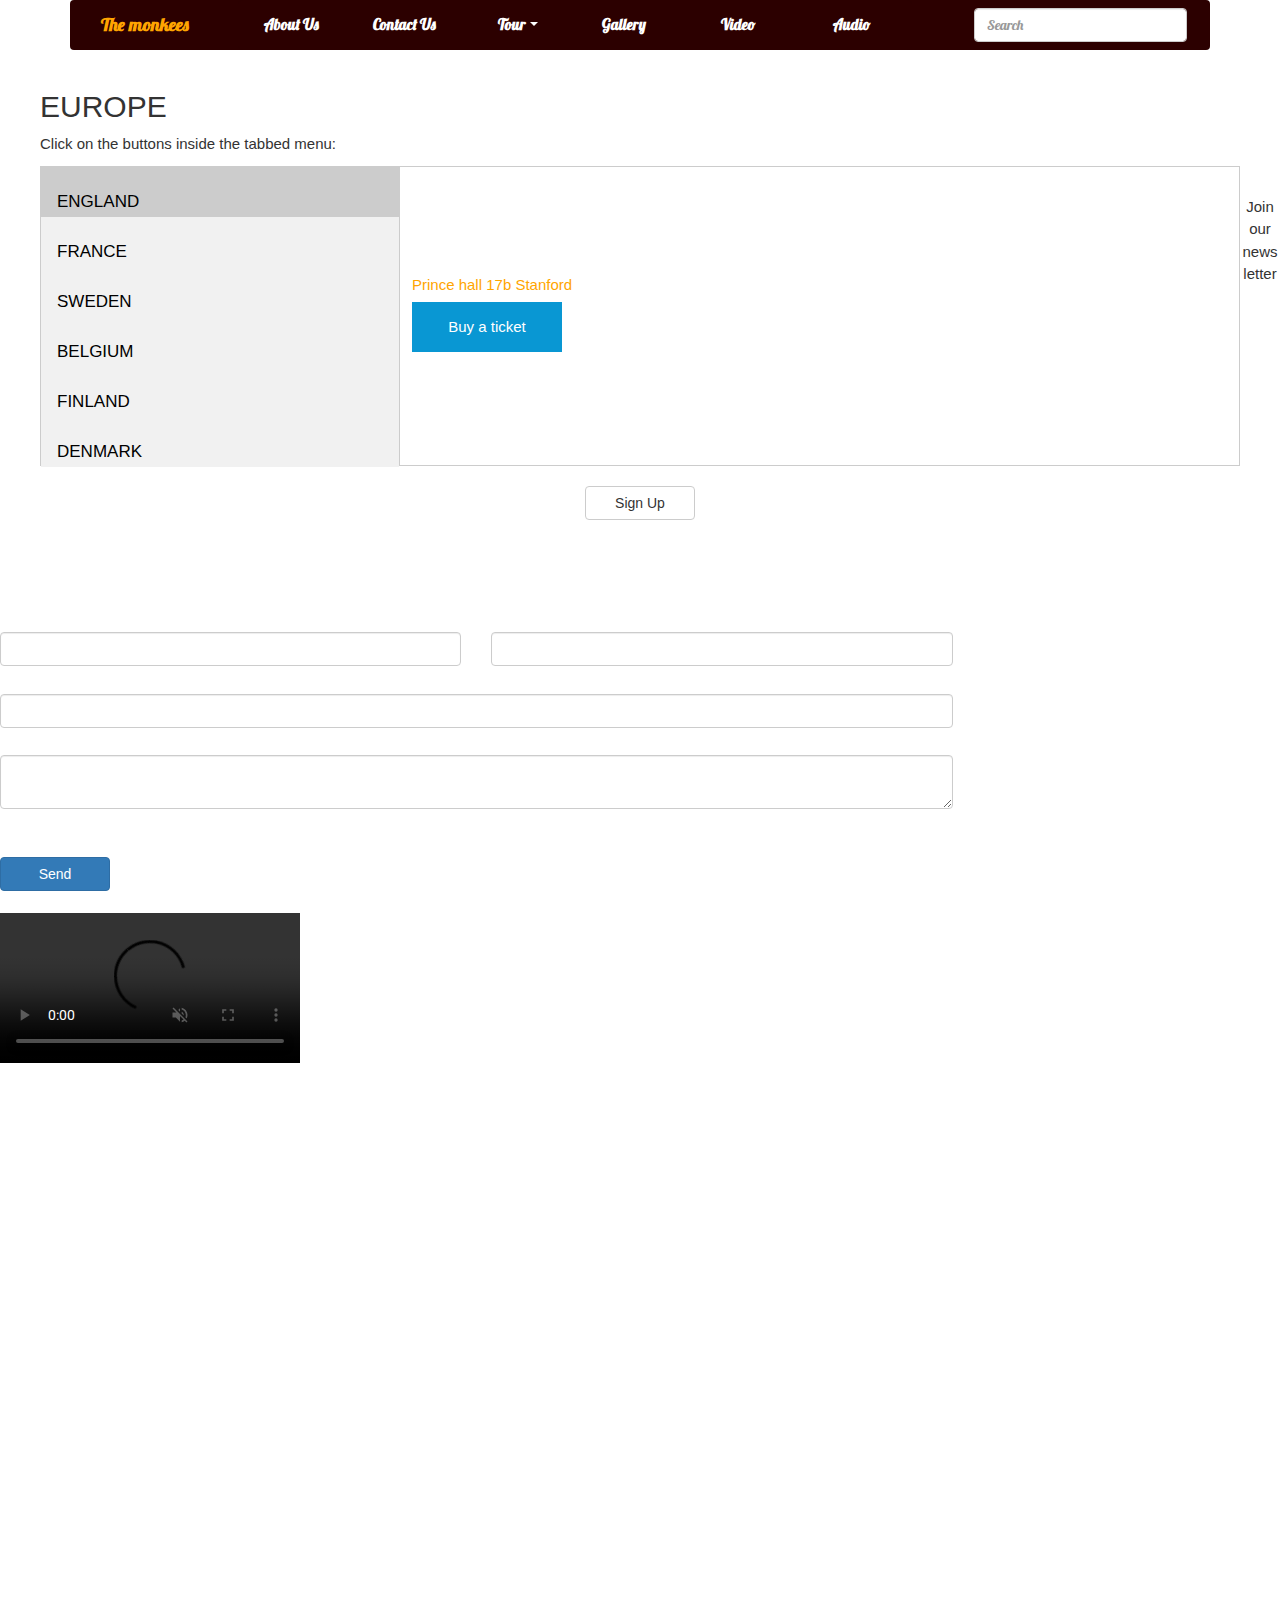
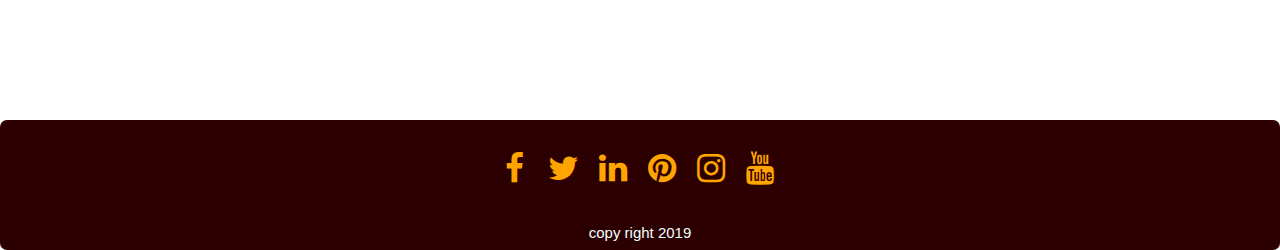
==== tour.html @ b88f3613 "add all modiffied files" ====
<!DOCTYPE html>
<html lang="en-us">

<head>
    <meta charset="utf-8">
    <title>The monkees</title>
    <meta name="viewport" content="width=device-width, initial-scale=1.0">
    <link rel="stylesheet" href="https://maxcdn.bootstrapcdn.com/bootstrap/4.1.3/css/bootstrap.min.css">
   <link rel="stylesheet" href="https://use.fontawesome.com/releases/v5.6.1/css/all.css" integrity="sha384-gfdkjb5BdAXd+lj+gudLWI+BXq4IuLW5IT+brZEZsLFm++aCMlF1V92rMkPaX4PP" crossorigin="anonymous">
    <link href="https://fonts.googleapis.com/css?family=Roboto:400,700" rel="stylesheet">
    <link rel="stylesheet" href="css/style.css" type="text/css" />
     <link rel="stylesheet" href="https://maxcdn.bootstrapcdn.com/bootstrap/3.4.0/css/bootstrap.min.css">
     <link rel="stylesheet" href="https://fonts.googleapis.com/css?family=Lobster&effect=brick-sign">

   

  <link rel="stylesheet" href="https://www.w3schools.com/w3css/4/w3.css">
<link rel="stylesheet" href="https://fonts.googleapis.com/css?family=Lato">
<link rel="stylesheet" href="https://cdnjs.cloudflare.com/ajax/libs/font-awesome/4.7.0/css/font-awesome.min.css">
</head>

<body style="background-color:white">
  
  
  
  <!--*****start nav bar***-->
  
  
                
                      <nav class="navbar navbar-dark navbar-expand-sm container lobster ">
                          <a href="index.html" class="navbar-brand xxxxlarge">The monkees</a>
              
                          <button class="navbar-toggler ml-auto" type="button" data-toggle="collapse" data-target="#navbarNavDropdown" aria-controls="navbarNavDropdown" aria-expanded="false" aria-label="Toggle navigation">
                      <span class="navbar-toggler-icon"></span></button>
              
                          <div class="collapse navbar-collapse " id="navbarNavDropdown">
                              <ul class="navbar-nav mr-auto">
                                 
                                  
                                    <li class="active nav-item mr-2 hovertop"><a class="nav-link" href="#exampleModalScrollable" data-toggle="modal" data-target="#exampleModalScrollable">About Us</a></li>
                                       <li class="active nav-item mr-2 hovertop"><a class="nav-link" href="#contact">Contact Us</a></li>
                                  
                                 
                                       <li class=" active nav-item dropdown hovertop">
                                      <a class="nav-link dropdown-toggle" href="tour.html" id="navbarDropdownMenuLink" role="button" data-toggle="dropdown" aria-haspopup="true" aria-expanded="false"> Tour</a>
                                      <div class="dropdown-menu" aria-labelledby="navbarDropdownMenuLink">
                                          <a class="dropdown-item" href="america.html">AMERICA</a>
                                        <a class="dropdown-item" href="tour.html">EUROPE</a>
                                         
                                      </div>
                                  </li>
                                      
                                   <li class="active nav-item mr-2 hovertop"><a class="nav-link" href="#gallery">Gallery</a></li>
                                    
                                    <li class="active nav-item mr-2 hovertop"><a class="nav-link" href="#video">Video</a></li>
                                    <li class="active nav-item mr-2 hovertop"><a class="nav-link" href="#audio">Audio</a></li>
                                    
                                    
                                    
                 
                              </ul>
                             
                                  </div>
                     
 <form class="form-inline my-2 my-lg-0">
      <input class="form-control mr-sm-2" type="search" placeholder="Search" aria-label="Search">
      
    </form>

       
        </nav>
    </div>
    
   <!-- ******end of nav bar****** -->
   
   <div class="europe">
 <h2>EUROPE</h2>
<p>Click on the buttons inside the tabbed menu:</p>

<div class="tab">
  <button class="tablinks" onclick="openCity(event, 'London')" id="defaultOpen">ENGLAND</button>
  <button class="tablinks" onclick="openCity(event, 'Paris')">FRANCE</button>
  <button class="tablinks" onclick="openCity(event, 'stockholm')">SWEDEN</button>
  <button class="tablinks" onclick="openCity(event, 'bulsel')" id="defaultOpen">BELGIUM</button>
  <button class="tablinks" onclick="openCity(event, 'hersink')">FINLAND</button>
  <button class="tablinks" onclick="openCity(event, 'kopen')">DENMARK</button>
  
</div>

<div id="London" class="tabcontent">
  <h3>London</h3>
  <p>17-8-2019</p>
  <a href="https://www.google.com"> <font color="orange"><i class="fas fa-map-marker-alt fa-2x"></i> Prince hall 17b Stanford </font></a>
  <p><button><a href="">Buy a ticket</a></button></p>
</div>
<div id="Paris" class="tabcontent">
  <h3>Paris</h3>
  <p>15-9-2019</p>
  <a href="https://www.google.com"> <font color="orange"><i class="fas fa-map-marker-alt fa-2x"></i> La vedette salle 222b Louver</font></a>
  <p><button><a href="">Buy a ticket</a></button></p>
</div>
<div id="stockholm" class="tabcontent">
  <h3>Stockholm</h3>
  <p>09-11-2019</p>
  <a href="https://www.google.com"> <font color="orange"><i class="fas fa-map-marker-alt fa-2x"></i> GE Arena 0WT Gofto </font></a>
 <p><button><a href="">Buy a ticket</a></button></p></div>
</div>

<div id="bulsel" class="tabcontent">
  <h3>Blussel</h3>
  <p>27-12-2019</p>
  <a href="https://www.google.com"> <font color="orange"><i class="fas fa-map-marker-alt fa-2x"></i>H hall 167y bergio </font></a>
  <p><button><a href="">Buy a ticket</a></button></p>
</div>
<div id="hersink" class="tabcontent">
  <h3>Hersink</h3>
 <p>25-12-2019</p>
  <a href="https://www.google.com"> <font color="orange"><i class="fas fa-map-marker-alt fa-2x"></i> hall  17b HERSAOMI </font></a>
 <p><button><a href="">Buy a ticket</a></button></p>
</div>
<div id="kopen" class="tabcontent">
  <h3>Kopenhegen</h3>
 <p>31-12-2019</p>
  <a href="https://www.google.com"> <font color="orange"><i class="fas fa-map-marker-alt fa-2x"></i> DIUMl 17002F COPEN </font></a>
 <p><button><a href="">Buy a ticket</a></button></p>
</div>

</div>

<!-- contact -->
<div class="text-center " id="my-content">
  <p>Join our news letter</p>
                <a href="#modalRegisterForm" class="btn btn-default btn-rounded mb-4" data-toggle="modal" data-target="#modalRegisterForm">Sign Up</a>
              </div>


 <!-- The Contact Section -->

<section class="mb-4" id="contact">

    <!--Section heading-->
  <font color="white">  <h2 class="h1-responsive font-weight-bold text-center my-4"></h2>
    <!--Section description-->
    <p class="text-center w-responsive mx-auto mb-5">Do you have any questions? Please do not hesitate to contact us directly. Our team will come back to you within
        a matter of hours to help you.</p>

    <div class="row">

        <!--Grid column-->
        <div class="col-md-9 mb-md-0 mb-5">
            <form id="contact-form" name="contact-form" action="mail.php" method="POST">

                <!--Grid row-->
                <div class="row">

                    <!--Grid column-->
                    <div class="col-md-6">
                        <div class="md-form mb-0">
                            <input type="text" id="name" name="name" class="form-control">
                            <label for="name" class="">Your name</label>
                        </div>
                    </div>
                    <!--Grid column-->

                    <!--Grid column-->
                    <div class="col-md-6">
                        <div class="md-form mb-0">
                            <input type="text" id="email" name="email" class="form-control">
                            <label for="email" class="">Your email</label>
                        </div>
                    </div>
                    <!--Grid column-->

                </div>
                <!--Grid row-->

                <!--Grid row-->
                <div class="row">
                    <div class="col-md-12">
                        <div class="md-form mb-0">
                            <input type="text" id="subject" name="subject" class="form-control">
                            <label for="subject" class="">Subject</label>
                        </div>
                    </div>
                </div>
                <!--Grid row-->

                <!--Grid row-->
                <div class="row">

                    <!--Grid column-->
                    <div class="col-md-12">

                        <div class="md-form">
                            <textarea type="text" id="message" name="message" rows="2" class="form-control md-textarea"></textarea>
                            <label for="message">Your message</label>
                        </div>

                    </div>
                </div>
                <!--Grid row-->

            </form>

            <div class="text-center text-md-left">
                <a class="btn btn-primary" onclick="document.getElementById('contact-form').submit();">Send</a>
            </div>
            <div class="status"></div>
        </div>
        <!--Grid column-->

        <!--Grid column-->
        <div class="col-md-3 text-center">
            <ul class="list-unstyled mb-0">
                <li><i class="fas fa-map-marker-alt fa-2x"></i>
                    <p>961 48 Boden,  Sweden</p>
                </li>

                <li><i class="fas fa-phone mt-4 fa-2x"></i>
                    <p>+ 46704052680</p>
                </li>

                <li><i class="fas fa-envelope mt-4 fa-2x"></i>
                    <p>masasimpafra@gmail.com</p>
                </li>
            </ul>
        </div>
        <!--Grid column-->

    </div>

</section>
</font>

<!--end of Contact section-->
  
   <!-- Section: video -->
   
  <video class="video-fluid z-depth-1" autoplay loop controls muted>
  <source src="video/TheMonkees.mp4" type="video/mp4" />
</video>

    <!-- end video.-->
    



<section class="foot">

    <!-- Footer -->
   
   <footer class="footer">
        <div class="col-sm-12 ">
                    <h5 class=" general-sub"></h5>
                    <ul class="list-inline social-links">
                        <li><a target="_blank" href="#"><i class="fa fa-facebook"></i></a></li>
                        <li><a target="_blank" href="#"><i class="fa fa-twitter"></i></a></li>
                        <li><a target="_blank" href="#"><i class="fa fa-linkedin"></i></a></li>
                        <li><a target="_blank" href="#"><i class="fa fa-pinterest"></i></a></li>
                        <li><a target="_blank" href="#"><i class="fa fa-instagram"></i></a></li>
                        <li><a target="_blank" href="#"><i class="fa fa-youtube"></i></a></li>
                    </ul>
                </div>
       <div class="medium col-sm-12">copy right 2019</div>
       </footer>
 
      
        
      <!--end of footer--> 
   


</section>





 <!--start Modal about us -->
       
       
       
<div class="modal" id="exampleModalScrollable" tabindex="-1" role="dialog" aria-labelledby="exampleModalScrollableTitle" aria-hidden="true">
  <div class="modal-dialog modal-dialog-scrollable" role="document">
    <div class="modal-content">
      <div class="modal-header">
        <h5 class="modal-title" id="exampleModalScrollableTitle"></h5>
        <button type="button" class="close" data-dismiss="modal" aria-label="Close">
          <span aria-hidden="true">&times;</span>
        </button>
      </div>
      <div class="modal-body">
         
  
  <article><font color="black">
    <h1>THE MONKEES</h1>
    

<p>The monkees was founded in stockholm,on February 13, 1942 by four members, one of them is Peter who was born from John and Virginia Thorkelson. He was the oldest of the Monkees even though this fact was concealed so that Mike Nesmith could assume the job as leader of the group. When he was younger, Peter and his family moved quite a bit, and even ended up in Berlin, Germany at one point until his family finally settled into Connecticut. His father assumed a job at the University of Connecticut teaching economics.

Peter began mastering musical instruments at a very early age. At nine, he studied piano and later took up the banjo and acoustic guitar. He attended Carleton College in Minnesota, but he flunked out twice, so he decided to seek his fame and fortune in the Greenwich Village scene of New York. There he played in clubs and cafes, trying to make a living. While in New York, he befriended Stephen Stills and his first wife Jody. His first marriage was short lived however, only lasting three months. He realized that he would not find fame in New York, so Peter made his way to California.

In California, Peter had hoped to make it big, but ended up working a dishwashing job for $50 a week. Peter met up with his friend from the Village, Stills, and got a job playing piano for him in the group, The Buffalo Fish. It was Stills who got Peter the audition for The Monkees, after he was rejected for thinning hair and crooked teeth. Peter auditioned and got the job, his musical ability and his ability to play a convincing dummy landed him the role.

"I played a simpleton," Peter said about his part in the television show. </p>



<p><font>"It was a character I had developed on the Greenwich Village stages as a way of protecting myself against the result of my bad jokes."

While The Monkees was a terrific opportunity, there were many tales of hard times for Peter during the project. But apparently Peter knew what he was getting into. "The goal was what happened. Nobody was taken by surprise. I wasn't taken by surprise but the magnitude."

However, his lack of creative control over the music was disappointing. On the first album, Peter was only allowed to play fourth chair acoustic guitar on Mike's song "Papa Gene's Blues." Studio musicians were brought in to play on the album. The second album was more of a shock for all the Monkees because it was released without their consent. They were on tour at the time and were given no input on any of the album.

"The second record was so angering, because Donnie almost militantly cut us out of the process. By the time we were playing our own music onstage, and we were righteously pissed that the album was released without our knowing anything at all about it. We thought those tracks were being recorded for the TV show, not a new album. We were on the road at the time, and somebody went across the street to the mall to get a copy. We had to buy the album just to hear it."

This caused a revolt against the "golden ear," Donnie Kirshner.</p>




<font>Mike and Peter were the most prominent protesters bringing Davy and Micky along for the ride. "What we asked for was to be allowed to be the studio musicians on our own records. We did not ask for creative control. We did not ask to be the producers. We did not ask to replace Kirshner·The order came from Bob to Kirshner 'The next single must have the boys themselves being the musicians on the B-side.' So Donnie put out a record where professional studio had done both sides. He released the record in Canada. Fired, bam! Just like that."

After Kirshner was gone, Headquarters was the next album project. Chip Douglas was brought in to produce the album and the boys played almost all the instruments on all the tracks. Peter very much enjoyed the studio time. He was finally given some creative control over his music. He even got a song he had written on the album, "For Pete's Sake," which was adopted as the ending credits number on the show for the second season. "It was honest, it was pure and we had a great time," Micky Dolenz said of the Headquarters sessions. "Peter says that the reason he quit was because after we did this album, we decided we weren't going to be a group anymore. It broke his heart, because Headquarters was the whole reason why he'd become one of The Monkees."

Peter wasn't one to embrace his stardom though. He immersed himself in the lifestyle of the 60's; love beads, paisley clothes, and, of course, chemical stimulants. Peter was the most hippie-like of the four Monkees.

After the cancellation of the Monkees in 1968, the group moved onto movies. The Monkees starred in their first, and only, feature length movie, Head. The movie was not much success, and has now become a cult classic. There have been given many interpretations of this movie, but the most common is the one that it is an explanation of The Monkees phenomenon. <p>In the end, the Monkees leap off a bridge, trying to escape their teeny bopper image. <br>


In late 1968, Peter finally quit The Monkees with the official reason of suffering from exhaustion, which was not far from the truth. Soon after he formed a group, Release, with his girlfriend Reine Stewart. Release was not long lasting, and it did not release any vinyls.

Soon Peter's money began to run out, having spent his Monkees millions. In order to keep his house, he had to rent it out to his buddy, Stephen Stills who was just beginning a group with David Crosby and Graham Nash. Peter was finally forced to sell in 1970, and he and his pregnant girlfriend, Stewart, moved into the basement of David Crosby's home. Soon after, Peter was busted for hashish possession, spending three months in an Oklahoma penitentiary. After he was released, he spent time between odd jobs.

A few years later, Peter ended up back in Southern California where he married Barbara Iannoli and took a job teaching at Pacific Hills School in Santa Monica. He taught many subjects including math and music, and also coached baseball. Teaching was not very successful because he couldn't get along with the system, so he was fired. He tried another school, but it ended the same way.

Peter finally decided to go back to show biz.</p> He went out on his own and formed a few groups, the most notable being Peter Tork and The New Monks (no relation to The Monkees). They toured in Japan in the early 80's.

At that time, he finally realized he had a drinking problem, and he did something about it. "The bottom came for me in June, 1980," he said. "Then I managed to quit drinking. The following January I had my last toke of grass and last toot of snow. Since then my career has been puttering along at a steady rate." Peter then moved to New York, forming The Peter Tork Project.

Now Peter has a solo album, Stranger Things Have Happened and he has perfomed many solo shows. He also has an album, Two Man Band, with friend, James Lee Stanley. Peter can still be seen in solo shows, mostly in Southern California, with his blues band, Shoe Suede Blues, or doing shows with James Lee Stanley.</font>

 <p>

David Jones, although perhaps best remembered as "Davy", one of THE MONKEES, was wowing the critics on Broadway and in the West End long before television made him an international idol. Since those heady days of the sixties, he has never strayed far from the public eye, consolidating his many talents as an entertainer.

David is a Manchester boy "born and bred". It was in the BBC Radio Studios in Manchester, England, that David's career began at the age of 11. He became a firm favorite with the listeners as a regular reader of The Morning Story and of several radio plays. His cheerful voice and popularity won him the role of Edna Sharples' granson in the day-time drama "Coronation Street" along with various roles in many other television shows.

At 14, David left home to become an apprentice jockey at the world famous Newmarket racing stasbles, and there he might have stayed had fate not intervened. A visiting theatrical agent had seen him in "Coronation Street", and when they met, he was impressed by David's natural exuberance and extroverted personality. With some gentle persuasion from him and David's father, the young David Jones found himself at The Royal Shakespeare Theatre in Stratford-Upon-Avon playing Michael Darling in "Peter Pan".

More television and stage work followed, but it was playing the role of The Artful Dodger in David Merrick's West End production of the smash hit "Oliver!" that really sealed David's fate. At Mr. Merrick's insistence, he went on to play the part on Broadway - to much critical acclaim (including a Tony Award nomination). Following that came the role of Sam Weller opposite Sir Harry Secombe in another Merrick production, "Pickwick".

It was on the strength of David's success and popularity on the American stage that he was offered a contract with Columbia Pictures/Screen Gems Television. Having signed him to their "stable" of talent, they had the idea of creating a new television series around this "young British kid" with a proposed story line about four young musicians who were trying to make it in the pop world. The rest is history. The Monkees was a phenomenal success, rating millions of viewers throughout the world and selling millions of records. Even as recently as 1986, The Monkees had ten albums in the Billboard charts.

The scope of his performances is wide and varied, but it is the theatre that remains David's first love. In the late 1970's, he successfully recreated his role as The Artful Dodger in "Oliver!" in the United States, playing along side Ron Moody. He was on tour following that in a major production of "The Boyfriend", and in 1978, he played the lead role of Oblio in the stage version of the musical "The Point" at London's Mermaid Theatre. The mid-eighties found David playing all the major theatres in Great Britain and Ireland to sell-out audiences as Jesus in "Godspell". The incredible box office success of the tour earmarked it for a West End run into the beginning of 1986 where audiences laughed, cried, and cheered at his much praised performance as Jesus.

Voted "Cutest Guy" by Nickelodeon for 1986 and 1987, David also appeared in the most highly acclaimed episodes of the American television series "My Two Dads". In 1993, fans found him once again guest starring as himself in an episode of the popular "Herman's Head."

Everything, they say, turns full circle and, in 1988, David was asked to play Fagin in "Oliver!" at Kansas City's Starlight Theatre. He played every night to capacity houses and received much critical acclaim for his performance. He has since played Fagin in Florida and Seattle, and in the summer of 1993, he enjoyed another successful run in Kansas City and St. Louis.

Never one to stay put for long, David has been touring with his band all over the United States, Australia, and Canada. He was received with standing ovations when he played himself on stage in "The Real Live Brady Bunch" in New York, Los Angeles, Pontica, Michigan, and Chicago, Illinois. The success of David's "Brady" episode launched a national tour with the show with appearances at nearly 30 different colleges and universities.

He has recently completed a new book, "Mutant Monkees Meet the Masters of the Multimedia Manipulation Machine," about the early days of The Monkees, a follow up to the successful publication of and booksigning tour for "They Made A Monkee Out of Me."

David is a very keen and able horseman and holds an amateur jockey licence. He has a serious ambition to win The Grand National. He is also a regular on the charity sports circuit riding race horses and playing football, tennis, and golf. His proudest effort for charity was successfully completing the London Marathon in a credible 3 hours and 40 minutes. Most recently, a Multiple Sclerosis research fund has been established in David's name.


 </p>
     
Mike Nesmith

 <p>Robert Michael Nesmith was born December 30, 1942 in Dallas, Texas. He began his career as a musician. He moved from his native Texas to California; intent on breaking into the movie business. Spotting an ad calling for four musicians to act in a TV series, he landed a leading role with The Monkees. They quickly became a pop culture phenomenon, which catapulted the young Nesmith to stardom. While a member of The Monkees, Nesmith continued to write and sing his own songs. He received critical and commercial acclaim for his song "Different Drum", a 1967 US Top 20 hit for Linda Ronstadt.

Nesmith left The Monkees in 1970 to form The First National Band. Pioneer of the genre later to be dubbed country rock, he released a series of albums for RCA. Magnetic South, the 1970 debut LP included the Top 30 single "Joanne", followed by Loose Salute and 1971? Nevada Fighter.

When The First National Band dissolved that same year, Nesmith formed The Second National Band with steel guitarist Red Rhodes. Although they released only one album, 1972? Tantamount To Treason Volume One, they continued to refine the country/rock sound that was to influence a new breed of artists such as Gram Parsons, The Byrds, Poco, The Flying Burrito Bros. and New Riders of The Purple Sage.Other Michael Nesmith albums were quick to follow: And The Hits Just Keep On Comin· and Pretty Much Your Standard Ranch Stash were released on Nesmith? own Countryside label founded with Jac Holzman (founder of Elektra Records), and distributed by RCA.

When Countryside dissolved, Nesmith left RCA to launch his own communications company, Pacific Arts Corporation.</p>

<p>The Prison, an ambitious multi-media book/record combination, was the corporation? first release in 1975. This was followed in 1976 by the LP From A Radio Engine To A Photon Wing and featured the hit single "Rio". On the heels of "Rio?" chart success, Nesmith produced its filmed accompaniment, and in the process, helped set a precedent for modern day music videos.

Nesmith went on tour performing behind the single "Rio". While appearing in Australia, he noted an interest in Top 40 television shows that played video clips of performing artists. Back in the states, Nesmith put together a half-hour prototype Top 40 show called "Popclips". Ultimately, Nesmith sold both the show and the concept to Warner Amex, and "Popclips" was reborn as MTV. Michael Nesmith was the creator of the idea that eventually became MTV.

In 1979, Nesmith recorded Infinite Rider On The Big Dogma, which would prove to be his last release for nearly a decade. Turning his talents and attention to the motion picture industry, he made 56 half-hour "Popclips" for Warner and produced short films for "Saturday Night Live" and "Fridays".

In 1981, Nesmith created a video record entitled "Elephant Parts", a film-length mix of comedy and pop video. Michael Nesmith won the very first Video Grammy Award in 1982 for his outstanding work in "Elephant Parts". Nesmith then produced and starred in eight episodes of "Michael Nesmith in Television Parts", an NBC comedy show in the mid-80?.

Between "Elephant Parts" and "Television Parts", Nesmith co-wrote, produced and scored the film "Timerider" and was the producer of "Repoman", "Tapeheads", and "Square Dance". In 1989, Michael Nesmith reunited with The Monkees when they were presented with a star on the Hollywood Walk Of Fame.</p>

In 1989, Nesmith returned to his music and assembled a compilation of unreleased tracks and selected cuts from his later LP? entitled "The Newer Stuff".In late 1991, Rhino Records released another CD collection from his earlier LP? entitled, fittingly, "The Older Stuff": The Best of Michael Nesmith (1970-73).

In September of 1992, Michael Nesmith launched his independent record label, Pacific Arts Audio, with the release of his long awaited "...tropical campfires...". Nesmith fans consider this album to be one of his best works.

In addition to releasing his own work, Nesmith signed The Hellecasters and released two albums by them,"Return Of The Hellecasters" and "Escape from Hollywood". In just under a years time, The Hellecasters won three awards for 1993; "Best Overall Guitar LP" & "Best Country LP" in the prestigious Guitar Player Magazine? readers poll, and "Top 2 Roots LP" in Guitar World Magazine.

"The Garden" was released in September of 1994.This outstanding multi-media package was nominated for a Grammy Award in the new age category. It is the second part of a work Nesmith started in 1974 entitled "The Prison". Like The Prison, The Garden is a book and music designed to be experienced simultaneously.

Michael Nesmith reunited with The Monkees once again in 1996 to celebrate their 30 year anniversary.The group released a new album JUSTUS, that featured songs that were all written and played by The Monkees. Nesmith produced the album.

Michael Nesmith has written his first novel The Long Sandy Hair Of Neftoon Zamora, which was released by St Martins Press in December of 1998.



    




<p>Mickey Dolenz

<p>While most Americans would know him best as an actor/singer, there is another side to Micky Dolenz...and it's been on the other side of the cameras and the other side of the Atlantic.

In addition to his well-known success as a performer in American television/film/recordings and on the British stage, Dolenz has spent the last 12 years as a prominent director/producer in the U.K. "I've had the best of both worlds," he says. "The opportunity to work in two very different forms of the same medium and fuse the best of each into something unique...a new style...a new way of approach."

Micky Dolenz was born in Los Angeles and literally grew up on American television, starring in his first series, "Circus Boy," when he was 10. The show ran on NBC-TV for three years. In 1966, Micky was chosen from over 400 applicants for a sought-after role in the NBC-TV series, "The Monkees". "I was hired as an actor to play the role of a drummer," says Micky. By the age of 19, he had become an international phenomenon, selling over 60 million records as lead singer of THE MONKEES.

The success of "THE MONKEES" enabled Micky to extend his career credits -- directing an episode of the show, as well as several commercials.</p>
<p>A series of spots he directed for NASA featured such notables as Charlton Heston, Jessie Jackson, Frank Sinatra, Whoopi Goldberg and Willie Nelson explaining the benefits medicine has derived from the space program. Micky also appeared in the cult film, "HEAD" (written by Jack Nicholson) with fellow-Monkees Davy Jones, Peter Tork and Michael Nesmith.

In 1976, Dolenz moved to the U.K. to star in Harry Nilsson's west end musical, "The Point." He made his British directorial debut with the BBC drama, "Story Without a Hero". "I had a wonderful time at the BBC...it launched my career as a director," Micky says. "Commercial consideration was not the driving force. Innovation was the name of the game and it made for a refreshing and stimulating atmosphere."

Micky co-created, produced and directed London Weekend Television's award-winning series, "Metal Micky." Continuing to focus on situation comedy/family-oriented programming, Micky served as producer, director and/or creator of a series of projects, including the LWT sitcom "No Problem!" and Central TV's "Luna" ("a fantasy series about a little girl living in the future...kind of 'The Jetsons' meets 'Happy Days'"). Micky also acquired the re-make rights of "Fernwood Tonight," starring Martin Mull and went on to produce and direct an original English version for Channel 4. "I had planned on staying in the U.K. for three months," he says. "Twelve years later I was still there!"

Continuing to maintain a strong U.K. profile, Micky has brought back to the States the experience he has gained in the widely-diverse American and British marketplaces and has made Los Angeles his base. He has recently completed directing "Aladdin" (starring Barry Bostwick), a pilot for The Disney Channel. Micky has also acquired the re-make rights to "The Comedian," originally a Playhouse '90 special starring Mickey Rooney and directed by John Frankenheimer. Dolenz plans to develop the project as a theatrical release and will star in the title role.

The recent MONKEES' reunion tours proved to be highly successful and provided Micky with a welcome return to music and recording. He is currently at work on his first solo album which will be released later this year.</p>

<p>Dolenz is instilled with an energy and creative motivation that has provided him with a unique advantage in the U.S. marketplace. "It's important to me that my work has an unusual and istinctive look," he says. "I enjoy developing a concept and then seeing it through to completion. It's reminiscent of the old-fashioned filrm industry...one man, one vision...even though it's a collaborative effort in the end."

From acting to recording, from producing and directing to writing, Dolenz' enthusiasm for his business exhibits an intensity that has only grown over the years. "I used to be known as the singing drummer...then I was known as the singing director," he laughs. "I don't know what I would be doing if it wasn't for this business. It's what I've done all my life and yet it's always a learning experience...and I'm looking forward to experiencing a lot more".</p>

 </p>

Mickey Dolenz

<p>>While most Americans would know him best as an actor/singer, there is another side to Micky Dolenz...and it's been on the other side of the cameras and the other side of the Atlantic.

In addition to his well-known success as a performer in American television/film/recordings and on the British stage, Dolenz has spent the last 12 years as a prominent director/producer in the U.K. "I've had the best of both worlds," he says. "The opportunity to work in two very different forms of the same medium and fuse the best of each into something unique...a new style...a new way of approach."

Micky Dolenz was born in Los Angeles and literally grew up on American television, starring in his first series, "Circus Boy," when he was 10. The show ran on NBC-TV for three years. In 1966, Micky was chosen from over 400 applicants for a sought-after role in the NBC-TV series, "The Monkees". "I was hired as an actor to play the role of a drummer," says Micky. By the age of 19, he had become an international phenomenon, selling over 60 million records as lead singer of THE MONKEES.

The success of "THE MONKEES" enabled Micky to extend his career credits -- directing an episode of the show, as well as several commercials.</p>
<p>A series of spots he directed for NASA featured such notables as Charlton Heston, Jessie Jackson, Frank Sinatra, Whoopi Goldberg and Willie Nelson explaining the benefits medicine has derived from the space program. Micky also appeared in the cult film, "HEAD" (written by Jack Nicholson) with fellow-Monkees Davy Jones, Peter Tork and Michael Nesmith.

In 1976, Dolenz moved to the U.K. to star in Harry Nilsson's west end musical, "The Point." He made his British directorial debut with the BBC drama, "Story Without a Hero". "I had a wonderful time at the BBC...it launched my career as a director," Micky says. "Commercial consideration was not the driving force. Innovation was the name of the game and it made for a refreshing and stimulating atmosphere."

Micky co-created, produced and directed London Weekend Television's award-winning series, "Metal Micky." Continuing to focus on situation comedy/family-oriented programming, Micky served as producer, director and/or creator of a series of projects, including the LWT sitcom "No Problem!" and Central TV's "Luna" ("a fantasy series about a little girl living in the future...kind of 'The Jetsons' meets 'Happy Days'"). Micky also acquired the re-make rights of "Fernwood Tonight," starring Martin Mull and went on to produce and direct an original English version for Channel 4. "I had planned on staying in the U.K. for three months," he says. "Twelve years later I was still there!"

Continuing to maintain a strong U.K. profile, Micky has brought back to the States the experience he has gained in the widely-diverse American and British marketplaces and has made Los Angeles his base. He has recently completed directing "Aladdin" (starring Barry Bostwick), a pilot for The Disney Channel. Micky has also acquired the re-make rights to "The Comedian," originally a Playhouse '90 special starring Mickey Rooney and directed by John Frankenheimer. Dolenz plans to develop the project as a theatrical release and will star in the title role.

The recent MONKEES' reunion tours proved to be highly successful and provided Micky with a welcome return to music and recording. He is currently at work on his first solo album which will be released later this year.</p>

<p>Dolenz is instilled with an energy and creative motivation that has provided him with a unique advantage in the U.S. marketplace. "It's important to me that my work has an unusual and istinctive look," he says. "I enjoy developing a concept and then seeing it through to completion. It's reminiscent of the old-fashioned filrm industry...one man, one vision...even though it's a collaborative effort in the end."

From acting to recording, from producing and directing to writing, Dolenz' enthusiasm for his business exhibits an intensity that has only grown over the years. "I used to be known as the singing drummer...then I was known as the singing director," he laughs. "I don't know what I would be doing if it wasn't for this business. It's what I've done all my life and yet it's always a learning experience...and I'm looking forward to experiencing a lot more".</p>

 </p>
      </div>
    <!-- end of modal about us-->
    




<script>
function openCity(evt, cityName) {
  var i, tabcontent, tablinks;
  tabcontent = document.getElementsByClassName("tabcontent");
  for (i = 0; i < tabcontent.length; i++) {
    tabcontent[i].style.display = "none";
  }
  tablinks = document.getElementsByClassName("tablinks");
  for (i = 0; i < tablinks.length; i++) {
    tablinks[i].className = tablinks[i].className.replace(" active", "");
  }
  document.getElementById(cityName).style.display = "block";
  evt.currentTarget.className += " active";
}

// Get the element with id="defaultOpen" and click on it
document.getElementById("defaultOpen").click();
</script>
  
  
   
    <!-- start script jquery,bootstrap and fontawasome-->
      
      <script src="https://ajax.googleapis.com/ajax/libs/jquery/3.3.1/jquery.min.js"></script>
      <script src="https://cdnjs.cloudflare.com/ajax/libs/popper.js/1.14.7/umd/popper.min.js"></script>
      <script src="https://code.jquery.com/jquery-3.3.1.slim.min.js" integrity="sha384-q8i/X+965DzO0rT7abK41JStQIAqVgRVzpbzo5smXKp4YfRvH+8abtTE1Pi6jizo" crossorigin="anonymous"></script>
      <script src="https://cdnjs.cloudflare.com/ajax/libs/popper.js/1.14.7/umd/popper.min.js" integrity="sha384-UO2eT0CpHqdSJQ6hJty5KVphtPhzWj9WO1clHTMGa3JDZwrnQq4sF86dIHNDz0W1" crossorigin="anonymous"></script>
     
      <script src="https://stackpath.bootstrapcdn.com/bootstrap/4.3.1/js/bootstrap.min.js" integrity="sha384-JjSmVgyd0p3pXB1rRibZUAYoIIy6OrQ6VrjIEaFf/nJGzIxFDsf4x0xIM+B07jRM" crossorigin="anonymous"></script>   
       
   <!-- end of script jquery,bootstrap and fontawasome -->
   </body>
</html>
---- css/style.css ----
body {
      font-family: 'Roboto', sans-serif;
      margin: 0px;
      padding: 0px;
  background:url(../images/black4.png);
  background-position: center;
  background-repeat:repeat;
  
  
      
}


@media screen and (min-width: 768px) and (max-width: 1024px){ /* Specific */
 body{
      margin-left: 0px;
      float: left;
      padding: 0px;
  }
}




/*test*/

.image-big {
  /* Set rules to fill background */
background-position: center;
  background-repeat: no-repeat;
  background-size: cover;
 
	
  /* Set up proportionate scaling */
  width: 100%;
  height: 400px;
  height: 100%;
    margin-bottom: 15px;
    -webkit-filter: grayscale(70%); /* Safari 6.0 - 9.0 */
  filter: grayscale(80%);
  
 
  
	
  /* Set up positioning */
  
 
}

@media screen and (max-width: 1024px) { /* Specific to this particular image */
  .imge-bg {
    left: 50%;
    margin-left: -512px;   /* 50% */
  }
}



.opaque-overlay {
    position: absolute;
    top: 0;
    left: 0;
    height: 100%;
    width: 100%;
    
}

/* Navbar */
.navDefault {
    position: fixed;
    top: 0;
    left: 0;
    right: 0;
    color: black;
    background-color: #4a4a4f;
}


.navbar {
    margin-bottom: 0px;
    width: 100%;
    color: black;
    background-color:#2C0000;
    border: 0px;
    height: 0px;
    
}

.navbar .navbar-toggler {
    border: 0;
    border-radius: 25px;
    
}

.navbar .navbar-brand {
    font-weight: bold;
    color: orange;
    width: 110px;
    
    
    
}

.navbar .navbar-nav  {
    font-weight: bold;
    color: black;
    background-color: #2C0000;
    border-radius: 5px;
    margin: 12px;
    text-align: center;
    overflow-y:visible;
     z-index: 1;
    position: relative;
    height: 100%;
   
}

 .nava{
     color: black;
     background-color: blue;
     margin: 15px;
    
     
 }   
   
    


.navbar .navbar-nav :hover{
    color: orange;
    background-color: clear;
   
}

button {
    border: none;
    background-color: #0997d3;
    width: 150px;
    height: 50px;
    color: #fff;
    text-transform: uppercase;
    cursor: pointer;
}

.dropdownMenu{
    list-style: none;
    margin:0;
    padding: 0;
    position: absolute;
    left: 0;
    right: 0;
    top: 50px;
    z-index: -1;
    width: 150px;
    text-align: center;
    transform: translateY(-100%);
    transition: transform .5s ease-in-out;
}





.dropdown:hover .dropdown-menu {
  display: block;
}



.card-body{
    background-color: #66CDAA;
      border-radius: 20px;
}
.card{
    margin: 25px;
  
}


.card-group{
    margin: 15px;
}



/* Buttons. */

.btn--cta {
    font-weight: bold;
    border-radius: 9px;
    padding-right: 15px;
    
  
}

.btn--red {
   
   background-color: #8B008B;
    
    margin-left: 50px;
    margin-right: 50px;
    height: 35px;
    
    
  
    
}

.btn{
    color: white;
    border-color: white;
    width: 110px;
    margin-top: 20px;
   background-color:orange;
}

/* signup butoon*/


@media screen and (min-width: 0px) and (max-width: 700px) {
  #my-content{ display: none; }  /* show it on smaller screen */
}



.btn--red:hover,
.btn--red:active,
.btn--red:focus,
.btn--red:active:focus {
   

}
.uppercase {
    text-transform: uppercase;
    font-size: 20px;
   text-align: center;
    padding-bottom: 8px;
  
     
}
.uppercase:hover{
    
}






.row-table {
    display: table;
}

.section-heading {
    font-family: "Exo", sans-serif;
    font-weight: 300;
    margin-top: 25px;
    margin-bottom: 40px;
}


/* Create three equal columns that floats next to each other */
.column {
  float: left;
  width: 33.33%;
 
 
}

/* Clear floats after the columns */
.row:after {
  content: "";
  display: table;
  clear: both;
  
}



.hovertop{
    display: inline;
    width: 106px
}

.hovertop:hover{
    color: orange;
    background-color: red;
}
h {
    
  border-radius: 25px;
  background: orange;
  padding: 5px; 
  width: 120px;
  height: 40px;
  margin-top: 40px;
  text-align: center;

}


.jumbotron{
    background:url(../images/black4.png);
    margin-top: 15px;
    width: 100%;
    height: 460px;
    
}



.card-img-top {
  display: block;
  margin-left: auto;
  margin-right: auto;
}
.card-title {
    background-color: #FFF5EE;
    border-radius: 5px;
    margin: 10px;
    text-align: center;
    padding-top: 10px;
}

.card-body{
    border-radius: 0px;
    background-color: #2F4F4F
}



.picture {
    position: relative;
    float: left;
    width:  100px;
    height: 200px;
    
}

 

.footer {
    background-color: #2C0000;
    color: #F0FFFF;
    height: 130px;
   
    border-radius: 7px;
    text-align: center;
    display: block;
    margin-top:100;
    margin-left: 0px;
    margin-right:0px;
}
.foot{
    margin-top: 650px;
    margin-left: 0px;
    margin-right: 0px;
}


.social-links {
    padding-bottom: 5px;
}

.social-links  li a i {
    width: 35px;
    border-radius: 30px;
    font-size: 33px;
    line-height: 77px;
    text-align: center;
    color: orange;
    
    transition: all 0.35s ease-in-out;
    -moz-transition: all 0.35s ease-in-out;
    -webkit-transition: all 0.35s ease-in-out;
    -o-transition: all 0.35s ease-in-out;
}

.social-links li a i:hover {
    background: #51D1E5;
}
    
    
    



.hero-text {
 
 float:left;
  position: absolute;
  top: 100%;
  left: 40%;
  transform: translate(-50%, -50%);
  color: white;
  font-family: "Times New Roman", Times, serif;
}


.warning{
    background-color:#D2691E  ;
    border-radius: 15px;
    width: 300px;
    
}
.warning:hover{
    background-color: #BC8F8F;
}
.medium{
    text-align: center;
   
    margin-bottom:0px;
}


.modal-body{
    background-color: lightblue;
}



/*full tour world*/


#v-1{
    background:url(../images/black4.png);
}

.frame{
    border: 4px solid #ddd;
  border-radius: 4px;
 
}

.frame:hover {
  box-shadow: 0 0 2px 1px rgba(0, 140, 186, 0.5);
}

#gallery{
    
}

@media (max-width: 767px) {
    .column-1,
    .column-2 {
        width: 100%;
    }
}
@media (min-width: 768px) and (max-width: 991px) {
    .column-1 {
        width: 50%;
    }
    .column-2 {
        width: 100%;
    }
}
@media (min-width: 992px) {
    .column-2,
    .column-1 {
        width: 33%;
    }
}.view {
   
    position: relative;
    float: left;
    width:  100px;
  
   
   
   
}
.lobster {
  font-family: "Lobster", Sans-serif;
}

/*tour*/


* {box-sizing: border-box}
body {font-family: "Lato", sans-serif;}

/* Style the tab */
.tab {
  float: left;
  border: 1px solid #ccc;
  background-color: #f1f1f1;
  width: 30%;
  height: 300px;
}

/* Style the buttons inside the tab */
.tab button {
  display: block;
  background-color: inherit;
  color: black;
  padding: 22px 16px;
  width: 100%;
  border: none;
  outline: none;
  text-align: left;
  cursor: pointer;
  transition: 0.3s;
  font-size: 17px;
}

/* Change background color of buttons on hover */
.tab button:hover {
  background-color: #ddd;
}

/* Create an active/current "tab button" class */
.tab button.active {
  background-color: #ccc;
}

/* Style the tab content */
.tabcontent {
  float: left;
  padding: 12px 12px;
  border: 1px solid #ccc;
  width: 70%;
  border-left: 5px;
  height: 300px;
  color: white;
}



.europe {
    margin: 40px
}


 /*video*/  
    







/*----------JUMBOTRON----------*/
#landing-view {
    background-attachment: fixed;
    background-image: url('../images/monkeescover.png');
    background-position: bottom;
    background-size: cover;
    height: 100vh;
    width: 100vw;
    margin-bottom: 0px;
    z-index: 1;
  
}
.top {
    padding-left: 12px;
    margin-top: 12%;
}
h1 {
    padding-top: 5%;
    font-size: 5.5em;
}
.jumbotron p {
    font-size: 2em;
}

.card-image{
    background-repeat: no-repeat;
    background-size: cover;
    height: 320px;
    
    
   
}


/*gellery*/
* {
  box-sizing: border-box;
}

/* Position the image container (needed to position the left and right arrows) */
.container {
  position: relative;
}

/* Hide the images by default */
.mySlides {
  display: none;
}

/* Add a pointer when hovering over the thumbnail images */
.cursor {
  cursor: pointer;
}

/* Next & previous buttons */
.prev,
.next {
  cursor: pointer;
  position: absolute;
  top: 40%;
  width: auto;
  padding: 16px;
  margin-top: -50px;
  color: white;
  font-weight: bold;
  font-size: 20px;
  border-radius: 0 3px 3px 0;
  user-select: none;
  -webkit-user-select: none;
}

/* Position the "next button" to the right */
.next {
  right: 0;
  border-radius: 3px 0 0 3px;
}

/* On hover, add a black background color with a little bit see-through */
.prev:hover,
.next:hover {
  background-color: rgba(0, 0, 0, 0.8);
}

/* Number text (1/3 etc) */
.numbertext {
  color: #f2f2f2;
  font-size: 12px;
  padding: 8px 12px;
  position: absolute;
  top: 0;
}

/* Container for image text */
.caption-container {
  text-align: center;
  background-color: #222;
  padding: 2px 16px;
  color: white;
}

.row:after {
  content: "";
  display: table;
  clear: both;
}

/* Six columns side by side */
.column {
  float: left;
  width: 16.66%;
}

/* Add a transparency effect for thumnbail images */
.demo {
  opacity: 0.6;
}

.active,
.demo:hover {
  opacity: 1;
}






/* end gallery*/
.tangerine {
    font-family: "Tangerine", serif;
}
.call{
    background-color: 	#2F4F4F;
}
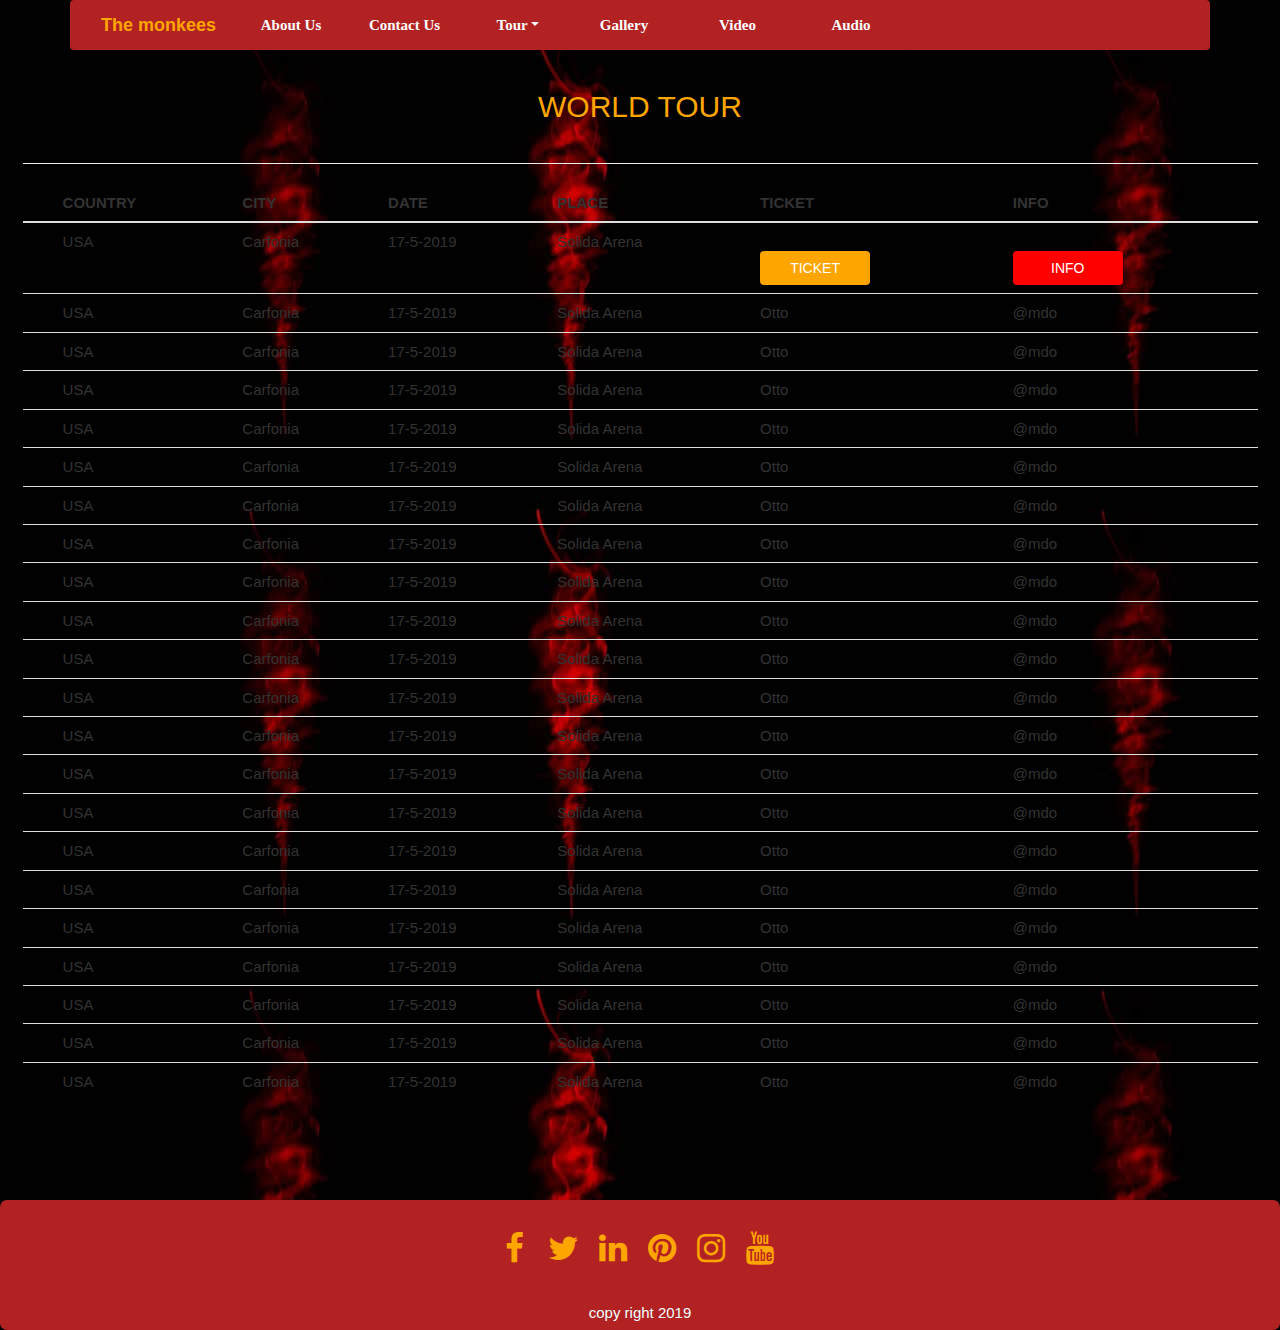
==== commit 76354bb3: "add modification" ====
--- a/tour.html
+++ b/tour.html
@@ -14,475 +14,380 @@
 
    
 
-  <link rel="stylesheet" href="https://www.w3schools.com/w3css/4/w3.css">
-<link rel="stylesheet" href="https://fonts.googleapis.com/css?family=Lato">
-<link rel="stylesheet" href="https://cdnjs.cloudflare.com/ajax/libs/font-awesome/4.7.0/css/font-awesome.min.css">
-</head>
-
-<body style="background-color:white">
+          <link rel="stylesheet" href="https://www.w3schools.com/w3css/4/w3.css">
+        <link rel="stylesheet" href="https://fonts.googleapis.com/css?family=Lato">
+        <link rel="stylesheet" href="https://cdnjs.cloudflare.com/ajax/libs/font-awesome/4.7.0/css/font-awesome.min.css">
+        </head>
+        
+        <body style="background-color:white">
+          
   
   
-  
-  <!--*****start nav bar***-->
-  
-  
-                
-                      <nav class="navbar navbar-dark navbar-expand-sm container lobster ">
-                          <a href="index.html" class="navbar-brand xxxxlarge">The monkees</a>
-              
-                          <button class="navbar-toggler ml-auto" type="button" data-toggle="collapse" data-target="#navbarNavDropdown" aria-controls="navbarNavDropdown" aria-expanded="false" aria-label="Toggle navigation">
-                      <span class="navbar-toggler-icon"></span></button>
-              
-                          <div class="collapse navbar-collapse " id="navbarNavDropdown">
-                              <ul class="navbar-nav mr-auto">
-                                 
-                                  
-                                    <li class="active nav-item mr-2 hovertop"><a class="nav-link" href="#exampleModalScrollable" data-toggle="modal" data-target="#exampleModalScrollable">About Us</a></li>
-                                       <li class="active nav-item mr-2 hovertop"><a class="nav-link" href="#contact">Contact Us</a></li>
-                                  
-                                 
-                                       <li class=" active nav-item dropdown hovertop">
-                                      <a class="nav-link dropdown-toggle" href="tour.html" id="navbarDropdownMenuLink" role="button" data-toggle="dropdown" aria-haspopup="true" aria-expanded="false"> Tour</a>
-                                      <div class="dropdown-menu" aria-labelledby="navbarDropdownMenuLink">
-                                          <a class="dropdown-item" href="america.html">AMERICA</a>
-                                        <a class="dropdown-item" href="tour.html">EUROPE</a>
-                                         
-                                      </div>
-                                  </li>
-                                      
-                                   <li class="active nav-item mr-2 hovertop"><a class="nav-link" href="#gallery">Gallery</a></li>
-                                    
-                                    <li class="active nav-item mr-2 hovertop"><a class="nav-link" href="#video">Video</a></li>
-                                    <li class="active nav-item mr-2 hovertop"><a class="nav-link" href="#audio">Audio</a></li>
-                                    
-                                    
-                                    
-                 
-                              </ul>
-                             
-                                  </div>
-                     
- <form class="form-inline my-2 my-lg-0">
-      <input class="form-control mr-sm-2" type="search" placeholder="Search" aria-label="Search">
-      
-    </form>
-
+ 
+
+<!--***** start nav bar ***-->
+
+
+
+<nav class="navbar navbar-dark navbar-expand-sm container  ">
+    <a href="index.html" class="navbar-brand xxxxlarge lobster">The monkees</a>
+
+    <button class="navbar-toggler ml-auto" type="button" data-toggle="collapse" data-target="#navbarNavDropdown" aria-controls="navbarNavDropdown" aria-expanded="false" aria-label="Toggle navigation">
+        <span class="navbar-toggler-icon"></span></button>
+
+    <div class="collapse navbar-collapse " id="navbarNavDropdown">
+        <ul class="navbar-nav mr-auto">
+
+
+            <li class="active nav-item mr-2 hovertop tangerine"><a class="nav-link" href="#exampleModalScrollable" data-toggle="modal" data-target="#exampleModalScrollable">About Us</a></li>
+            <li class="active nav-item mr-2 hovertop tangerine"><a class="nav-link" href="#contact">Contact Us</a></li>
+
+
+            <li class=" active nav-item dropdown hovertop">
+                <a class="nav-link dropdown-toggle tangerine" href="tour.html" id="navbarDropdownMenuLink" role="button" data-toggle="dropdown" aria-haspopup="true" aria-expanded="false"> Tour</a>
+                <div class="dropdown-menu" aria-labelledby="navbarDropdownMenuLink">
+                    <a class="dropdown-item tangerine" href="america.html">AMERICA</a>
+                    <a class="dropdown-item tangerine" href="tour.html">EUROPE</a>
+
+                </div>
+            </li>
+
+            <li class="active nav-item mr-2 hovertop tangerine"><a class="nav-link" href="#gallery">Gallery</a></li>
+
+            <li class="active nav-item mr-2 hovertop tangerine"><a class="nav-link" href="#video">Video</a></li>
+            <li class="active nav-item mr-2 hovertop tangerine"><a class="nav-link" href="#audio">Audio</a></li>
+        </ul>
+    </div>
+</nav>
+
+
+<!-- ******end of nav bar****** -->
+
+<div class="europe ">
+    <font color="orange"> <h2>WORLD TOUR</h2></font>
+ </div>
+  <!--/Card image-->
+
+  <div class="px-4">
+
+    <div class="table-wrapper ">
+      <!--Table-->
+      <table class="table table-hover mb-0 ">
+
+        <!--Table head-->
+ <font color="white">
+      <thead>
+          <tr>
+            <th>
+              
        
-        </nav>
+            </th>
+            <th class="th-lg " >
+              <a>COUNTRY</a>
+            </th>
+            <th class="th-lg">
+              <a>CITY
+               
+              </a>
+            </th>
+            <th class="th-lg">
+              <a >DATE
+               
+              </a>
+            </th>
+            <th class="th-lg">
+              <a >PLACE
+              
+              </a>
+            </th>
+            <th class="th-lg ">
+              <a >TICKET
+             
+              </a>
+            </th>
+            <th class="th-lg">
+              <a >INFO
+              
+              </a>
+            </th>
+          </tr>
+        </thead>
+        </font>
+        <!--Table head-->
+
+        <!--Table body-->
+       
+        <tbody>
+          <tr>
+            <th scope="row">
+              
+            </th>
+            <td>USA</td>
+            <td>Carfonia</td>
+            <td>17-5-2019</td>
+            <td><a href="">Solida Arena</a></td>
+           <td><button class="btn">TICKET</button></td>
+            <td><button class="button btn" href="#">INFO</button></td>
+          </tr>
+          <tr>
+            <th scope="row">
+              
+            </th>
+            <td>USA</td>
+            <td>Carfonia</td>
+            <td>17-5-2019</td>
+            <td><a href="">Solida Arena</a></td>
+            <td>Otto</td>
+            <td>@mdo</td>
+          </tr>
+          <tr>
+            <th scope="row">
+              
+            </th>
+            <td>USA</td>
+            <td>Carfonia</td>
+            <td>17-5-2019</td>
+            <td><a href="">Solida Arena</a></td>
+            <td>Otto</td>
+            <td>@mdo</td>
+          </tr>
+          <tr>
+            <th scope="row">
+              
+            </th>
+            <td>USA</td>
+            <td>Carfonia</td>
+            <td>17-5-2019</td>
+            <td><a href="">Solida Arena</a></td>
+            <td>Otto</td>
+            <td>@mdo</td>
+          </tr>
+          <tr>
+            <th scope="row">
+              
+            </th>
+            <td>USA</td>
+            <td>Carfonia</td>
+            <td>17-5-2019</td>
+            <td><a href="">Solida Arena</a></td>
+            <td>Otto</td>
+            <td>@mdo</td>
+          </tr>
+          <tr>
+            <th scope="row">
+              
+            </th>
+            <td>USA</td>
+            <td>Carfonia</td>
+            <td>17-5-2019</td>
+            <td><a href="">Solida Arena</a></td>
+            <td>Otto</td>
+            <td>@mdo</td>
+          </tr>
+          <tr>
+            <th scope="row">
+              
+            </th>
+            <td>USA</td>
+            <td>Carfonia</td>
+            <td>17-5-2019</td>
+            <td><a href="">Solida Arena</a></td>
+            <td>Otto</td>
+            <td>@mdo</td>
+          </tr>
+          <tr>
+            <th scope="row">
+              
+            </th>
+            <td>USA</td>
+            <td>Carfonia</td>
+            <td>17-5-2019</td>
+            <td><a href="">Solida Arena</a></td>
+            <td>Otto</td>
+            <td>@mdo</td>
+          </tr>
+          <tr>
+            <th scope="row">
+              
+            </th>
+            <td>USA</td>
+            <td>Carfonia</td>
+            <td>17-5-2019</td>
+            <td><a href="">Solida Arena</a></td>
+            <td>Otto</td>
+            <td>@mdo</td>
+          </tr>
+          <tr>
+            <th scope="row">
+              
+            </th>
+            <td>USA</td>
+            <td>Carfonia</td>
+            <td>17-5-2019</td>
+            <td><a href="">Solida Arena</a></td>
+            <td>Otto</td>
+            <td>@mdo</td>
+          </tr>
+          <tr>
+            <th scope="row">
+              
+            </th>
+            <td>USA</td>
+            <td>Carfonia</td>
+            <td>17-5-2019</td>
+            <td><a href="">Solida Arena</a></td>
+            <td>Otto</td>
+            <td>@mdo</td>
+          </tr>
+          <tr>
+            <th scope="row">
+              
+            </th>
+            <td>USA</td>
+            <td>Carfonia</td>
+            <td>17-5-2019</td>
+            <td><a href="">Solida Arena</a></td>
+            <td>Otto</td>
+            <td>@mdo</td>
+          </tr>
+          <tr>
+            <th scope="row">
+              
+            </th>
+            <td>USA</td>
+            <td>Carfonia</td>
+            <td>17-5-2019</td>
+            <td><a href="">Solida Arena</a></td>
+            <td>Otto</td>
+            <td>@mdo</td>
+          </tr>
+          <hr>
+          <tr>
+            <th scope="row">
+              
+            </th>
+            <td>USA</td>
+            <td>Carfonia</td>
+            <td>17-5-2019</td>
+            <td><a href="">Solida Arena</a></td>
+            <td>Otto</td>
+            <td>@mdo</td>
+          </tr><tr>
+            <th scope="row">
+              
+            </th>
+            <td>USA</td>
+            <td>Carfonia</td>
+            <td>17-5-2019</td>
+            <td><a href="">Solida Arena</a></td>
+            <td>Otto</td>
+            <td>@mdo</td>
+          </tr><tr>
+            <th scope="row">
+              
+            </th>
+            <td>USA</td>
+            <td>Carfonia</td>
+            <td>17-5-2019</td>
+            <td><a href="">Solida Arena</a></td>
+            <td>Otto</td>
+            <td>@mdo</td>
+          </tr><tr>
+            <th scope="row">
+              
+            </th>
+            <td>USA</td>
+            <td>Carfonia</td>
+            <td>17-5-2019</td>
+            <td><a href="">Solida Arena</a></td>
+            <td>Otto</td>
+            <td>@mdo</td>
+          </tr><tr>
+            <th scope="row">
+              
+            </th>
+            <td>USA</td>
+            <td>Carfonia</td>
+            <td>17-5-2019</td>
+            <td><a href="">Solida Arena</a></td>
+            <td>Otto</td>
+            <td>@mdo</td>
+          </tr><tr>
+            <th scope="row">
+              
+            </th>
+            <td>USA</td>
+            <td>Carfonia</td>
+            <td>17-5-2019</td>
+            <td><a href="">Solida Arena</a></td>
+            <td>Otto</td>
+            <td>@mdo</td>
+          </tr><tr>
+            <th scope="row">
+              
+            </th>
+            <td>USA</td>
+            <td>Carfonia</td>
+            <td>17-5-2019</td>
+            <td><a href="">Solida Arena</a></td>
+            <td>Otto</td>
+            <td>@mdo</td>
+          </tr><tr>
+            <th scope="row">
+              
+            </th>
+            <td>USA</td>
+            <td>Carfonia</td>
+            <td>17-5-2019</td>
+            <td><a href="">Solida Arena</a></td>
+            <td>Otto</td>
+            <td>@mdo</td>
+          </tr><tr>
+            <th scope="row">
+              
+            </th>
+            <td>USA</td>
+            <td>Carfonia</td>
+            <td>17-5-2019</td>
+            <td><a href="">Solida Arena</a></td>
+            <td>Otto</td>
+            <td>@mdo</td>
+          </tr>
+        </tbody>
+        
+        <!--Table body-->
+      </table>
+      <!--Table-->
     </div>
-    
-   <!-- ******end of nav bar****** -->
-   
-   <div class="europe">
- <h2>EUROPE</h2>
-<p>Click on the buttons inside the tabbed menu:</p>
-
-<div class="tab">
-  <button class="tablinks" onclick="openCity(event, 'London')" id="defaultOpen">ENGLAND</button>
-  <button class="tablinks" onclick="openCity(event, 'Paris')">FRANCE</button>
-  <button class="tablinks" onclick="openCity(event, 'stockholm')">SWEDEN</button>
-  <button class="tablinks" onclick="openCity(event, 'bulsel')" id="defaultOpen">BELGIUM</button>
-  <button class="tablinks" onclick="openCity(event, 'hersink')">FINLAND</button>
-  <button class="tablinks" onclick="openCity(event, 'kopen')">DENMARK</button>
-  
+
+  </div>
+
 </div>
-
-<div id="London" class="tabcontent">
-  <h3>London</h3>
-  <p>17-8-2019</p>
-  <a href="https://www.google.com"> <font color="orange"><i class="fas fa-map-marker-alt fa-2x"></i> Prince hall 17b Stanford </font></a>
-  <p><button><a href="">Buy a ticket</a></button></p>
-</div>
-<div id="Paris" class="tabcontent">
-  <h3>Paris</h3>
-  <p>15-9-2019</p>
-  <a href="https://www.google.com"> <font color="orange"><i class="fas fa-map-marker-alt fa-2x"></i> La vedette salle 222b Louver</font></a>
-  <p><button><a href="">Buy a ticket</a></button></p>
-</div>
-<div id="stockholm" class="tabcontent">
-  <h3>Stockholm</h3>
-  <p>09-11-2019</p>
-  <a href="https://www.google.com"> <font color="orange"><i class="fas fa-map-marker-alt fa-2x"></i> GE Arena 0WT Gofto </font></a>
- <p><button><a href="">Buy a ticket</a></button></p></div>
-</div>
-
-<div id="bulsel" class="tabcontent">
-  <h3>Blussel</h3>
-  <p>27-12-2019</p>
-  <a href="https://www.google.com"> <font color="orange"><i class="fas fa-map-marker-alt fa-2x"></i>H hall 167y bergio </font></a>
-  <p><button><a href="">Buy a ticket</a></button></p>
-</div>
-<div id="hersink" class="tabcontent">
-  <h3>Hersink</h3>
- <p>25-12-2019</p>
-  <a href="https://www.google.com"> <font color="orange"><i class="fas fa-map-marker-alt fa-2x"></i> hall  17b HERSAOMI </font></a>
- <p><button><a href="">Buy a ticket</a></button></p>
-</div>
-<div id="kopen" class="tabcontent">
-  <h3>Kopenhegen</h3>
- <p>31-12-2019</p>
-  <a href="https://www.google.com"> <font color="orange"><i class="fas fa-map-marker-alt fa-2x"></i> DIUMl 17002F COPEN </font></a>
- <p><button><a href="">Buy a ticket</a></button></p>
-</div>
-
-</div>
-
-<!-- contact -->
-<div class="text-center " id="my-content">
-  <p>Join our news letter</p>
-                <a href="#modalRegisterForm" class="btn btn-default btn-rounded mb-4" data-toggle="modal" data-target="#modalRegisterForm">Sign Up</a>
-              </div>
-
-
- <!-- The Contact Section -->
-
-<section class="mb-4" id="contact">
-
-    <!--Section heading-->
-  <font color="white">  <h2 class="h1-responsive font-weight-bold text-center my-4"></h2>
-    <!--Section description-->
-    <p class="text-center w-responsive mx-auto mb-5">Do you have any questions? Please do not hesitate to contact us directly. Our team will come back to you within
-        a matter of hours to help you.</p>
-
-    <div class="row">
-
-        <!--Grid column-->
-        <div class="col-md-9 mb-md-0 mb-5">
-            <form id="contact-form" name="contact-form" action="mail.php" method="POST">
-
-                <!--Grid row-->
-                <div class="row">
-
-                    <!--Grid column-->
-                    <div class="col-md-6">
-                        <div class="md-form mb-0">
-                            <input type="text" id="name" name="name" class="form-control">
-                            <label for="name" class="">Your name</label>
-                        </div>
-                    </div>
-                    <!--Grid column-->
-
-                    <!--Grid column-->
-                    <div class="col-md-6">
-                        <div class="md-form mb-0">
-                            <input type="text" id="email" name="email" class="form-control">
-                            <label for="email" class="">Your email</label>
-                        </div>
-                    </div>
-                    <!--Grid column-->
-
-                </div>
-                <!--Grid row-->
-
-                <!--Grid row-->
-                <div class="row">
-                    <div class="col-md-12">
-                        <div class="md-form mb-0">
-                            <input type="text" id="subject" name="subject" class="form-control">
-                            <label for="subject" class="">Subject</label>
-                        </div>
-                    </div>
-                </div>
-                <!--Grid row-->
-
-                <!--Grid row-->
-                <div class="row">
-
-                    <!--Grid column-->
-                    <div class="col-md-12">
-
-                        <div class="md-form">
-                            <textarea type="text" id="message" name="message" rows="2" class="form-control md-textarea"></textarea>
-                            <label for="message">Your message</label>
-                        </div>
-
-                    </div>
-                </div>
-                <!--Grid row-->
-
-            </form>
-
-            <div class="text-center text-md-left">
-                <a class="btn btn-primary" onclick="document.getElementById('contact-form').submit();">Send</a>
-            </div>
-            <div class="status"></div>
-        </div>
-        <!--Grid column-->
-
-        <!--Grid column-->
-        <div class="col-md-3 text-center">
-            <ul class="list-unstyled mb-0">
-                <li><i class="fas fa-map-marker-alt fa-2x"></i>
-                    <p>961 48 Boden,  Sweden</p>
-                </li>
-
-                <li><i class="fas fa-phone mt-4 fa-2x"></i>
-                    <p>+ 46704052680</p>
-                </li>
-
-                <li><i class="fas fa-envelope mt-4 fa-2x"></i>
-                    <p>masasimpafra@gmail.com</p>
-                </li>
+<!-- Table with panel -->
+
+
+<section >
+
+    <!-- Footer -->
+
+    <footer class="footer">
+        <div class="col-sm-12 ">
+            <h5 class=" general-sub"></h5>
+            <ul class="list-inline social-links">
+                <li><a target="_blank" href="#"><i class="fa fa-facebook"></i></a></li>
+                <li><a target="_blank" href="#"><i class="fa fa-twitter"></i></a></li>
+                <li><a target="_blank" href="#"><i class="fa fa-linkedin"></i></a></li>
+                <li><a target="_blank" href="#"><i class="fa fa-pinterest"></i></a></li>
+                <li><a target="_blank" href="#"><i class="fa fa-instagram"></i></a></li>
+                <li><a target="_blank" href="#"><i class="fa fa-youtube"></i></a></li>
             </ul>
         </div>
-        <!--Grid column-->
-
-    </div>
-
+        <div class="medium col-sm-12">copy right 2019</div>
+    </footer>
 </section>
-</font>
-
-<!--end of Contact section-->
-  
-   <!-- Section: video -->
-   
-  <video class="video-fluid z-depth-1" autoplay loop controls muted>
-  <source src="video/TheMonkees.mp4" type="video/mp4" />
-</video>
-
-    <!-- end video.-->
-    
-
-
-
-<section class="foot">
-
-    <!-- Footer -->
-   
-   <footer class="footer">
-        <div class="col-sm-12 ">
-                    <h5 class=" general-sub"></h5>
-                    <ul class="list-inline social-links">
-                        <li><a target="_blank" href="#"><i class="fa fa-facebook"></i></a></li>
-                        <li><a target="_blank" href="#"><i class="fa fa-twitter"></i></a></li>
-                        <li><a target="_blank" href="#"><i class="fa fa-linkedin"></i></a></li>
-                        <li><a target="_blank" href="#"><i class="fa fa-pinterest"></i></a></li>
-                        <li><a target="_blank" href="#"><i class="fa fa-instagram"></i></a></li>
-                        <li><a target="_blank" href="#"><i class="fa fa-youtube"></i></a></li>
-                    </ul>
-                </div>
-       <div class="medium col-sm-12">copy right 2019</div>
-       </footer>
- 
-      
-        
-      <!--end of footer--> 
-   
-
-
-</section>
-
-
-
-
-
- <!--start Modal about us -->
-       
-       
-       
-<div class="modal" id="exampleModalScrollable" tabindex="-1" role="dialog" aria-labelledby="exampleModalScrollableTitle" aria-hidden="true">
-  <div class="modal-dialog modal-dialog-scrollable" role="document">
-    <div class="modal-content">
-      <div class="modal-header">
-        <h5 class="modal-title" id="exampleModalScrollableTitle"></h5>
-        <button type="button" class="close" data-dismiss="modal" aria-label="Close">
-          <span aria-hidden="true">&times;</span>
-        </button>
-      </div>
-      <div class="modal-body">
-         
-  
-  <article><font color="black">
-    <h1>THE MONKEES</h1>
-    
-
-<p>The monkees was founded in stockholm,on February 13, 1942 by four members, one of them is Peter who was born from John and Virginia Thorkelson. He was the oldest of the Monkees even though this fact was concealed so that Mike Nesmith could assume the job as leader of the group. When he was younger, Peter and his family moved quite a bit, and even ended up in Berlin, Germany at one point until his family finally settled into Connecticut. His father assumed a job at the University of Connecticut teaching economics.
-
-Peter began mastering musical instruments at a very early age. At nine, he studied piano and later took up the banjo and acoustic guitar. He attended Carleton College in Minnesota, but he flunked out twice, so he decided to seek his fame and fortune in the Greenwich Village scene of New York. There he played in clubs and cafes, trying to make a living. While in New York, he befriended Stephen Stills and his first wife Jody. His first marriage was short lived however, only lasting three months. He realized that he would not find fame in New York, so Peter made his way to California.
-
-In California, Peter had hoped to make it big, but ended up working a dishwashing job for $50 a week. Peter met up with his friend from the Village, Stills, and got a job playing piano for him in the group, The Buffalo Fish. It was Stills who got Peter the audition for The Monkees, after he was rejected for thinning hair and crooked teeth. Peter auditioned and got the job, his musical ability and his ability to play a convincing dummy landed him the role.
-
-"I played a simpleton," Peter said about his part in the television show. </p>
-
-
-
-<p><font>"It was a character I had developed on the Greenwich Village stages as a way of protecting myself against the result of my bad jokes."
-
-While The Monkees was a terrific opportunity, there were many tales of hard times for Peter during the project. But apparently Peter knew what he was getting into. "The goal was what happened. Nobody was taken by surprise. I wasn't taken by surprise but the magnitude."
-
-However, his lack of creative control over the music was disappointing. On the first album, Peter was only allowed to play fourth chair acoustic guitar on Mike's song "Papa Gene's Blues." Studio musicians were brought in to play on the album. The second album was more of a shock for all the Monkees because it was released without their consent. They were on tour at the time and were given no input on any of the album.
-
-"The second record was so angering, because Donnie almost militantly cut us out of the process. By the time we were playing our own music onstage, and we were righteously pissed that the album was released without our knowing anything at all about it. We thought those tracks were being recorded for the TV show, not a new album. We were on the road at the time, and somebody went across the street to the mall to get a copy. We had to buy the album just to hear it."
-
-This caused a revolt against the "golden ear," Donnie Kirshner.</p>
-
-
-
-
-<font>Mike and Peter were the most prominent protesters bringing Davy and Micky along for the ride. "What we asked for was to be allowed to be the studio musicians on our own records. We did not ask for creative control. We did not ask to be the producers. We did not ask to replace Kirshner·The order came from Bob to Kirshner 'The next single must have the boys themselves being the musicians on the B-side.' So Donnie put out a record where professional studio had done both sides. He released the record in Canada. Fired, bam! Just like that."
-
-After Kirshner was gone, Headquarters was the next album project. Chip Douglas was brought in to produce the album and the boys played almost all the instruments on all the tracks. Peter very much enjoyed the studio time. He was finally given some creative control over his music. He even got a song he had written on the album, "For Pete's Sake," which was adopted as the ending credits number on the show for the second season. "It was honest, it was pure and we had a great time," Micky Dolenz said of the Headquarters sessions. "Peter says that the reason he quit was because after we did this album, we decided we weren't going to be a group anymore. It broke his heart, because Headquarters was the whole reason why he'd become one of The Monkees."
-
-Peter wasn't one to embrace his stardom though. He immersed himself in the lifestyle of the 60's; love beads, paisley clothes, and, of course, chemical stimulants. Peter was the most hippie-like of the four Monkees.
-
-After the cancellation of the Monkees in 1968, the group moved onto movies. The Monkees starred in their first, and only, feature length movie, Head. The movie was not much success, and has now become a cult classic. There have been given many interpretations of this movie, but the most common is the one that it is an explanation of The Monkees phenomenon. <p>In the end, the Monkees leap off a bridge, trying to escape their teeny bopper image. <br>
-
-
-In late 1968, Peter finally quit The Monkees with the official reason of suffering from exhaustion, which was not far from the truth. Soon after he formed a group, Release, with his girlfriend Reine Stewart. Release was not long lasting, and it did not release any vinyls.
-
-Soon Peter's money began to run out, having spent his Monkees millions. In order to keep his house, he had to rent it out to his buddy, Stephen Stills who was just beginning a group with David Crosby and Graham Nash. Peter was finally forced to sell in 1970, and he and his pregnant girlfriend, Stewart, moved into the basement of David Crosby's home. Soon after, Peter was busted for hashish possession, spending three months in an Oklahoma penitentiary. After he was released, he spent time between odd jobs.
-
-A few years later, Peter ended up back in Southern California where he married Barbara Iannoli and took a job teaching at Pacific Hills School in Santa Monica. He taught many subjects including math and music, and also coached baseball. Teaching was not very successful because he couldn't get along with the system, so he was fired. He tried another school, but it ended the same way.
-
-Peter finally decided to go back to show biz.</p> He went out on his own and formed a few groups, the most notable being Peter Tork and The New Monks (no relation to The Monkees). They toured in Japan in the early 80's.
-
-At that time, he finally realized he had a drinking problem, and he did something about it. "The bottom came for me in June, 1980," he said. "Then I managed to quit drinking. The following January I had my last toke of grass and last toot of snow. Since then my career has been puttering along at a steady rate." Peter then moved to New York, forming The Peter Tork Project.
-
-Now Peter has a solo album, Stranger Things Have Happened and he has perfomed many solo shows. He also has an album, Two Man Band, with friend, James Lee Stanley. Peter can still be seen in solo shows, mostly in Southern California, with his blues band, Shoe Suede Blues, or doing shows with James Lee Stanley.</font>
-
- <p>
-
-David Jones, although perhaps best remembered as "Davy", one of THE MONKEES, was wowing the critics on Broadway and in the West End long before television made him an international idol. Since those heady days of the sixties, he has never strayed far from the public eye, consolidating his many talents as an entertainer.
-
-David is a Manchester boy "born and bred". It was in the BBC Radio Studios in Manchester, England, that David's career began at the age of 11. He became a firm favorite with the listeners as a regular reader of The Morning Story and of several radio plays. His cheerful voice and popularity won him the role of Edna Sharples' granson in the day-time drama "Coronation Street" along with various roles in many other television shows.
-
-At 14, David left home to become an apprentice jockey at the world famous Newmarket racing stasbles, and there he might have stayed had fate not intervened. A visiting theatrical agent had seen him in "Coronation Street", and when they met, he was impressed by David's natural exuberance and extroverted personality. With some gentle persuasion from him and David's father, the young David Jones found himself at The Royal Shakespeare Theatre in Stratford-Upon-Avon playing Michael Darling in "Peter Pan".
-
-More television and stage work followed, but it was playing the role of The Artful Dodger in David Merrick's West End production of the smash hit "Oliver!" that really sealed David's fate. At Mr. Merrick's insistence, he went on to play the part on Broadway - to much critical acclaim (including a Tony Award nomination). Following that came the role of Sam Weller opposite Sir Harry Secombe in another Merrick production, "Pickwick".
-
-It was on the strength of David's success and popularity on the American stage that he was offered a contract with Columbia Pictures/Screen Gems Television. Having signed him to their "stable" of talent, they had the idea of creating a new television series around this "young British kid" with a proposed story line about four young musicians who were trying to make it in the pop world. The rest is history. The Monkees was a phenomenal success, rating millions of viewers throughout the world and selling millions of records. Even as recently as 1986, The Monkees had ten albums in the Billboard charts.
-
-The scope of his performances is wide and varied, but it is the theatre that remains David's first love. In the late 1970's, he successfully recreated his role as The Artful Dodger in "Oliver!" in the United States, playing along side Ron Moody. He was on tour following that in a major production of "The Boyfriend", and in 1978, he played the lead role of Oblio in the stage version of the musical "The Point" at London's Mermaid Theatre. The mid-eighties found David playing all the major theatres in Great Britain and Ireland to sell-out audiences as Jesus in "Godspell". The incredible box office success of the tour earmarked it for a West End run into the beginning of 1986 where audiences laughed, cried, and cheered at his much praised performance as Jesus.
-
-Voted "Cutest Guy" by Nickelodeon for 1986 and 1987, David also appeared in the most highly acclaimed episodes of the American television series "My Two Dads". In 1993, fans found him once again guest starring as himself in an episode of the popular "Herman's Head."
-
-Everything, they say, turns full circle and, in 1988, David was asked to play Fagin in "Oliver!" at Kansas City's Starlight Theatre. He played every night to capacity houses and received much critical acclaim for his performance. He has since played Fagin in Florida and Seattle, and in the summer of 1993, he enjoyed another successful run in Kansas City and St. Louis.
-
-Never one to stay put for long, David has been touring with his band all over the United States, Australia, and Canada. He was received with standing ovations when he played himself on stage in "The Real Live Brady Bunch" in New York, Los Angeles, Pontica, Michigan, and Chicago, Illinois. The success of David's "Brady" episode launched a national tour with the show with appearances at nearly 30 different colleges and universities.
-
-He has recently completed a new book, "Mutant Monkees Meet the Masters of the Multimedia Manipulation Machine," about the early days of The Monkees, a follow up to the successful publication of and booksigning tour for "They Made A Monkee Out of Me."
-
-David is a very keen and able horseman and holds an amateur jockey licence. He has a serious ambition to win The Grand National. He is also a regular on the charity sports circuit riding race horses and playing football, tennis, and golf. His proudest effort for charity was successfully completing the London Marathon in a credible 3 hours and 40 minutes. Most recently, a Multiple Sclerosis research fund has been established in David's name.
-
-
- </p>
-     
-Mike Nesmith
-
- <p>Robert Michael Nesmith was born December 30, 1942 in Dallas, Texas. He began his career as a musician. He moved from his native Texas to California; intent on breaking into the movie business. Spotting an ad calling for four musicians to act in a TV series, he landed a leading role with The Monkees. They quickly became a pop culture phenomenon, which catapulted the young Nesmith to stardom. While a member of The Monkees, Nesmith continued to write and sing his own songs. He received critical and commercial acclaim for his song "Different Drum", a 1967 US Top 20 hit for Linda Ronstadt.
-
-Nesmith left The Monkees in 1970 to form The First National Band. Pioneer of the genre later to be dubbed country rock, he released a series of albums for RCA. Magnetic South, the 1970 debut LP included the Top 30 single "Joanne", followed by Loose Salute and 1971? Nevada Fighter.
-
-When The First National Band dissolved that same year, Nesmith formed The Second National Band with steel guitarist Red Rhodes. Although they released only one album, 1972? Tantamount To Treason Volume One, they continued to refine the country/rock sound that was to influence a new breed of artists such as Gram Parsons, The Byrds, Poco, The Flying Burrito Bros. and New Riders of The Purple Sage.Other Michael Nesmith albums were quick to follow: And The Hits Just Keep On Comin· and Pretty Much Your Standard Ranch Stash were released on Nesmith? own Countryside label founded with Jac Holzman (founder of Elektra Records), and distributed by RCA.
-
-When Countryside dissolved, Nesmith left RCA to launch his own communications company, Pacific Arts Corporation.</p>
-
-<p>The Prison, an ambitious multi-media book/record combination, was the corporation? first release in 1975. This was followed in 1976 by the LP From A Radio Engine To A Photon Wing and featured the hit single "Rio". On the heels of "Rio?" chart success, Nesmith produced its filmed accompaniment, and in the process, helped set a precedent for modern day music videos.
-
-Nesmith went on tour performing behind the single "Rio". While appearing in Australia, he noted an interest in Top 40 television shows that played video clips of performing artists. Back in the states, Nesmith put together a half-hour prototype Top 40 show called "Popclips". Ultimately, Nesmith sold both the show and the concept to Warner Amex, and "Popclips" was reborn as MTV. Michael Nesmith was the creator of the idea that eventually became MTV.
-
-In 1979, Nesmith recorded Infinite Rider On The Big Dogma, which would prove to be his last release for nearly a decade. Turning his talents and attention to the motion picture industry, he made 56 half-hour "Popclips" for Warner and produced short films for "Saturday Night Live" and "Fridays".
-
-In 1981, Nesmith created a video record entitled "Elephant Parts", a film-length mix of comedy and pop video. Michael Nesmith won the very first Video Grammy Award in 1982 for his outstanding work in "Elephant Parts". Nesmith then produced and starred in eight episodes of "Michael Nesmith in Television Parts", an NBC comedy show in the mid-80?.
-
-Between "Elephant Parts" and "Television Parts", Nesmith co-wrote, produced and scored the film "Timerider" and was the producer of "Repoman", "Tapeheads", and "Square Dance". In 1989, Michael Nesmith reunited with The Monkees when they were presented with a star on the Hollywood Walk Of Fame.</p>
-
-In 1989, Nesmith returned to his music and assembled a compilation of unreleased tracks and selected cuts from his later LP? entitled "The Newer Stuff".In late 1991, Rhino Records released another CD collection from his earlier LP? entitled, fittingly, "The Older Stuff": The Best of Michael Nesmith (1970-73).
-
-In September of 1992, Michael Nesmith launched his independent record label, Pacific Arts Audio, with the release of his long awaited "...tropical campfires...". Nesmith fans consider this album to be one of his best works.
-
-In addition to releasing his own work, Nesmith signed The Hellecasters and released two albums by them,"Return Of The Hellecasters" and "Escape from Hollywood". In just under a years time, The Hellecasters won three awards for 1993; "Best Overall Guitar LP" & "Best Country LP" in the prestigious Guitar Player Magazine? readers poll, and "Top 2 Roots LP" in Guitar World Magazine.
-
-"The Garden" was released in September of 1994.This outstanding multi-media package was nominated for a Grammy Award in the new age category. It is the second part of a work Nesmith started in 1974 entitled "The Prison". Like The Prison, The Garden is a book and music designed to be experienced simultaneously.
-
-Michael Nesmith reunited with The Monkees once again in 1996 to celebrate their 30 year anniversary.The group released a new album JUSTUS, that featured songs that were all written and played by The Monkees. Nesmith produced the album.
-
-Michael Nesmith has written his first novel The Long Sandy Hair Of Neftoon Zamora, which was released by St Martins Press in December of 1998.
-
-
-
-    
-
-
-
-
-<p>Mickey Dolenz
-
-<p>While most Americans would know him best as an actor/singer, there is another side to Micky Dolenz...and it's been on the other side of the cameras and the other side of the Atlantic.
-
-In addition to his well-known success as a performer in American television/film/recordings and on the British stage, Dolenz has spent the last 12 years as a prominent director/producer in the U.K. "I've had the best of both worlds," he says. "The opportunity to work in two very different forms of the same medium and fuse the best of each into something unique...a new style...a new way of approach."
-
-Micky Dolenz was born in Los Angeles and literally grew up on American television, starring in his first series, "Circus Boy," when he was 10. The show ran on NBC-TV for three years. In 1966, Micky was chosen from over 400 applicants for a sought-after role in the NBC-TV series, "The Monkees". "I was hired as an actor to play the role of a drummer," says Micky. By the age of 19, he had become an international phenomenon, selling over 60 million records as lead singer of THE MONKEES.
-
-The success of "THE MONKEES" enabled Micky to extend his career credits -- directing an episode of the show, as well as several commercials.</p>
-<p>A series of spots he directed for NASA featured such notables as Charlton Heston, Jessie Jackson, Frank Sinatra, Whoopi Goldberg and Willie Nelson explaining the benefits medicine has derived from the space program. Micky also appeared in the cult film, "HEAD" (written by Jack Nicholson) with fellow-Monkees Davy Jones, Peter Tork and Michael Nesmith.
-
-In 1976, Dolenz moved to the U.K. to star in Harry Nilsson's west end musical, "The Point." He made his British directorial debut with the BBC drama, "Story Without a Hero". "I had a wonderful time at the BBC...it launched my career as a director," Micky says. "Commercial consideration was not the driving force. Innovation was the name of the game and it made for a refreshing and stimulating atmosphere."
-
-Micky co-created, produced and directed London Weekend Television's award-winning series, "Metal Micky." Continuing to focus on situation comedy/family-oriented programming, Micky served as producer, director and/or creator of a series of projects, including the LWT sitcom "No Problem!" and Central TV's "Luna" ("a fantasy series about a little girl living in the future...kind of 'The Jetsons' meets 'Happy Days'"). Micky also acquired the re-make rights of "Fernwood Tonight," starring Martin Mull and went on to produce and direct an original English version for Channel 4. "I had planned on staying in the U.K. for three months," he says. "Twelve years later I was still there!"
-
-Continuing to maintain a strong U.K. profile, Micky has brought back to the States the experience he has gained in the widely-diverse American and British marketplaces and has made Los Angeles his base. He has recently completed directing "Aladdin" (starring Barry Bostwick), a pilot for The Disney Channel. Micky has also acquired the re-make rights to "The Comedian," originally a Playhouse '90 special starring Mickey Rooney and directed by John Frankenheimer. Dolenz plans to develop the project as a theatrical release and will star in the title role.
-
-The recent MONKEES' reunion tours proved to be highly successful and provided Micky with a welcome return to music and recording. He is currently at work on his first solo album which will be released later this year.</p>
-
-<p>Dolenz is instilled with an energy and creative motivation that has provided him with a unique advantage in the U.S. marketplace. "It's important to me that my work has an unusual and istinctive look," he says. "I enjoy developing a concept and then seeing it through to completion. It's reminiscent of the old-fashioned filrm industry...one man, one vision...even though it's a collaborative effort in the end."
-
-From acting to recording, from producing and directing to writing, Dolenz' enthusiasm for his business exhibits an intensity that has only grown over the years. "I used to be known as the singing drummer...then I was known as the singing director," he laughs. "I don't know what I would be doing if it wasn't for this business. It's what I've done all my life and yet it's always a learning experience...and I'm looking forward to experiencing a lot more".</p>
-
- </p>
-
-Mickey Dolenz
-
-<p>>While most Americans would know him best as an actor/singer, there is another side to Micky Dolenz...and it's been on the other side of the cameras and the other side of the Atlantic.
-
-In addition to his well-known success as a performer in American television/film/recordings and on the British stage, Dolenz has spent the last 12 years as a prominent director/producer in the U.K. "I've had the best of both worlds," he says. "The opportunity to work in two very different forms of the same medium and fuse the best of each into something unique...a new style...a new way of approach."
-
-Micky Dolenz was born in Los Angeles and literally grew up on American television, starring in his first series, "Circus Boy," when he was 10. The show ran on NBC-TV for three years. In 1966, Micky was chosen from over 400 applicants for a sought-after role in the NBC-TV series, "The Monkees". "I was hired as an actor to play the role of a drummer," says Micky. By the age of 19, he had become an international phenomenon, selling over 60 million records as lead singer of THE MONKEES.
-
-The success of "THE MONKEES" enabled Micky to extend his career credits -- directing an episode of the show, as well as several commercials.</p>
-<p>A series of spots he directed for NASA featured such notables as Charlton Heston, Jessie Jackson, Frank Sinatra, Whoopi Goldberg and Willie Nelson explaining the benefits medicine has derived from the space program. Micky also appeared in the cult film, "HEAD" (written by Jack Nicholson) with fellow-Monkees Davy Jones, Peter Tork and Michael Nesmith.
-
-In 1976, Dolenz moved to the U.K. to star in Harry Nilsson's west end musical, "The Point." He made his British directorial debut with the BBC drama, "Story Without a Hero". "I had a wonderful time at the BBC...it launched my career as a director," Micky says. "Commercial consideration was not the driving force. Innovation was the name of the game and it made for a refreshing and stimulating atmosphere."
-
-Micky co-created, produced and directed London Weekend Television's award-winning series, "Metal Micky." Continuing to focus on situation comedy/family-oriented programming, Micky served as producer, director and/or creator of a series of projects, including the LWT sitcom "No Problem!" and Central TV's "Luna" ("a fantasy series about a little girl living in the future...kind of 'The Jetsons' meets 'Happy Days'"). Micky also acquired the re-make rights of "Fernwood Tonight," starring Martin Mull and went on to produce and direct an original English version for Channel 4. "I had planned on staying in the U.K. for three months," he says. "Twelve years later I was still there!"
-
-Continuing to maintain a strong U.K. profile, Micky has brought back to the States the experience he has gained in the widely-diverse American and British marketplaces and has made Los Angeles his base. He has recently completed directing "Aladdin" (starring Barry Bostwick), a pilot for The Disney Channel. Micky has also acquired the re-make rights to "The Comedian," originally a Playhouse '90 special starring Mickey Rooney and directed by John Frankenheimer. Dolenz plans to develop the project as a theatrical release and will star in the title role.
-
-The recent MONKEES' reunion tours proved to be highly successful and provided Micky with a welcome return to music and recording. He is currently at work on his first solo album which will be released later this year.</p>
-
-<p>Dolenz is instilled with an energy and creative motivation that has provided him with a unique advantage in the U.S. marketplace. "It's important to me that my work has an unusual and istinctive look," he says. "I enjoy developing a concept and then seeing it through to completion. It's reminiscent of the old-fashioned filrm industry...one man, one vision...even though it's a collaborative effort in the end."
-
-From acting to recording, from producing and directing to writing, Dolenz' enthusiasm for his business exhibits an intensity that has only grown over the years. "I used to be known as the singing drummer...then I was known as the singing director," he laughs. "I don't know what I would be doing if it wasn't for this business. It's what I've done all my life and yet it's always a learning experience...and I'm looking forward to experiencing a lot more".</p>
-
- </p>
-      </div>
-    <!-- end of modal about us-->
-    
-
-
-
-
-<script>
-function openCity(evt, cityName) {
-  var i, tabcontent, tablinks;
-  tabcontent = document.getElementsByClassName("tabcontent");
-  for (i = 0; i < tabcontent.length; i++) {
-    tabcontent[i].style.display = "none";
-  }
-  tablinks = document.getElementsByClassName("tablinks");
-  for (i = 0; i < tablinks.length; i++) {
-    tablinks[i].className = tablinks[i].className.replace(" active", "");
-  }
-  document.getElementById(cityName).style.display = "block";
-  evt.currentTarget.className += " active";
-}
-
-// Get the element with id="defaultOpen" and click on it
-document.getElementById("defaultOpen").click();
-</script>
-  
-  
-   
+<!--end of footer-->
+
+
     <!-- start script jquery,bootstrap and fontawasome-->
       
       <script src="https://ajax.googleapis.com/ajax/libs/jquery/3.3.1/jquery.min.js"></script>
@@ -493,5 +398,10 @@
       <script src="https://stackpath.bootstrapcdn.com/bootstrap/4.3.1/js/bootstrap.min.js" integrity="sha384-JjSmVgyd0p3pXB1rRibZUAYoIIy6OrQ6VrjIEaFf/nJGzIxFDsf4x0xIM+B07jRM" crossorigin="anonymous"></script>   
        
    <!-- end of script jquery,bootstrap and fontawasome -->
+   
+   
+        </div>
+    </div>
+</div>
    </body>
 </html>--- a/css/style.css
+++ b/css/style.css
@@ -1,29 +1,29 @@
-
+        /****** body *****/
 body {
       font-family: 'Roboto', sans-serif;
       margin: 0px;
       padding: 0px;
-  background:url(../images/black4.png);
-  background-position: center;
-  background-repeat:repeat;
-  
-  
-      
-}
-
-
+      background-position: center;
+      background-repeat:no-repeat;
+      background:url(../images/sky5.png);
+  }
 @media screen and (min-width: 768px) and (max-width: 1024px){ /* Specific */
  body{
       margin-left: 0px;
       float: left;
       padding: 0px;
-  }
-}
-
-
-
-
-/*test*/
+     
+ }
+}
+
+.tangerine {
+    font-family: "Tangerine", serif;
+}
+
+
+/******* randing view ******/
+
+
 
 .image-big {
   /* Set rules to fill background */
@@ -39,24 +39,18 @@
     margin-bottom: 15px;
     -webkit-filter: grayscale(70%); /* Safari 6.0 - 9.0 */
   filter: grayscale(80%);
-  
- 
-  
-	
-  /* Set up positioning */
-  
- 
-}
-
+}
+ 
+  
+	
+  /****** Set up positioning ******/
+  
 @media screen and (max-width: 1024px) { /* Specific to this particular image */
   .imge-bg {
     left: 50%;
     margin-left: -512px;   /* 50% */
   }
 }
-
-
-
 .opaque-overlay {
     position: absolute;
     top: 0;
@@ -66,7 +60,10 @@
     
 }
 
-/* Navbar */
+/************ Navbar *********/
+
+
+
 .navDefault {
     position: fixed;
     top: 0;
@@ -75,37 +72,36 @@
     color: black;
     background-color: #4a4a4f;
 }
-
-
 .navbar {
     margin-bottom: 0px;
     width: 100%;
     color: black;
-    background-color:#2C0000;
+    background-color: #B22222;
     border: 0px;
     height: 0px;
-    
-}
-
+    }
+    .hovertop{
+    display: inline;
+    width: 106px
+}
 .navbar .navbar-toggler {
     border: 0;
     border-radius: 25px;
-    
-}
-
+    }
 .navbar .navbar-brand {
     font-weight: bold;
     color: orange;
     width: 110px;
-    
-    
-    
-}
-
+    }
+.navbar-toggler-icon{
+    width: 60px;
+    color: orange;
+    border-color: orange;
+}
 .navbar .navbar-nav  {
     font-weight: bold;
     color: black;
-    background-color: #2C0000;
+    background-color: #B22222;
     border-radius: 5px;
     margin: 12px;
     text-align: center;
@@ -113,36 +109,16 @@
      z-index: 1;
     position: relative;
     height: 100%;
-   
-}
-
- .nava{
+   }
+.nava{
      color: black;
      background-color: blue;
      margin: 15px;
-    
-     
- }   
-   
-    
-
-
-.navbar .navbar-nav :hover{
+    }   
+    .navbar .navbar-nav :hover{
     color: orange;
     background-color: clear;
-   
-}
-
-button {
-    border: none;
-    background-color: #0997d3;
-    width: 150px;
-    height: 50px;
-    color: #fff;
-    text-transform: uppercase;
-    cursor: pointer;
-}
-
+   }
 .dropdownMenu{
     list-style: none;
     margin:0;
@@ -157,56 +133,43 @@
     transform: translateY(-100%);
     transition: transform .5s ease-in-out;
 }
-
-
-
-
-
 .dropdown:hover .dropdown-menu {
   display: block;
 }
-
-
-
 .card-body{
     background-color: #66CDAA;
       border-radius: 20px;
 }
 .card{
     margin: 25px;
-  
-}
-
-
+  }
 .card-group{
     margin: 15px;
 }
 
-
-
-/* Buttons. */
+.form-control{
+    width: 15px;
+    text-align: center;
+    margin-right: 20px;
+}
+
+
+
+
+
+/****** Buttons. ******/
 
 .btn--cta {
     font-weight: bold;
     border-radius: 9px;
     padding-right: 15px;
-    
-  
-}
-
+    }
 .btn--red {
-   
-   background-color: #8B008B;
-    
+    background-color: #8B008B;
     margin-left: 50px;
     margin-right: 50px;
     height: 35px;
-    
-    
-  
-    
-}
-
+    }
 .btn{
     color: white;
     border-color: white;
@@ -215,177 +178,102 @@
    background-color:orange;
 }
 
-/* signup butoon*/
+
+
+
+
+
+
+/******* signup butoon *******/
 
 
 @media screen and (min-width: 0px) and (max-width: 700px) {
   #my-content{ display: none; }  /* show it on smaller screen */
 }
-
-
-
 .btn--red:hover,
 .btn--red:active,
 .btn--red:focus,
 .btn--red:active:focus {
-   
-
-}
+   }
 .uppercase {
     text-transform: uppercase;
     font-size: 20px;
    text-align: center;
-    padding-bottom: 8px;
-  
-     
-}
-.uppercase:hover{
-    
-}
-
-
-
-
-
-
-.row-table {
+    padding: 8px;
+ }
+     .row-table {
     display: table;
 }
-
 .section-heading {
     font-family: "Exo", sans-serif;
-    font-weight: 300;
+    font-weight: 300px;
     margin-top: 25px;
     margin-bottom: 40px;
 }
-
-
 /* Create three equal columns that floats next to each other */
 .column {
   float: left;
   width: 33.33%;
- 
- 
-}
-
+ }
 /* Clear floats after the columns */
 .row:after {
   content: "";
   display: table;
   clear: both;
-  
-}
-
-
-
-.hovertop{
-    display: inline;
-    width: 106px
-}
+  }
 
 .hovertop:hover{
     color: orange;
     background-color: red;
 }
-h {
-    
-  border-radius: 25px;
-  background: orange;
-  padding: 5px; 
-  width: 120px;
-  height: 40px;
-  margin-top: 40px;
-  text-align: center;
-
-}
-
-
-.jumbotron{
-    background:url(../images/black4.png);
-    margin-top: 15px;
-    width: 100%;
-    height: 460px;
-    
-}
-
-
-
 .card-img-top {
   display: block;
   margin-left: auto;
   margin-right: auto;
-}
+  border-radius:0px;
+  border: 1px solid white;
+  
+}
+.activiti{
+    display: inline-block;
+    text-align: center;
+    width: 100%;
+}
+
+
 .card-title {
     background-color: #FFF5EE;
-    border-radius: 5px;
+    border-radius: 0px;
     margin: 10px;
     text-align: center;
-    padding-top: 10px;
-}
-
+    padding-top: 15px;
+    
+}
 .card-body{
     border-radius: 0px;
-    background-color: #2F4F4F
-}
-
-
-
+    background-color: #2F4F4F;
+    color: white;
+    
+}
+.card-book{
+    color: tomato;
+}
+
+.wrapper{
+   display: inline-block;
+   text-align: center;
+    margin-bottom: 50px;
+    border-radius: 7px;
+    border: 3px solid 	#800000;
+    
+}
 .picture {
     position: relative;
     float: left;
     width:  100px;
     height: 200px;
     
-}
-
- 
-
-.footer {
-    background-color: #2C0000;
-    color: #F0FFFF;
-    height: 130px;
-   
-    border-radius: 7px;
-    text-align: center;
-    display: block;
-    margin-top:100;
-    margin-left: 0px;
-    margin-right:0px;
-}
-.foot{
-    margin-top: 650px;
-    margin-left: 0px;
-    margin-right: 0px;
-}
-
-
-.social-links {
-    padding-bottom: 5px;
-}
-
-.social-links  li a i {
-    width: 35px;
-    border-radius: 30px;
-    font-size: 33px;
-    line-height: 77px;
-    text-align: center;
-    color: orange;
-    
-    transition: all 0.35s ease-in-out;
-    -moz-transition: all 0.35s ease-in-out;
-    -webkit-transition: all 0.35s ease-in-out;
-    -o-transition: all 0.35s ease-in-out;
-}
-
-.social-links li a i:hover {
-    background: #51D1E5;
-}
-    
-    
-    
-
-
-
+    }
 .hero-text {
  
  float:left;
@@ -396,8 +284,6 @@
   color: white;
   font-family: "Times New Roman", Times, serif;
 }
-
-
 .warning{
     background-color:#D2691E  ;
     border-radius: 15px;
@@ -420,138 +306,52 @@
 
 
 
-/*full tour world*/
-
-
-#v-1{
-    background:url(../images/black4.png);
-}
-
-.frame{
-    border: 4px solid #ddd;
-  border-radius: 4px;
- 
-}
-
-.frame:hover {
-  box-shadow: 0 0 2px 1px rgba(0, 140, 186, 0.5);
-}
-
-#gallery{
-    
-}
-
-@media (max-width: 767px) {
-    .column-1,
-    .column-2 {
-        width: 100%;
-    }
-}
-@media (min-width: 768px) and (max-width: 991px) {
-    .column-1 {
-        width: 50%;
-    }
-    .column-2 {
-        width: 100%;
-    }
-}
-@media (min-width: 992px) {
-    .column-2,
-    .column-1 {
-        width: 33%;
-    }
-}.view {
-   
-    position: relative;
-    float: left;
-    width:  100px;
-  
-   
-   
-   
-}
-.lobster {
-  font-family: "Lobster", Sans-serif;
-}
-
-/*tour*/
-
-
-* {box-sizing: border-box}
-body {font-family: "Lato", sans-serif;}
-
-/* Style the tab */
-.tab {
-  float: left;
-  border: 1px solid #ccc;
-  background-color: #f1f1f1;
-  width: 30%;
-  height: 300px;
-}
-
-/* Style the buttons inside the tab */
-.tab button {
+
+
+
+
+
+
+/******* Tour ********/
+
+
+
+/* Style the tab content tour&adress */
+.tabcontent {
+  color: white;
   display: block;
-  background-color: inherit;
-  color: black;
-  padding: 22px 16px;
-  width: 100%;
-  border: none;
-  outline: none;
-  text-align: left;
-  cursor: pointer;
-  transition: 0.3s;
-  font-size: 17px;
-}
-
-/* Change background color of buttons on hover */
-.tab button:hover {
-  background-color: #ddd;
-}
-
-/* Create an active/current "tab button" class */
-.tab button.active {
-  background-color: #ccc;
-}
-
-/* Style the tab content */
-.tabcontent {
-  float: left;
-  padding: 12px 12px;
-  border: 1px solid #ccc;
-  width: 70%;
-  border-left: 5px;
-  height: 300px;
-  color: white;
-}
-
-
-
+  
+  
+}
 .europe {
-    margin: 40px
-}
-
-
- /*video*/  
-    
-
-
-
-
-
-
-
-/*----------JUMBOTRON----------*/
-#landing-view {
+    margin: 40px;
+    text-align: center;
+  
+    
+}
+.call{
+    background-color:#5cb85c;
+    margin-top: 40px;
+    border:6px solid #ccc;
+    border-radius:8px;
+}
+
+
+
+
+/******** image fixed on jumbtron *******/
+
+
+.landing-view {
     background-attachment: fixed;
-    background-image: url('../images/monkeescover.png');
+    background-image: url('../images/dd.png');
+   
     background-position: bottom;
     background-size: cover;
-    height: 100vh;
-    width: 100vw;
-    margin-bottom: 0px;
-    z-index: 1;
-  
+   
+    z-index: 1; 
+    top:0;
+   
 }
 .top {
     padding-left: 12px;
@@ -560,118 +360,183 @@
 h1 {
     padding-top: 5%;
     font-size: 5.5em;
-}
-.jumbotron p {
-    font-size: 2em;
 }
 
 .card-image{
     background-repeat: no-repeat;
     background-size: cover;
     height: 320px;
-    
-    
-   
-}
-
-
-/*gellery*/
-* {
-  box-sizing: border-box;
-}
-
-/* Position the image container (needed to position the left and right arrows) */
-.container {
-  position: relative;
-}
-
-/* Hide the images by default */
-.mySlides {
-  display: none;
-}
-
-/* Add a pointer when hovering over the thumbnail images */
-.cursor {
-  cursor: pointer;
-}
-
-/* Next & previous buttons */
-.prev,
-.next {
-  cursor: pointer;
-  position: absolute;
-  top: 40%;
-  width: auto;
-  padding: 16px;
-  margin-top: -50px;
-  color: white;
-  font-weight: bold;
-  font-size: 20px;
-  border-radius: 0 3px 3px 0;
-  user-select: none;
-  -webkit-user-select: none;
-}
-
-/* Position the "next button" to the right */
-.next {
-  right: 0;
-  border-radius: 3px 0 0 3px;
-}
-
-/* On hover, add a black background color with a little bit see-through */
-.prev:hover,
-.next:hover {
-  background-color: rgba(0, 0, 0, 0.8);
-}
-
-/* Number text (1/3 etc) */
-.numbertext {
-  color: #f2f2f2;
-  font-size: 12px;
-  padding: 8px 12px;
-  position: absolute;
-  top: 0;
-}
-
-/* Container for image text */
-.caption-container {
-  text-align: center;
-  background-color: #222;
-  padding: 2px 16px;
-  color: white;
-}
-
-.row:after {
-  content: "";
-  display: table;
-  clear: both;
-}
-
-/* Six columns side by side */
-.column {
-  float: left;
-  width: 16.66%;
-}
-
-/* Add a transparency effect for thumnbail images */
-.demo {
-  opacity: 0.6;
-}
-
-.active,
-.demo:hover {
-  opacity: 1;
-}
-
-
-
-
-
-
-/* end gallery*/
-.tangerine {
-    font-family: "Tangerine", serif;
-}
-.call{
-    background-color: 	#2F4F4F;
-}+}
+
+/* album*/
+
+
+    /******* footer ******/
+    
+    
+   
+.footer {
+    background-color: 	#B22222;
+    color: #F0FFFF;
+    height: 130px;
+   
+    border-radius: 7px;
+    text-align: center;
+    display: block;
+    margin-top:100px;
+    margin-left: 0px;
+    margin-right:0px;
+}
+.foot{
+    margin-top: 650px;
+    margin-left: 0px;
+    margin-right: 0px;
+}
+
+
+.social-links {
+    padding-bottom: 5px;
+}
+
+.social-links  li a i {
+    width: 35px;
+    border-radius: 30px;
+    font-size: 33px;
+    line-height: 77px;
+    text-align: center;
+    color: orange;
+    
+    transition: all 0.35s ease-in-out;
+    -moz-transition: all 0.35s ease-in-out;
+    -webkit-transition: all 0.35s ease-in-out;
+    -o-transition: all 0.35s ease-in-out;
+}
+
+.social-links li a i:hover {
+    background: #51D1E5;
+}
+ 
+ 
+ 
+ 
+ .cabout{
+     margin: 40px;
+ }
+ 
+ /****tour******/
+ .my-custom-scrollbar {
+position: relative;
+height: 200px;
+overflow: auto;
+}
+.table-wrapper-scroll-y {
+display: block;
+}
+.button{
+    background-color: red;
+   
+}
+
+/* 
+Max width before this PARTICULAR table gets nasty
+This query will take effect for any screen smaller than 760px
+and also iPads specifically.
+*/
+@media 
+only screen and (max-width: 760px),
+(min-device-width: 768px) and (max-device-width: 1024px)  {
+
+	/* Force table to not be like tables anymore */
+	table, thead, tbody, th, td, tr { 
+		display: block; 
+	}
+	
+	/* Hide table headers (but not display: none;, for accessibility) */
+	thead tr { 
+		position: absolute;
+		top: -9999px;
+		left: -9999px;
+	}
+	
+	tr { border: 1px solid #ccc; }
+	
+	td { 
+		/* Behave  like a "row" */
+		border: none;
+		border-bottom: 1px solid #eee; 
+		position: relative;
+		padding-left: 50%; 
+	}
+	
+	td:before { 
+		/* Now like a table header */
+		position: absolute;
+		/* Top/left values mimic padding */
+		top: 6px;
+		left: 6px;
+		width: 45%; 
+		padding-right: 10px; 
+		white-space: nowrap;
+	}
+	
+}	
+
+.cente{
+    text-align: center;
+    
+}
+
+/*** video & audio ***/
+
+
+.vevo{
+    
+text-align: center;
+  
+}
+.veva{
+    text-align: center;
+}
+
+
+.box{
+    border: 5px solid white;
+    margin-bottom: 40px; 
+    margin-top: 40px;
+    border-radius: 9px;
+    text-align: center;
+}
+.kad{
+    color: white;
+    width: 282px;
+    border: 3px solid #eee;
+}
+
+.kado{
+    background-color: tomato;
+    text-align: center;
+}
+.audi{
+    display: inline-block;
+    margin: 20px;
+}
+
+/***gallery**/
+
+@media (min-width: 768px) {
+.carousel-multi-item-2 .col-md-3 {
+float: left;
+width: 25%;
+max-width: 100%; } }
+
+.carousel-multi-item-2 .card img {
+border-radius: 2px; }
+.join{
+    color: white;
+}
+
+/***end gallery**/
+
+
+
+
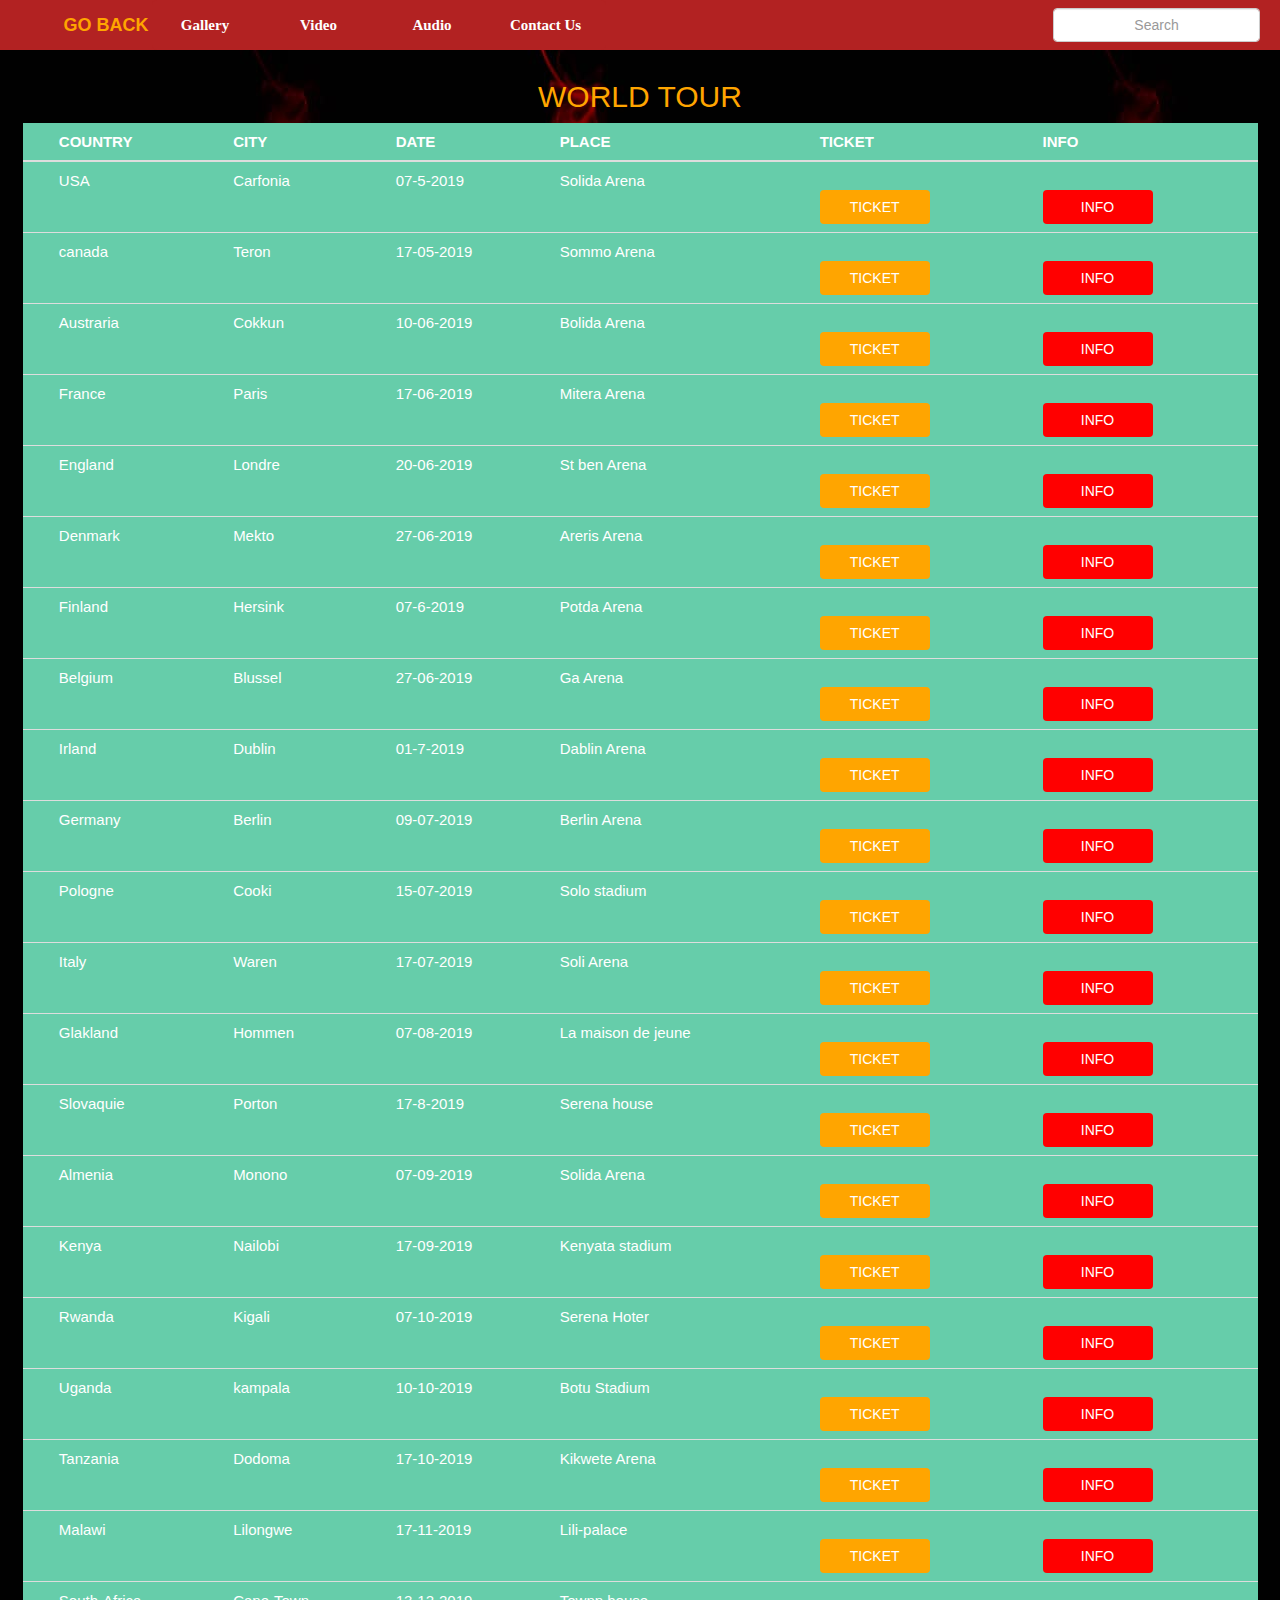
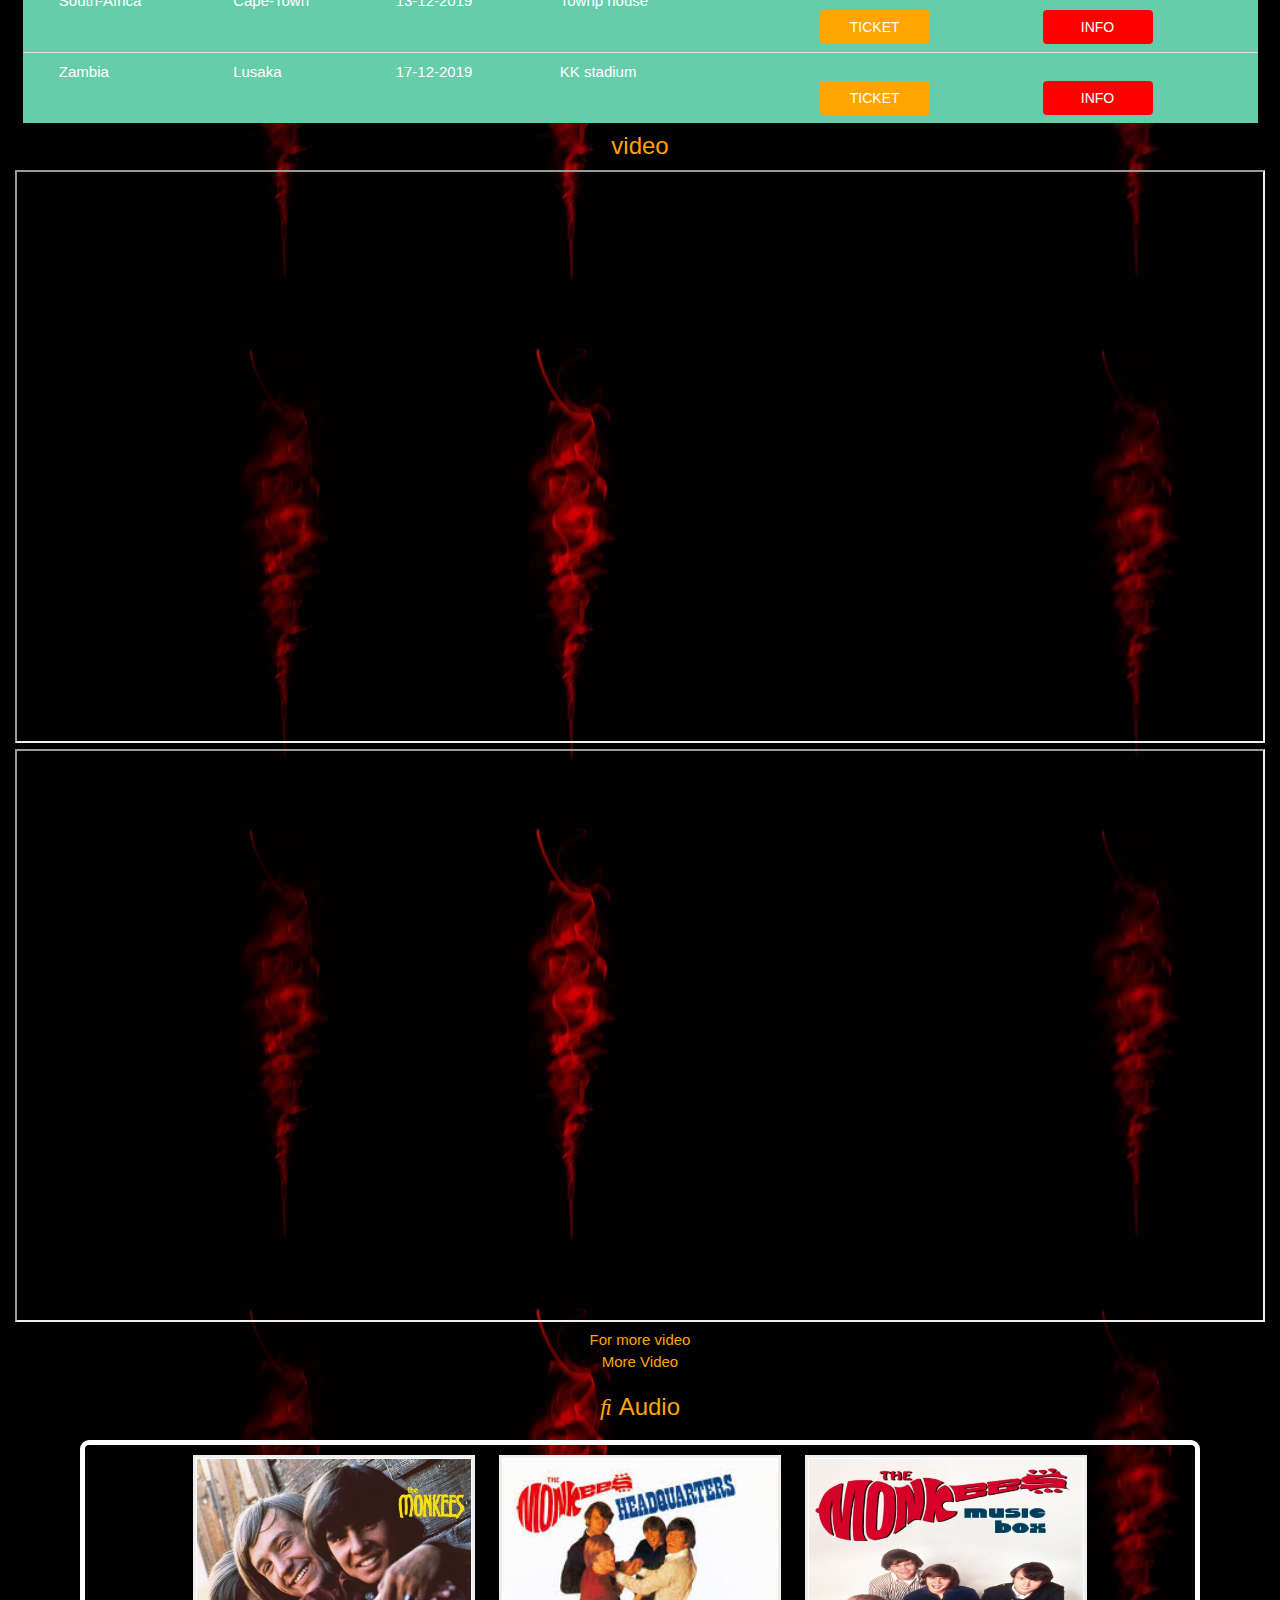
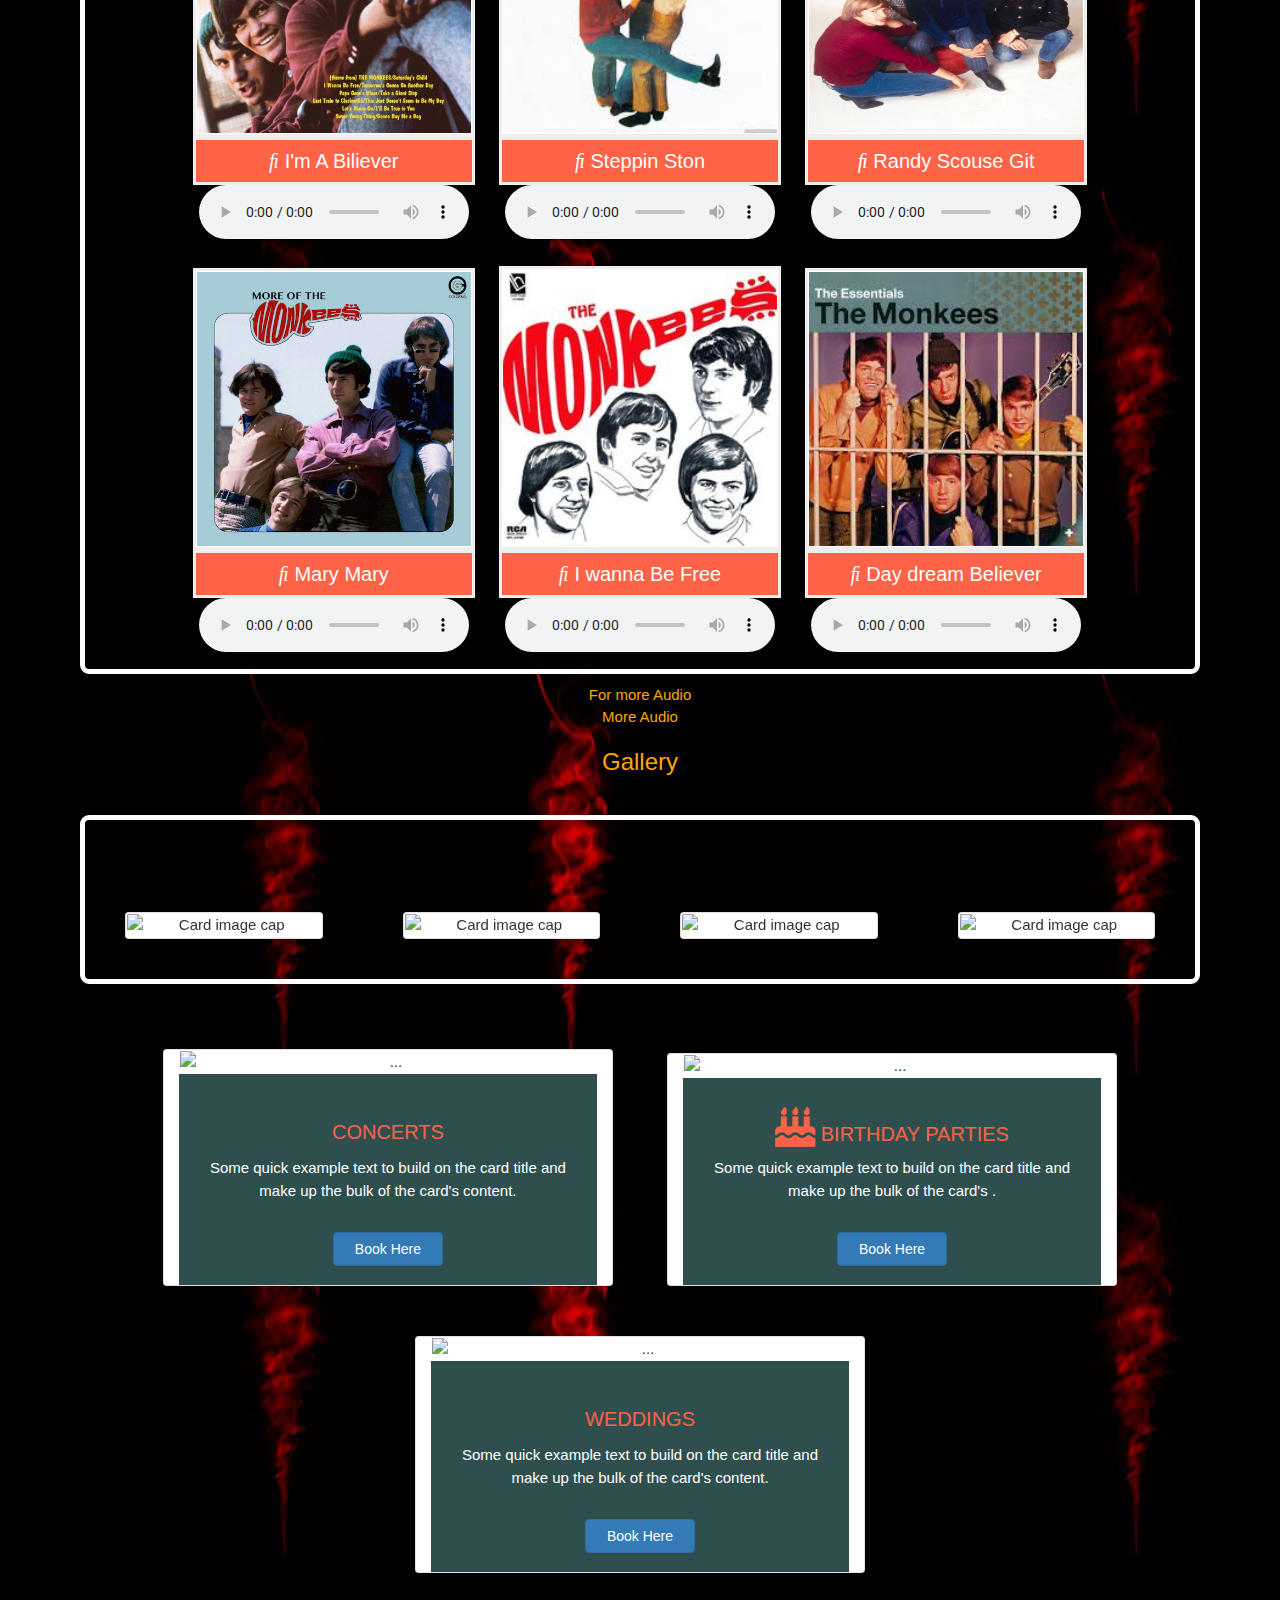
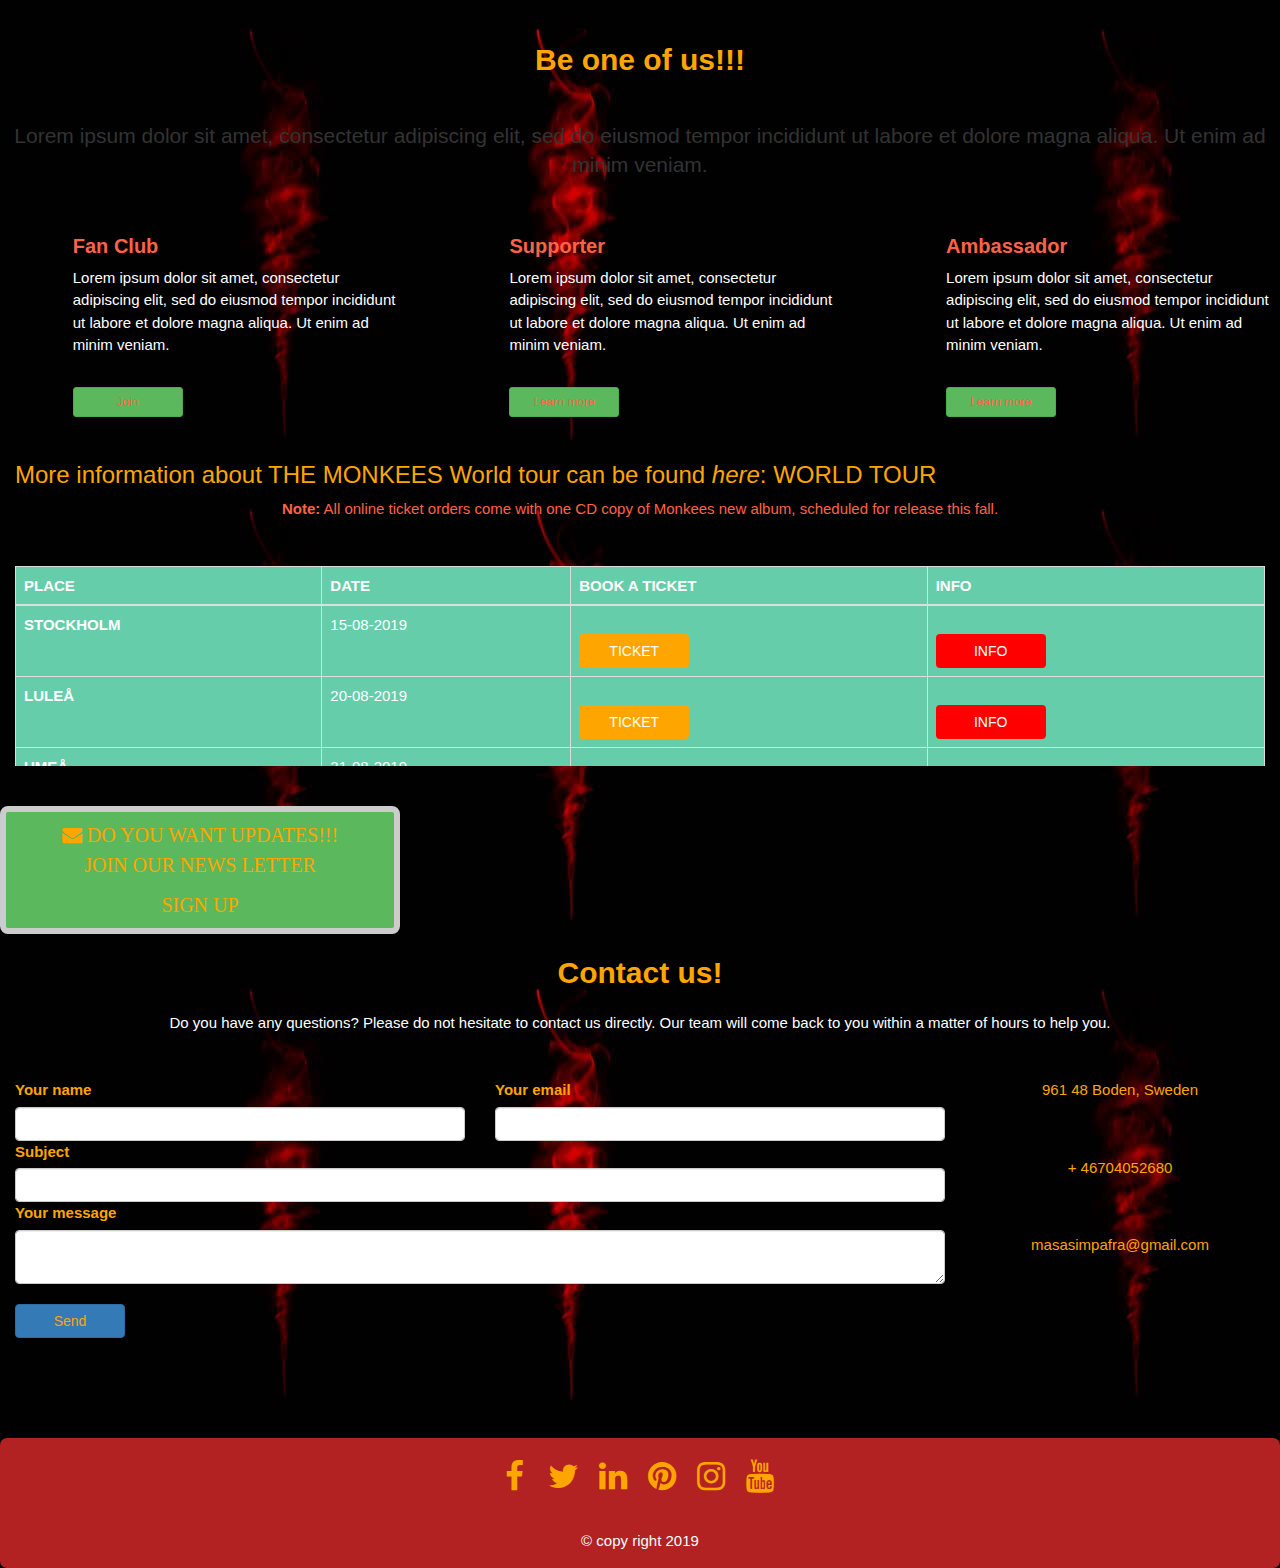
==== commit 388bf40d: "final touch" ====
--- a/tour.html
+++ b/tour.html
@@ -25,47 +25,38 @@
   
  
 
-<!--***** start nav bar ***-->
-
-
-
-<nav class="navbar navbar-dark navbar-expand-sm container  ">
-    <a href="index.html" class="navbar-brand xxxxlarge lobster">The monkees</a>
-
+<!--***** start nav bar *****-->
+
+
+
+<nav class="navbar navbar-dark navbar-expand-sm  navbar-fixed-top col-sm-12">
+    <a href="index.html" class="navbar-brand uppercase"><i class="fas fa-angle-left fa-x pr-3 "></i> go back</a>
     <button class="navbar-toggler ml-auto" type="button" data-toggle="collapse" data-target="#navbarNavDropdown" aria-controls="navbarNavDropdown" aria-expanded="false" aria-label="Toggle navigation">
         <span class="navbar-toggler-icon"></span></button>
 
     <div class="collapse navbar-collapse " id="navbarNavDropdown">
-        <ul class="navbar-nav mr-auto">
-
-
-            <li class="active nav-item mr-2 hovertop tangerine"><a class="nav-link" href="#exampleModalScrollable" data-toggle="modal" data-target="#exampleModalScrollable">About Us</a></li>
-            <li class="active nav-item mr-2 hovertop tangerine"><a class="nav-link" href="#contact">Contact Us</a></li>
-
-
-            <li class=" active nav-item dropdown hovertop">
-                <a class="nav-link dropdown-toggle tangerine" href="tour.html" id="navbarDropdownMenuLink" role="button" data-toggle="dropdown" aria-haspopup="true" aria-expanded="false"> Tour</a>
-                <div class="dropdown-menu" aria-labelledby="navbarDropdownMenuLink">
-                    <a class="dropdown-item tangerine" href="america.html">AMERICA</a>
-                    <a class="dropdown-item tangerine" href="tour.html">EUROPE</a>
-
-                </div>
-            </li>
-
-            <li class="active nav-item mr-2 hovertop tangerine"><a class="nav-link" href="#gallery">Gallery</a></li>
-
-            <li class="active nav-item mr-2 hovertop tangerine"><a class="nav-link" href="#video">Video</a></li>
-            <li class="active nav-item mr-2 hovertop tangerine"><a class="nav-link" href="#audio">Audio</a></li>
+        <ul class="navbar-nav mr-auto tangerine">
+           
+            <li class="active nav-item mr-2 hovertop"><a class="nav-link" href="#gallery">Gallery</a></li>
+            <li class="active nav-item mr-2 hovertop"><a class="nav-link" href="#video" > Video </a></li>
+            <li class="active nav-item mr-2 hovertop"><a class="nav-link" href="#audio">Audio</a></li>
+       
+            <li class="active nav-item mr-2 hovertop"><a class="nav-link" href="#contact">Contact Us</a></li>
         </ul>
     </div>
+    <form class="form-inline row d-none d-sm-block ">
+        <input class="form-control" type="text" placeholder="Search" aria-label="Search">
+    </form>
 </nav>
 
-
-<!-- ******end of nav bar****** -->
-
-<div class="europe ">
-    <font color="orange"> <h2>WORLD TOUR</h2></font>
+<!-- ****** end of nav bar ****** -->
+
+
+
+<div class="europe">
+     <h2>WORLD TOUR</h2>
  </div>
+ <div>
   <!--/Card image-->
 
   <div class="px-4">
@@ -75,20 +66,15 @@
       <table class="table table-hover mb-0 ">
 
         <!--Table head-->
- <font color="white">
-      <thead>
-          <tr>
-            <th>
-              
-       
-            </th>
+ 
+      <thead> 
+          <tr>
+           <th scope="row">  
             <th class="th-lg " >
-              <a>COUNTRY</a>
+            <a>COUNTRY</a>
             </th>
             <th class="th-lg">
-              <a>CITY
-               
-              </a>
+             <a>CITY </a> 
             </th>
             <th class="th-lg">
               <a >DATE
@@ -96,23 +82,24 @@
               </a>
             </th>
             <th class="th-lg">
-              <a >PLACE
-              
-              </a>
+             <a >PLACE
+              
+              </a>  
             </th>
             <th class="th-lg ">
-              <a >TICKET
+            <a >TICKET
              
-              </a>
+              </a> 
             </th>
             <th class="th-lg">
-              <a >INFO
-              
-              </a>
-            </th>
-          </tr>
+            <a >INFO
+              
+              </a> 
+            </th>
+          </tr>
+         
         </thead>
-        </font>
+      
         <!--Table head-->
 
         <!--Table body-->
@@ -122,236 +109,239 @@
             <th scope="row">
               
             </th>
-            <td>USA</td>
+          <td>USA</td>
             <td>Carfonia</td>
-            <td>17-5-2019</td>
-            <td><a href="">Solida Arena</a></td>
+            <td>07-5-2019</td>
+            <td><a href="">Solida Arena</a></td>  
            <td><button class="btn">TICKET</button></td>
-            <td><button class="button btn" href="#">INFO</button></td>
-          </tr>
-          <tr>
-            <th scope="row">
-              
-            </th>
-            <td>USA</td>
-            <td>Carfonia</td>
-            <td>17-5-2019</td>
-            <td><a href="">Solida Arena</a></td>
-            <td>Otto</td>
-            <td>@mdo</td>
-          </tr>
-          <tr>
-            <th scope="row">
-              
-            </th>
-            <td>USA</td>
-            <td>Carfonia</td>
-            <td>17-5-2019</td>
-            <td><a href="">Solida Arena</a></td>
-            <td>Otto</td>
-            <td>@mdo</td>
-          </tr>
-          <tr>
-            <th scope="row">
-              
-            </th>
-            <td>USA</td>
-            <td>Carfonia</td>
-            <td>17-5-2019</td>
-            <td><a href="">Solida Arena</a></td>
-            <td>Otto</td>
-            <td>@mdo</td>
-          </tr>
-          <tr>
-            <th scope="row">
-              
-            </th>
-            <td>USA</td>
-            <td>Carfonia</td>
-            <td>17-5-2019</td>
-            <td><a href="">Solida Arena</a></td>
-            <td>Otto</td>
-            <td>@mdo</td>
-          </tr>
-          <tr>
-            <th scope="row">
-              
-            </th>
-            <td>USA</td>
-            <td>Carfonia</td>
-            <td>17-5-2019</td>
-            <td><a href="">Solida Arena</a></td>
-            <td>Otto</td>
-            <td>@mdo</td>
-          </tr>
-          <tr>
-            <th scope="row">
-              
-            </th>
-            <td>USA</td>
-            <td>Carfonia</td>
-            <td>17-5-2019</td>
-            <td><a href="">Solida Arena</a></td>
-            <td>Otto</td>
-            <td>@mdo</td>
-          </tr>
-          <tr>
-            <th scope="row">
-              
-            </th>
-            <td>USA</td>
-            <td>Carfonia</td>
-            <td>17-5-2019</td>
-            <td><a href="">Solida Arena</a></td>
-            <td>Otto</td>
-            <td>@mdo</td>
-          </tr>
-          <tr>
-            <th scope="row">
-              
-            </th>
-            <td>USA</td>
-            <td>Carfonia</td>
-            <td>17-5-2019</td>
-            <td><a href="">Solida Arena</a></td>
-            <td>Otto</td>
-            <td>@mdo</td>
-          </tr>
-          <tr>
-            <th scope="row">
-              
-            </th>
-            <td>USA</td>
-            <td>Carfonia</td>
-            <td>17-5-2019</td>
-            <td><a href="">Solida Arena</a></td>
-            <td>Otto</td>
-            <td>@mdo</td>
-          </tr>
-          <tr>
-            <th scope="row">
-              
-            </th>
-            <td>USA</td>
-            <td>Carfonia</td>
-            <td>17-5-2019</td>
-            <td><a href="">Solida Arena</a></td>
-            <td>Otto</td>
-            <td>@mdo</td>
-          </tr>
-          <tr>
-            <th scope="row">
-              
-            </th>
-            <td>USA</td>
-            <td>Carfonia</td>
-            <td>17-5-2019</td>
-            <td><a href="">Solida Arena</a></td>
-            <td>Otto</td>
-            <td>@mdo</td>
-          </tr>
-          <tr>
-            <th scope="row">
-              
-            </th>
-            <td>USA</td>
-            <td>Carfonia</td>
-            <td>17-5-2019</td>
-            <td><a href="">Solida Arena</a></td>
-            <td>Otto</td>
-            <td>@mdo</td>
-          </tr>
-          <hr>
-          <tr>
-            <th scope="row">
-              
-            </th>
-            <td>USA</td>
-            <td>Carfonia</td>
-            <td>17-5-2019</td>
-            <td><a href="">Solida Arena</a></td>
-            <td>Otto</td>
-            <td>@mdo</td>
+            <td><button class="button btn" >INFO</button></td>
+          </tr>
+          <tr>
+            <th scope="row">
+                
+              
+            </th>
+            <td>canada</td>
+            <td>Teron</td>
+            <td>17-05-2019</td>
+            <td><a href="">Sommo Arena</a></td> 
+            <td><button class="btn">TICKET</button></td>
+            <td><button class="button btn">INFO</button></td>
+          </tr>
+         
+          <tr>
+            <th scope="row">
+              
+            </th>
+           <td>Austraria</td>
+            <td>Cokkun</td>
+            <td>10-06-2019</td>
+            <td><a href="">Bolida Arena</a></td>
+            <td><button class="btn">TICKET</button></td>
+            <td><button class="button btn">INFO</button></td>
+          </tr>
+          <tr>
+            <th scope="row">
+              
+            </th>
+           <td>France</td>
+            <td>Paris</td>
+            <td>17-06-2019</td>
+            <td><a href="">Mitera Arena</a></td>
+            <td><button class="btn">TICKET</button></td>
+           <td><button class="button btn">INFO</button></td>
+          </tr>
+          <tr>
+            <th scope="row">
+              
+            </th>
+            <td>England</td>
+            <td>Londre</td>
+            <td>20-06-2019</td>
+            <td><a href="">St ben Arena</a></td>
+             <td><button class="btn">TICKET</button></td>
+            <td><button class="button btn">INFO</button></td>
+          </tr>
+          <tr>
+            <th scope="row">
+              
+            </th>
+         <td>Denmark</td>
+            <td>Mekto</td>
+            <td>27-06-2019</td>
+            <td><a href="">Areris Arena</a></td> 
+          <td><button class="btn">TICKET</button></td>
+           <td><button class="button btn">INFO</button></td>
+          </tr>
+          <tr>
+            <th scope="row">
+              
+            </th>
+           <td>Finland</td>
+            <td>Hersink</td>
+            <td>07-6-2019</td>
+            <td><a href="">Potda Arena</a></td> 
+            <td><button class="btn">TICKET</button></td>
+         <td><button class="button btn">INFO</button></td>
+          </tr>
+          <tr>
+            <th scope="row">
+              
+            </th>
+           <td>Belgium</td>
+            <td>Blussel</td>
+            <td>27-06-2019</td>
+            <td><a href="">Ga Arena</a></td> 
+          <td><button class="btn">TICKET</button></td>
+            <td><button class="button btn">INFO</button></td>
+          </tr>
+          <tr>
+            <th scope="row">
+              
+            </th>
+          <td>Irland</td>
+            <td>Dublin</td>
+            <td>01-7-2019</td>
+            <td><a href="">Dablin Arena</a></td>  
+            <td><button class="btn">TICKET</button></td>
+            <td><button class="button btn">INFO</button></td>
+          </tr>
+          <tr>
+            <th scope="row">
+              
+            </th>
+           <td>Germany</td>
+            <td>Berlin</td>
+            <td>09-07-2019</td>
+            <td><a href="">Berlin Arena</a></td> 
+           <td><button class="btn">TICKET</button></td>
+           <td><button class="button btn">INFO</button></td>
+          </tr>
+          <tr>
+            <th scope="row">
+              
+            </th>
+          <td>Pologne</td>
+            <td>Cooki</td>
+            <td>15-07-2019</td>
+            <td><a href="">Solo stadium</a></td>  
+          <td><button class="btn">TICKET</button></td>
+           <td><button class="button btn">INFO</button></td>
+          </tr>
+          <tr>
+            <th scope="row">
+              
+            </th>
+           <td>Italy</td>
+            <td>Waren</td>
+            <td>17-07-2019</td>
+            <td><a href="">Soli Arena</a></td> 
+            <td><button class="btn">TICKET</button></td>
+          <td><button class="button btn" >INFO</button></td>
+          </tr>
+          <tr>
+            <th scope="row">
+              
+            </th>
+           <td>Glakland
+           </td>
+            <td>Hommen</td>
+            <td>07-08-2019</td>
+            <td><a href="">La maison de jeune</a></td> 
+           <td><button class="btn">TICKET</button></td>
+            <td><button class="button btn">INFO</button></td>
+          </tr>
+         
+          <tr>
+            <th scope="row">
+              
+            </th>
+            <td>Slovaquie</td>
+            <td>Porton</td>
+            <td>17-8-2019</td>
+            <td><a href="">Serena house</a></td> 
+            <td><button class="btn">TICKET</button></td>
+            <td><button class="button btn">INFO</button></td>
           </tr><tr>
             <th scope="row">
               
             </th>
-            <td>USA</td>
-            <td>Carfonia</td>
-            <td>17-5-2019</td>
-            <td><a href="">Solida Arena</a></td>
-            <td>Otto</td>
-            <td>@mdo</td>
+           <td>Almenia</td>
+            <td>Monono</td>
+            <td>07-09-2019</td>
+            <td><a href="">Solida Arena</a></td> 
+           <td><button class="btn">TICKET</button></td>
+           <td><button class="button btn">INFO</button></td>
           </tr><tr>
             <th scope="row">
               
             </th>
-            <td>USA</td>
-            <td>Carfonia</td>
-            <td>17-5-2019</td>
-            <td><a href="">Solida Arena</a></td>
-            <td>Otto</td>
-            <td>@mdo</td>
+           <td>Kenya</td>
+            <td>Nailobi</td>
+            <td>17-09-2019</td>
+            <td><a href="">Kenyata stadium</a></td> 
+            <td><button class="btn">TICKET</button></td>
+            <td><button class="button btn">INFO</button></td>
           </tr><tr>
             <th scope="row">
               
             </th>
-            <td>USA</td>
-            <td>Carfonia</td>
-            <td>17-5-2019</td>
-            <td><a href="">Solida Arena</a></td>
-            <td>Otto</td>
-            <td>@mdo</td>
+          <td>Rwanda</td>
+            <td>Kigali</td>
+            <td>07-10-2019</td>
+            <td><a href="">Serena Hoter</a></td> 
+           <td><button class="btn">TICKET</button></td>
+          <td><button class="button btn">INFO</button></td>
           </tr><tr>
             <th scope="row">
               
             </th>
-            <td>USA</td>
-            <td>Carfonia</td>
-            <td>17-5-2019</td>
-            <td><a href="">Solida Arena</a></td>
-            <td>Otto</td>
-            <td>@mdo</td>
+          <td>Uganda</td>
+            <td>kampala</td>
+            <td>10-10-2019</td>
+            <td><a href="">Botu Stadium</a></td> 
+            <td><button class="btn">TICKET</button></td>
+           <td><button class="button btn">INFO</button></td>
           </tr><tr>
             <th scope="row">
               
             </th>
-            <td>USA</td>
-            <td>Carfonia</td>
-            <td>17-5-2019</td>
-            <td><a href="">Solida Arena</a></td>
-            <td>Otto</td>
-            <td>@mdo</td>
+          <td>Tanzania</td>
+            <td>Dodoma</td>
+            <td>17-10-2019</td>
+            <td><a href="">Kikwete Arena</a></td> 
+            <td><button class="btn">TICKET</button></td>
+            <td><button class="button btn">INFO</button></td>
           </tr><tr>
             <th scope="row">
               
             </th>
-            <td>USA</td>
-            <td>Carfonia</td>
-            <td>17-5-2019</td>
-            <td><a href="">Solida Arena</a></td>
-            <td>Otto</td>
-            <td>@mdo</td>
+         <td>Malawi</td>
+            <td>Lilongwe</td>
+            <td>17-11-2019</td>
+            <td><a href="">Lili-palace</a></td> 
+           <td><button class="btn">TICKET</button></td>
+            <td><button class="button btn">INFO</button></td>
           </tr><tr>
             <th scope="row">
               
             </th>
-            <td>USA</td>
-            <td>Carfonia</td>
-            <td>17-5-2019</td>
-            <td><a href="">Solida Arena</a></td>
-            <td>Otto</td>
-            <td>@mdo</td>
+          <td>South-Africa</td>
+            <td>Cape-Town</td>
+            <td>13-12-2019</td>
+            <td><a href="">Townp house</a></td> 
+            <td><button class="btn">TICKET</button></td>
+             <td><button class="button btn">INFO</button></td>
           </tr><tr>
             <th scope="row">
               
             </th>
-            <td>USA</td>
-            <td>Carfonia</td>
-            <td>17-5-2019</td>
-            <td><a href="">Solida Arena</a></td>
-            <td>Otto</td>
-            <td>@mdo</td>
+           <td>Zambia</td>
+            <td>Lusaka</td>
+            <td>17-12-2019</td>
+            <td><a href="">KK stadium</a></td> 
+           <td><button class="btn">TICKET</button></td>
+         <td><button class="button btn">INFO</button></td>
           </tr>
         </tbody>
         
@@ -366,42 +356,715 @@
 <!-- Table with panel -->
 
 
-<section >
-
-    <!-- Footer -->
-
-    <footer class="footer">
-        <div class="col-sm-12 ">
-            <h5 class=" general-sub"></h5>
-            <ul class="list-inline social-links">
-                <li><a target="_blank" href="#"><i class="fa fa-facebook"></i></a></li>
-                <li><a target="_blank" href="#"><i class="fa fa-twitter"></i></a></li>
-                <li><a target="_blank" href="#"><i class="fa fa-linkedin"></i></a></li>
-                <li><a target="_blank" href="#"><i class="fa fa-pinterest"></i></a></li>
-                <li><a target="_blank" href="#"><i class="fa fa-instagram"></i></a></li>
-                <li><a target="_blank" href="#"><i class="fa fa-youtube"></i></a></li>
-            </ul>
-        </div>
-        <div class="medium col-sm-12">copy right 2019</div>
-    </footer>
-</section>
-<!--end of footer-->
-
-
-    <!-- start script jquery,bootstrap and fontawasome-->
-      
-      <script src="https://ajax.googleapis.com/ajax/libs/jquery/3.3.1/jquery.min.js"></script>
-      <script src="https://cdnjs.cloudflare.com/ajax/libs/popper.js/1.14.7/umd/popper.min.js"></script>
-      <script src="https://code.jquery.com/jquery-3.3.1.slim.min.js" integrity="sha384-q8i/X+965DzO0rT7abK41JStQIAqVgRVzpbzo5smXKp4YfRvH+8abtTE1Pi6jizo" crossorigin="anonymous"></script>
-      <script src="https://cdnjs.cloudflare.com/ajax/libs/popper.js/1.14.7/umd/popper.min.js" integrity="sha384-UO2eT0CpHqdSJQ6hJty5KVphtPhzWj9WO1clHTMGa3JDZwrnQq4sF86dIHNDz0W1" crossorigin="anonymous"></script>
+    
+   <!-- video--> 
+   
+<!-- Section: Social card with video-->
+<section class="col-12" id="myFunction2" >
+  <div class="cente">
+   <h3><i class="fas fa-video"></i> video</h3>
+     </div>
      
-      <script src="https://stackpath.bootstrapcdn.com/bootstrap/4.3.1/js/bootstrap.min.js" integrity="sha384-JjSmVgyd0p3pXB1rRibZUAYoIIy6OrQ6VrjIEaFf/nJGzIxFDsf4x0xIM+B07jRM" crossorigin="anonymous"></script>   
-       
-   <!-- end of script jquery,bootstrap and fontawasome -->
+<!-- Card video-->
+
+<div class="veva ">
+<iframe class="col-12" width="764" height="573" src="https://www.youtube.com/embed/ZcXpKiY2MXE"  allow="accelerometer; autoplay; encrypted-media; gyroscope; picture-in-picture" allowfullscreen></iframe>
+  </div>
+ 
+ <div class="veva ">
+ <iframe class="col-12" width="764" height="573" src="https://www.youtube.com/embed/Dshnh3u1yFg"  allow="accelerometer; autoplay; encrypted-media; gyroscope; picture-in-picture" allowfullscreen></iframe>
+  </div>
+   
+     
+        </section>
+<!-- Section: Social card with video-->
+   <!-- end of video--> 
+   <div class="cente">
+    <p>For more video<br><i class="fas fa-hand-point-right"></i><a href="">More Video</a></p>
+     </div>
+     
+    
+     <!--end video-->
+     
+  <!--audio-->  
+  
+ <section class="audio col-12 container"> 
+   <div class="cente " id="myFunction3">
+    <h3><i class="fas fa-music"></i> Audio</h3>
+     </div>
+  
+  
+   <div class="audi box ">
+   <!-- Card -->
+<div class="audi">
+
+  <!-- Card image -->
+  <div class="kad ">
+   <img src="images/cava.png" class="card-img-top" alt="..." >
+    
+      <div class="mask rgba-white-slight"></div>
+  
+</div>
+  <!-- Card content -->
+  <div class="kad kado  ">
+
+    <!-- Title -->
+    <h4 class="title"> <i class="fas fa-music"></i> I'm A Biliever</h4>
+    <!-- Text -->
+ </div>
+<audio controls class="controla">
+  <source src="audio/monkees.mp3" type="audio/mpeg">
+  Your browser does not support the audio element.
+</audio>
+</div>
+
+<!-- Card -->  
+
+ <!-- Card -->
+<div class="audi">
+
+  <!-- Card image -->
+  <div class="kad ">
+   <img src="images/audi1.png" class="card-img-top" alt="..." >
+    
+      <div class="mask rgba-white-slight"></div>
+  </div>
+
+  <!-- Card content -->
+  <div class="kad kado">
+
+    <!-- Title -->
+    <h4 class="title"> <i class="fas fa-music"></i> Steppin Ston</h4>
+    <!-- Text -->
+ </div>
+<audio controls class="controla">
+  <source src="audio/monkees.mp3" type="audio/mpeg">
+  Your browser does not support the audio element.
+</audio>
+
+</div>
+<!-- Card -->  
+      <!-- Card -->
+<div class="audi">
+
+  <!-- Card image -->
+  <div class="kad ">
+   <img src="images/audi2.png" class="card-img-top" alt="..." >
+    
+      <div class="mask rgba-white-slight"></div>
+  </div>
+
+  <!-- Card content -->
+  <div class="kad kado">
+
+    <!-- Title -->
+    <h4 class="title"> <i class="fas fa-music"></i> Randy Scouse Git</h4>
+    <!-- Text -->
+ </div>
+<audio controls class="controla">
+  <source src="audio/monkees.mp3" type="audio/mpeg">
+  Your browser does not support the audio element.
+</audio>
+
+</div>
+<!-- Card -->  
+      <!-- Card -->
+<div class="audi">
+
+  <!-- Card image -->
+  <div class="kad ">
+   <img src="images/audi3.png" class="card-img-top" alt="..." >
+    
+      <div class="mask rgba-white-slight"></div>
+  </div>
+
+  <!-- Card content -->
+  <div class="kad kado">
+
+    <!-- Title -->
+    <h4 class="title"> <i class="fas fa-music"></i> Mary Mary</h4>
+    <!-- Text -->
+ </div>
+<audio controls class="controla">
+  <source src="audio/monkees.mp3" type="audio/mpeg">
+  Your browser does not support the audio element.
+</audio>
+
+</div>
+<!-- Card -->  
+      <!-- Card -->
+<div class="audi">
+
+  <!-- Card image -->
+  <div class="kad ">
+   <img src="images/audi4.png" class="card-img-top" alt="..." >
+    
+      <div class="mask rgba-white-slight"></div>
+  </div>
+
+  <!-- Card content -->
+  <div class="kad kado">
+
+    <!-- Title -->
+    <h4 class="title"> <i class="fas fa-music"></i> I wanna Be Free</h4>
+    <!-- Text -->
+ </div>
+<audio controls class="controla">
+  <source src="audio/monkees.mp3" type="audio/mpeg">
+  Your browser does not support the audio element.
+</audio>
+
+</div>
+<!-- Card -->  
+     
+     
+    
+    <div class="audi ">
+
+  <!-- Card image -->
+  <div class="kad">
+    <img src="images/audi5.png" class="card-img-top" alt="..." >
+    
+      <div class="mask rgba-white-slight"></div>
+    
+  </div>
+  <!-- Card content -->
+  <div class="kad kado">
+
+    <!-- Title -->
+    <h4 class="title"> <i class="fas fa-music"></i> Day dream Believer</h4>
+    <!-- Text -->
+  
+
+  </div>
+
+
+ 
+<audio controls class="controla">
+  <source src="audio/monkees.mp3" type="audio/mpeg">
+  Your browser does not support the audio element.
+</audio>
+</div>
+<!-- Card -->  
+     
+ 
+
+</div>
+<!-- Card -->  
+        
+   </section>
+   <!--end audio--> 
+   
+   <div class="cente">
+    <p>For more Audio<br><i class="fas fa-hand-point-right"></i><a href="">More Audio</a></p>
+     </div>
    
    
-        </div>
+   
+   <!--gallery-->
+   <section class="gallery col-12 container">
+   <div class="cente" id="myFunction1">
+   <h3><i class="fas fa-images"></i> Gallery</h3>
+     </div>
+   
+    <!--Carousel Wrapper-->
+<div id="multi-item-example" class="carousel slide carousel-multi-item carousel-multi-item-2 box " data-ride="carousel">
+ 
+  
+  <!--Controls-->
+  <div class="controls-top cente" >
+    <a class="black-text " href="#multi-item-example" data-slide="prev"><i class="fas fa-angle-left fa-3x pr-3 "></i></a>
+    <a class="black-text " href="#multi-item-example" data-slide="next"><i class="fas fa-angle-right fa-3x pl-3 "></i></a>
+  </div>
+  <!--/.Controls-->
+
+  <!--Slides-->
+  <div class="carousel-inner" role="listbox">
+
+    <!--First slide-->
+    <div class="carousel-item active">
+
+      <div class="col-md-3 mb-3">
+        <div class="card">
+          <img class="img-fluid card-img-top" src="images/smith.png" 
+            alt="Card image cap">
+        </div>
+      </div>
+
+      <div class="col-md-3 mb-3">
+        <div class="card">
+          <img class="img-fluid card-img-top" src="images/md.png" 
+            alt="Card image cap">
+        </div>
+      </div>
+
+      <div class="col-md-3 mb-3">
+        <div class="card">
+          <img class="img-fluid card-img-top" src="images/tt.png"  
+            alt="Card image cap">
+        </div>
+      </div>
+
+      <div class="col-md-3 mb-3">
+        <div class="card">
+          <img class="img-fluid card-img-top" src="images/smith.png" 
+            alt="Card image cap">
+        </div>
+      </div>
+
     </div>
-</div>
-   </body>
+    <!--First slide-->
+
+    <!--Second slide-->
+    <div class="carousel-item">
+
+      <div class="col-md-3 mb-3">
+        <div class="card">
+          <img class="img-fluid card-img-top" src="images/all4.png"  
+            alt="Card image cap">
+        </div>
+      </div>
+
+      <div class="col-md-3 mb-3">
+        <div class="card">
+          <img class="img-fluid card-img-top" src="images/dd.png" 
+            alt="Card image cap">
+        </div>
+      </div>
+
+      <div class="col-md-3 mb-3">
+        <div class="card">
+          <img class="img-fluid card-img-top" src="images/g4.png"  
+            alt="Card image cap">
+        </div>
+      </div>
+
+      <div class="col-md-3 mb-3">
+        <div class="card">
+          <img class="img-fluid card-img-top" src="images/smith.png"  
+            alt="Card image cap">
+        </div>
+      </div>
+
+    </div>
+    <!--/.Second slide-->
+
+    <!--Third slide-->
+    <div class="carousel-item">
+
+      <div class="col-md-3 mb-3">
+        <div class="card">
+          <img class="img-fluid card-img-top" src="images/all4.png"  
+            alt="Card image cap">
+        </div>
+      </div>
+
+      <div class="col-md-3 mb-3">
+        <div class="card">
+          <img class="img-fluid card-img-top" src="images/dd.png"  
+            alt="Card image cap">
+        </div>
+      </div>
+
+      <div class="col-md-3 mb-3">
+        <div class="card">
+          <img class="img-fluid card-img-top" src="images/momo2.png" 
+            alt="Card image cap">
+        </div>
+      </div>
+
+      <div class="col-md-3 mb-3">
+        <div class="card">
+          <img class="img-fluid card-img-top" src="images/md.png"  
+            alt="Card image cap">
+        </div>
+      </div>
+
+    </div>
+    <!--/.Third slide-->
+
+  </div>
+  <!--/.Slides-->
+
+ </div>
+<!--Carousel Wrapper-->
+
+</section>  
+   <!--end gallery-->
+     
+  <!-- start booking-->
+  
+<section class=" container col-12 booking">
+<div class="activiti">
+    
+   <div class="card activiti col-9" style="width: 30rem;">
+  <img src="images/concert.png" class="card-img-top" alt="...">
+  <div class="card-body">
+    <h4 class="card-book"><i class="fas fa-glass-cheers fa-2x"></i>CONCERTS</h4>
+    <p class="card-text">Some quick example text to build on the card title and make up the bulk of the card's content.</p>
+    <a href="#" class="btn btn-primary">Book Here</a>
+  </div>
+</div>
+<div class="card activiti col-9" style="width: 30rem;">
+  <img src="images/bithdays.png" class="card-img-top" alt="...">
+  <div class="card-body">
+    <h4 class="card-book"><i class="fa fa-birthday-cake fa-2x"></i> BIRTHDAY PARTIES</h4>
+    <p class="card-text">Some quick example text to build on the card title and make up the bulk of the card's .</p>
+    <a href="#" class="btn btn-primary">Book Here</a>
+  </div>
+</div>
+<div class="card activiti col-9" style="width: 30rem;">
+  <img src="images/wedding.jpg" class="card-img-top" alt="...">
+  <div class="card-body">
+    <h4 class="card-book"> <i class="fas fa-hand-holding-heart fa-2x"></i> WEDDINGS</h4>
+    <p class="card-text">Some quick example text to build on the card title and make up the bulk of the card's content.</p>
+    <a href="#" class="btn btn-primary">Book Here</a>
+  </div>
+</div>
+ 
+    
+</div>
+
+</section>
+
+<!-- end of booking section-->
+
+
+ <!-- Section: Features v.2 -->
+<section class="my-5">
+
+  <!-- Section heading -->
+ <h2 class="h1-responsive font-weight-bold text-center my-5 sub">Be one of us!!!</h2>
+  <!-- Section description -->
+  <p class="lead grey-text text-center w-responsive mx-auto mb-5">Lorem ipsum dolor sit amet, consectetur
+    adipiscing elit, sed do eiusmod tempor incididunt ut labore et dolore magna aliqua. Ut enim ad minim
+    veniam.</p>
+
+  <!-- Grid row -->
+  <div class="row">
+
+    <!-- Grid column -->
+    <div class="col-md-4 mb-md-0 mb-5">
+
+      <!-- Grid row -->
+      <div class="row">
+
+        <!-- Grid column -->
+        <div class="col-lg-2 col-md-3 col-2 sub" >
+         <i class="fas fa-users fa-2x"></i>
+        </div>
+        <!-- Grid column -->
+
+        <!-- Grid column -->
+       <div class="col-lg-10 col-md-9 col-10 tomato">
+         <h4 class="font-weight-bold">Fan Club</h4> 
+          <p class="join">Lorem ipsum dolor sit amet, consectetur adipiscing elit, sed do eiusmod tempor
+            incididunt ut labore et dolore magna aliqua. Ut enim ad minim veniam.</p>
+          <a class="btn btn-sm btn-success ">Join</a>
+        </div>
+        <!-- Grid column -->
+
+      </div>
+      <!-- Grid row -->
+
+    </div>
+    <!-- Grid column -->
+
+    <!-- Grid column -->
+    <div class="col-md-4 mb-md-0 mb-5">
+
+      <!-- Grid row -->
+      <div class="row">
+
+        <!-- Grid column -->
+        <div class="col-lg-2 col-md-3 col-2 sub" >
+       <i class="fas fa-donate fa-2x"></i>
+        </div>
+        <!-- Grid column -->
+
+        <!-- Grid column -->
+        <div class="col-lg-10 col-md-9 col-10 tomato">
+          <h4 class="font-weight-bold">Supporter</h4>
+          <p class="join">Lorem ipsum dolor sit amet, consectetur adipiscing elit, sed do eiusmod tempor
+            incididunt ut labore et dolore magna aliqua. Ut enim ad minim veniam.</p>
+          <a class="btn btn-success btn-sm">Learn more</a>
+        </div>
+        <!-- Grid column -->
+
+      </div>
+      <!-- Grid row -->
+
+    </div>
+    <!-- Grid column -->
+
+    <!-- Grid column -->
+    <div class="col-md-4">
+
+      <!-- Grid row -->
+      <div class="row">
+
+        <!-- Grid column -->
+        <div class="col-lg-2 col-md-3 col-2 sub" >
+        <i class="fas fa-handshake fa-2x"></i>
+        </div>
+        <!-- Grid column -->
+
+        <!-- Grid column -->
+        <div class="col-lg-10 col-md-9 col-10 tomato">
+         <h4 class="font-weight-bold"> Ambassador</h4>
+          <p class="join">Lorem ipsum dolor sit amet, consectetur adipiscing elit, sed do eiusmod tempor
+            incididunt ut labore et dolore magna aliqua. Ut enim ad minim veniam.</p>
+          <a class="btn btn-success btn-sm">Learn more</a>
+        </div>
+        <!-- Grid column -->
+
+      </div>
+      <!-- Grid row -->
+
+    </div>
+    <!-- Grid column -->
+
+  </div>
+  <!-- Grid row -->
+
+</section>
+<!-- Section: Features v.2 -->
+
+
+
+
+<div class="col-12 sub"  id="tour">
+          
+          <h3>More information about THE MONKEES World tour can be found <i>here</i>: <i class="fas fa-hand-point-right green"></i><a href="tour.html">WORLD TOUR</a> </h3>
+            <div>
+                <div >
+                   <p class="note note-primary text-center w-responsive mx-auto mb-5 tomato"> <strong>Note:</strong> All online ticket orders come with one CD copy of
+Monkees new album, scheduled for release this fall.</p>
+                </div>
+            </div>
+        </div>
+
+
+
+
+<!--tour-->
+
+<div class="table-wrapper-scroll-y my-custom-scrollbar col-12" id="local">
+
+  <table class="table table-bordered  mb-0 white" >
+    <thead>
+      <tr>
+        <th scope="col">PLACE</th>
+        <th scope="col">DATE</th>
+        <th scope="col">BOOK A TICKET</th>
+        <th scope="col">INFO</th>
+      </tr>
+    </thead>
+    <tbody>
+      <tr>
+        <th scope="row">STOCKHOLM</th>
+        <td>15-08-2019</td>
+        <td><button class="btn">TICKET</button></td>
+        <td><button class="button btn" >INFO</button></td>
+      </tr>
+      <tr>
+        <th scope="row">LULEÅ</th>
+        <td>20-08-2019</td>
+         <td><button class="btn">TICKET</button></td>
+         <td><button class="button btn" >INFO</button></td>
+      </tr>
+      <tr>
+        <th scope="row">UMEÅ</th>
+        <td>31-08-2019</td>
+        <td><button class="btn">TICKET</button></td>
+        <td><button class="button btn">INFO</button></td>
+      </tr>
+      <tr>
+        <th scope="row">SKELLEFTEÅ</th>
+        <td>05-09-2019</td>
+         <td><button class="btn">TICKET</button></td>
+       <td><button class="button btn" >INFO</button></td>
+      </tr>
+      <tr>
+        <th scope="row">PITEÅ</th>
+        <td>12-09-2019</td>
+         <td><button class="btn">TICKET</button></td>
+        <td><button class="button btn" >INFO</button></td>
+      </tr>
+      <tr>
+        <th scope="row">BODEN</th>
+        <td>25-10-2019</td>
+        <td><button class="btn">TICKET</button></td>
+       <td><button class="button btn" >INFO</button></td>
+      </tr>
+    </tbody>
+  </table>
+
+</div>
+
+
+
+
+
+<!-- end tour-->
+
+
+<!-- contact -->
+<div class=" uppercase tangerine call sub " id="my-content">
+     <p><i class="fa fa-envelope"></i> Do you want Updates!!!<br>Join our news letter <br><i class="fas fa-hand-point-down"></i></p>
+    <a href="#">Sign Up</a>
+</div>
+
+
+
+
+<!-- The Contact Section -->
+
+<section class="mb-4 col-12" id="contact">
+
+    <!--Section heading-->
+     <h2 class="h1-responsive font-weight-bold text-center my-4 sub">Contact us!</h2>
+                          <!--Section description-->
+                          <p class="text-center w-responsive mx-auto mb-5 white"><i class="far fa-comment-alt"></i> Do you have any questions? Please do not hesitate to contact us directly. Our team will come back to you within
+                              a matter of hours to help you.</p>
+                      
+                          <div class="row sub" >
+                      
+                              <!--Grid column-->
+                              <div class="col-md-9 mb-md-0 mb-5">
+                                  <form id="contact-form" name="contact-form" action="mail.php" method="POST">
+                      
+                                      <!--Grid row-->
+                                      <div class="row">
+                      
+                                          <!--Grid column-->
+                                          <div class="col-md-6">
+                                              <div class="md-form mb-0">
+                                                <label for="name" class="">Your name</label>
+                                                  <input type="text" id="name" name="name" class="form-control">
+                                                  
+                                              </div>
+                                          </div>
+                                          <!--Grid column-->
+                      
+                                          <!--Grid column-->
+                                          <div class="col-md-6">
+                                              <div class="md-form mb-0">
+                                                <label for="email" class="">Your email</label>
+                                                  <input type="text" id="email" name="email" class="form-control">
+                                                  
+                                              </div>
+                                          </div>
+                                          <!--Grid column-->
+                      
+                                      </div>
+                                      <!--Grid row-->
+                      
+                                      <!--Grid row-->
+                                      <div class="row">
+                                          <div class="col-md-12">
+                                              <div class="md-form mb-0">
+                                                <label for="subject" class="">Subject</label>
+                                                  <input type="text" id="subject" name="subject" class="form-control">
+                                                  
+                                              </div>
+                                          </div>
+                                      </div>
+                                      <!--Grid row-->
+                      
+                                      <!--Grid row-->
+                                      <div class="row">
+                      
+                                          <!--Grid column-->
+                                          <div class="col-md-12">
+                      
+                                              <div class="md-form">
+                                                 <label for="message">Your message</label>
+                                                  <textarea  id="message" name="message" rows="2" class="form-control md-textarea"></textarea>
+                                                 
+                                              </div>
+                      
+                                          </div>
+                                      </div>
+                                      <!--Grid row-->
+                      
+                                  </form>
+                      
+                                  <div class="text-center text-md-left">
+                                      <a class="btn btn-primary" onclick="document.getElementById('contact-form').submit();">Send</a>
+                                  </div>
+                                  <div class="status"></div>
+                              </div>
+                              <!--Grid column-->
+                      
+                              <!--Grid column-->
+                              <div class="col-md-3 text-center">
+                                  <ul class="list-unstyled mb-0">
+                                      <li><i class="fas fa-map-marker-alt fa-2x"></i>
+                                          <p>961 48 Boden,  Sweden</p>
+                                      </li>
+                      
+                                      <li><i class="fas fa-phone mt-4 fa-2x"></i>
+                                          <p>+ 46704052680</p>
+                                      </li>
+                      
+                                      <li><i class="fas fa-envelope mt-4 fa-2x"></i>
+                                          <p>masasimpafra@gmail.com</p>
+                                      </li>
+                                  </ul>
+                              </div>
+                              <!--Grid column-->
+                      
+                          </div>
+              
+              </section>
+
+<!--end of Contact section-->
+
+
+
+
+<!-- Footer -->
+
+<footer class="footer">
+    <div class="col-12">
+       
+        <ul class="list-inline social-links">
+            <li><a target="_blank" href="#"><i class="fa fa-facebook"></i></a></li>
+            <li><a target="_blank" href="#"><i class="fa fa-twitter"></i></a></li>
+            <li><a target="_blank" href="#"><i class="fa fa-linkedin"></i></a></li>
+            <li><a target="_blank" href="#"><i class="fa fa-pinterest"></i></a></li>
+            <li><a target="_blank" href="#"><i class="fa fa-instagram"></i></a></li>
+            <li><a target="_blank" href="#"><i class="fa fa-youtube"></i></a></li>
+        </ul>
+    </div>
+    <div class="medium col-sm-12">© copy right 2019</div>
+</footer>
+<!--end of footer-->
+
+
+
+            <!--end of Contact section-->
+
+          
+            <!-- start script jquery,bootstrap and fontawasome-->
+            <script>
+function myFunction() {
+  document.documentElement.style.scrollBehavior = "smooth";
+}
+</script>
+
+
+            <script src="https://ajax.googleapis.com/ajax/libs/jquery/3.3.1/jquery.min.js"></script>
+
+            <script src="https://cdnjs.cloudflare.com/ajax/libs/popper.js/1.14.7/umd/popper.min.js"></script>
+            <script src="https://code.jquery.com/jquery-3.3.1.slim.min.js" integrity="sha384-q8i/X+965DzO0rT7abK41JStQIAqVgRVzpbzo5smXKp4YfRvH+8abtTE1Pi6jizo" crossorigin="anonymous"></script>
+            <script src="https://cdnjs.cloudflare.com/ajax/libs/popper.js/1.14.7/umd/popper.min.js" integrity="sha384-UO2eT0CpHqdSJQ6hJty5KVphtPhzWj9WO1clHTMGa3JDZwrnQq4sF86dIHNDz0W1" crossorigin="anonymous"></script>
+
+            <script src="https://stackpath.bootstrapcdn.com/bootstrap/4.3.1/js/bootstrap.min.js" integrity="sha384-JjSmVgyd0p3pXB1rRibZUAYoIIy6OrQ6VrjIEaFf/nJGzIxFDsf4x0xIM+B07jRM" crossorigin="anonymous"></script>
+
+            <!-- end of script jquery,bootstrap and fontawasome -->
+
+     </body>
+
 </html>--- a/css/style.css
+++ b/css/style.css
@@ -1,3 +1,7 @@
+  
+ 
+
+      
         /****** body *****/
 body {
       font-family: 'Roboto', sans-serif;
@@ -117,7 +121,7 @@
     }   
     .navbar .navbar-nav :hover{
     color: orange;
-    background-color: clear;
+    
    }
 .dropdownMenu{
     list-style: none;
@@ -152,10 +156,6 @@
     text-align: center;
     margin-right: 20px;
 }
-
-
-
-
 
 /****** Buttons. ******/
 
@@ -206,7 +206,7 @@
 }
 .section-heading {
     font-family: "Exo", sans-serif;
-    font-weight: 300px;
+  
     margin-top: 25px;
     margin-bottom: 40px;
 }
@@ -324,8 +324,9 @@
   
 }
 .europe {
-    margin: 40px;
-    text-align: center;
+    margin-top: 80px;
+    text-align: center;
+    color: orange;
   
     
 }
@@ -334,6 +335,8 @@
     margin-top: 40px;
     border:6px solid #ccc;
     border-radius:8px;
+    width:400px;
+    text-align:center;
 }
 
 
@@ -345,14 +348,25 @@
 .landing-view {
     background-attachment: fixed;
     background-image: url('../images/dd.png');
-   
-    background-position: bottom;
+    height: 100vh;
+    background-position: center;
+    background-repeat:no-repeat;
     background-size: cover;
-   
     z-index: 1; 
     top:0;
-   
-}
+    text-align: center;
+    color: white;
+    
+   
+}
+
+
+/**jumbotron**/
+
+.jumbotron{
+   color: white; 
+}
+
 .top {
     padding-left: 12px;
     margin-top: 12%;
@@ -429,7 +443,7 @@
 height: 200px;
 overflow: auto;
 }
-.table-wrapper-scroll-y {
+.table-wrapper-scroll-y,th-lg{
 display: block;
 }
 .button{
@@ -479,37 +493,54 @@
 		white-space: nowrap;
 	}
 	
-}	
+}
+.table,thead,tbody,th,td,tr { 
+	color: white;
+	background-color: #66CDAA;
+	}
+
 
 .cente{
     text-align: center;
+    color: orange;
     
 }
 
 /*** video & audio ***/
 
 
-.vevo{
-    
-text-align: center;
-  
-}
 .veva{
     text-align: center;
-}
-
-
+   
+}
+.sub{
+    color: orange;
+}
+.white{
+    color: white;
+}
+.tomato{
+    color: tomato;
+}
+.green{
+    color: green;
+}
 .box{
     border: 5px solid white;
     margin-bottom: 40px; 
     margin-top: 40px;
     border-radius: 9px;
     text-align: center;
+   margin-left: 10px;
+   margin-right: 10px;
+    
+   
 }
 .kad{
     color: white;
     width: 282px;
     border: 3px solid #eee;
+  
 }
 
 .kado{
@@ -518,7 +549,14 @@
 }
 .audi{
     display: inline-block;
-    margin: 20px;
+    margin: 10px;
+  
+   
+}
+
+.controla{
+
+    width:270px;
 }
 
 /***gallery**/
@@ -539,4 +577,3 @@
 
 
 
-
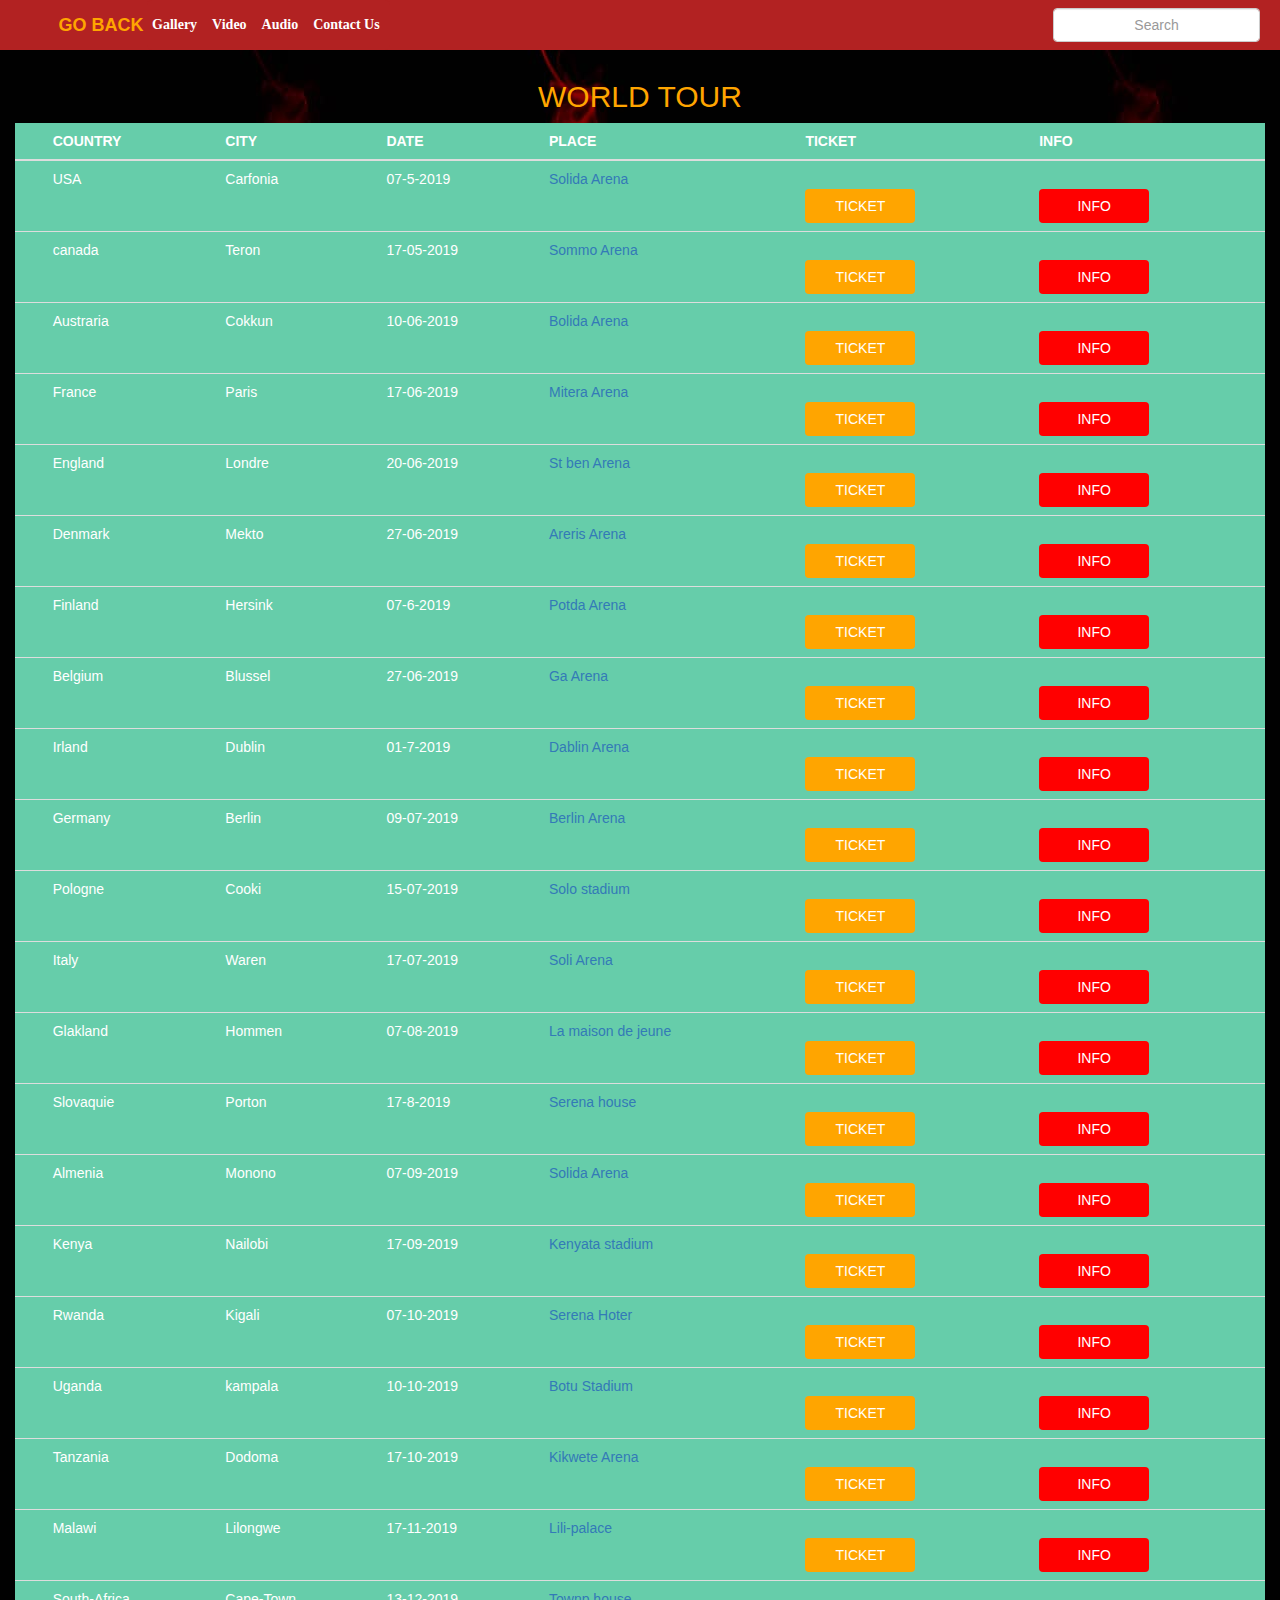
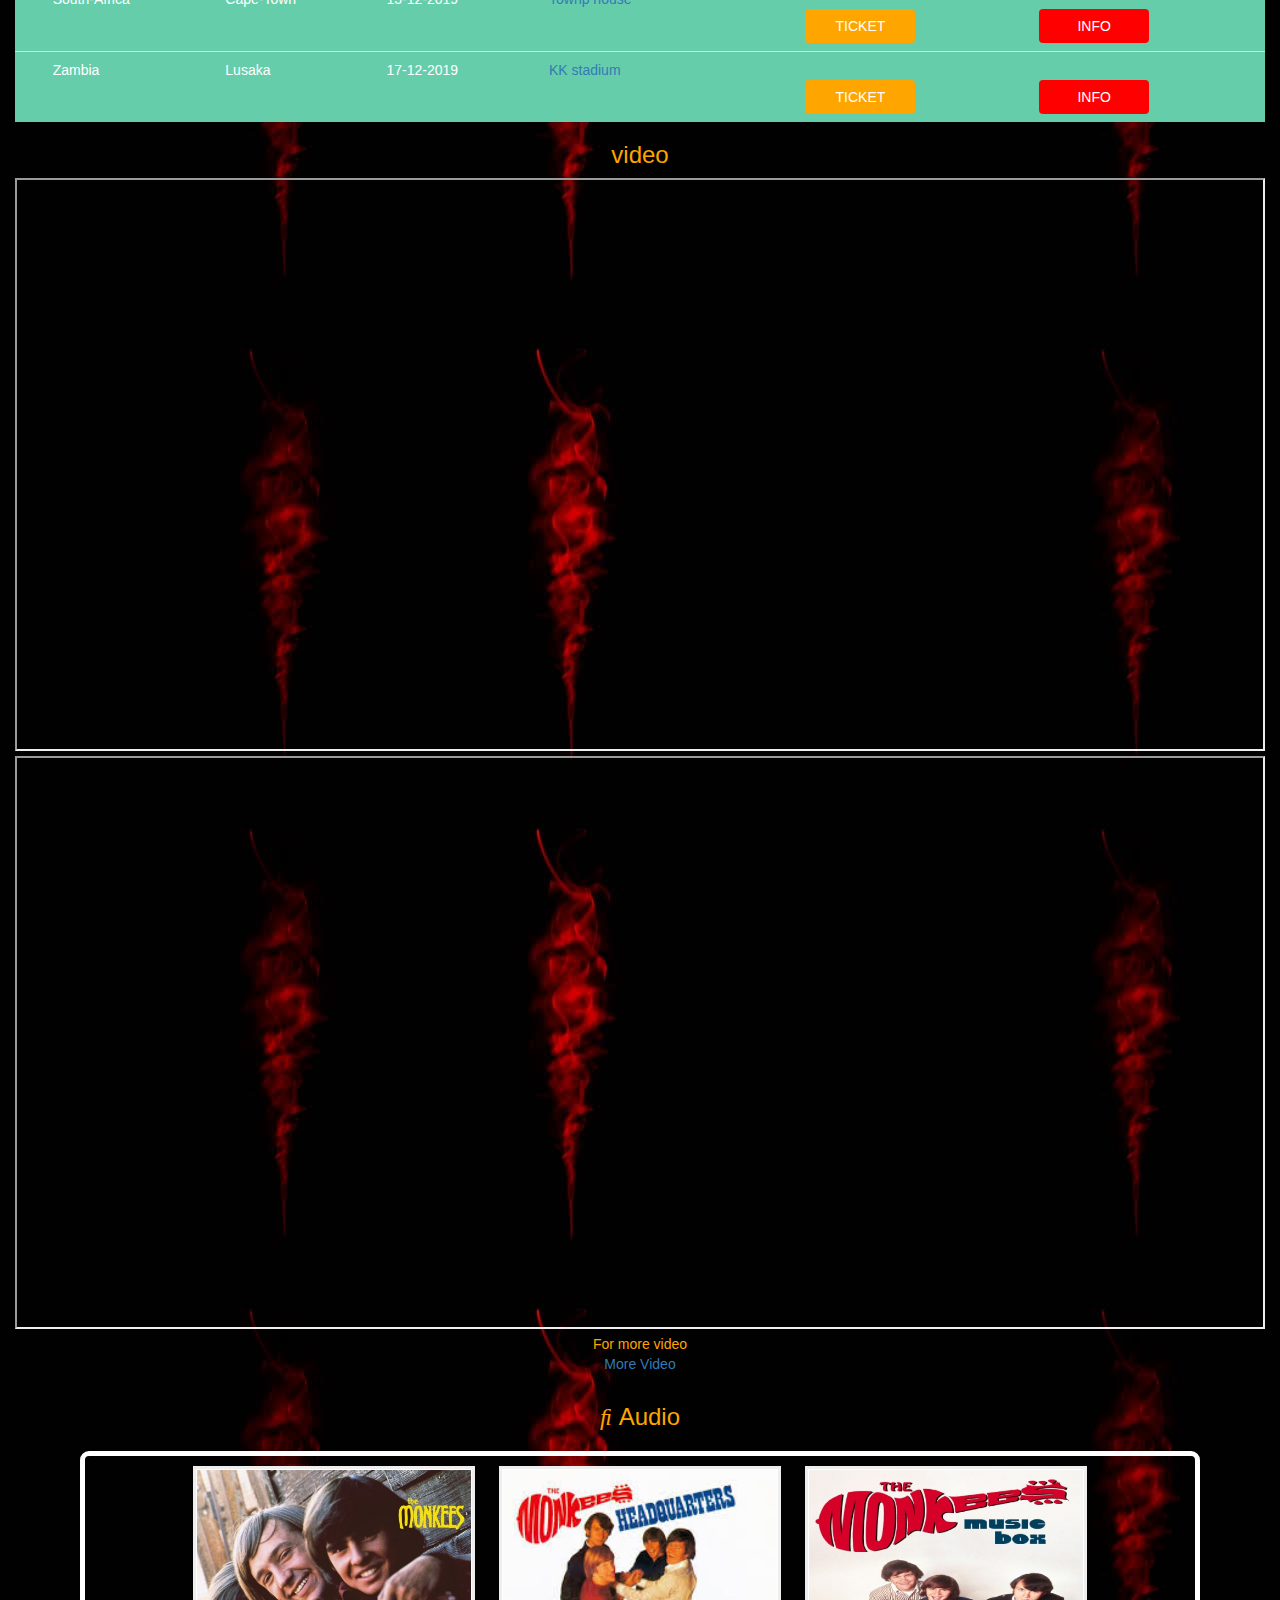
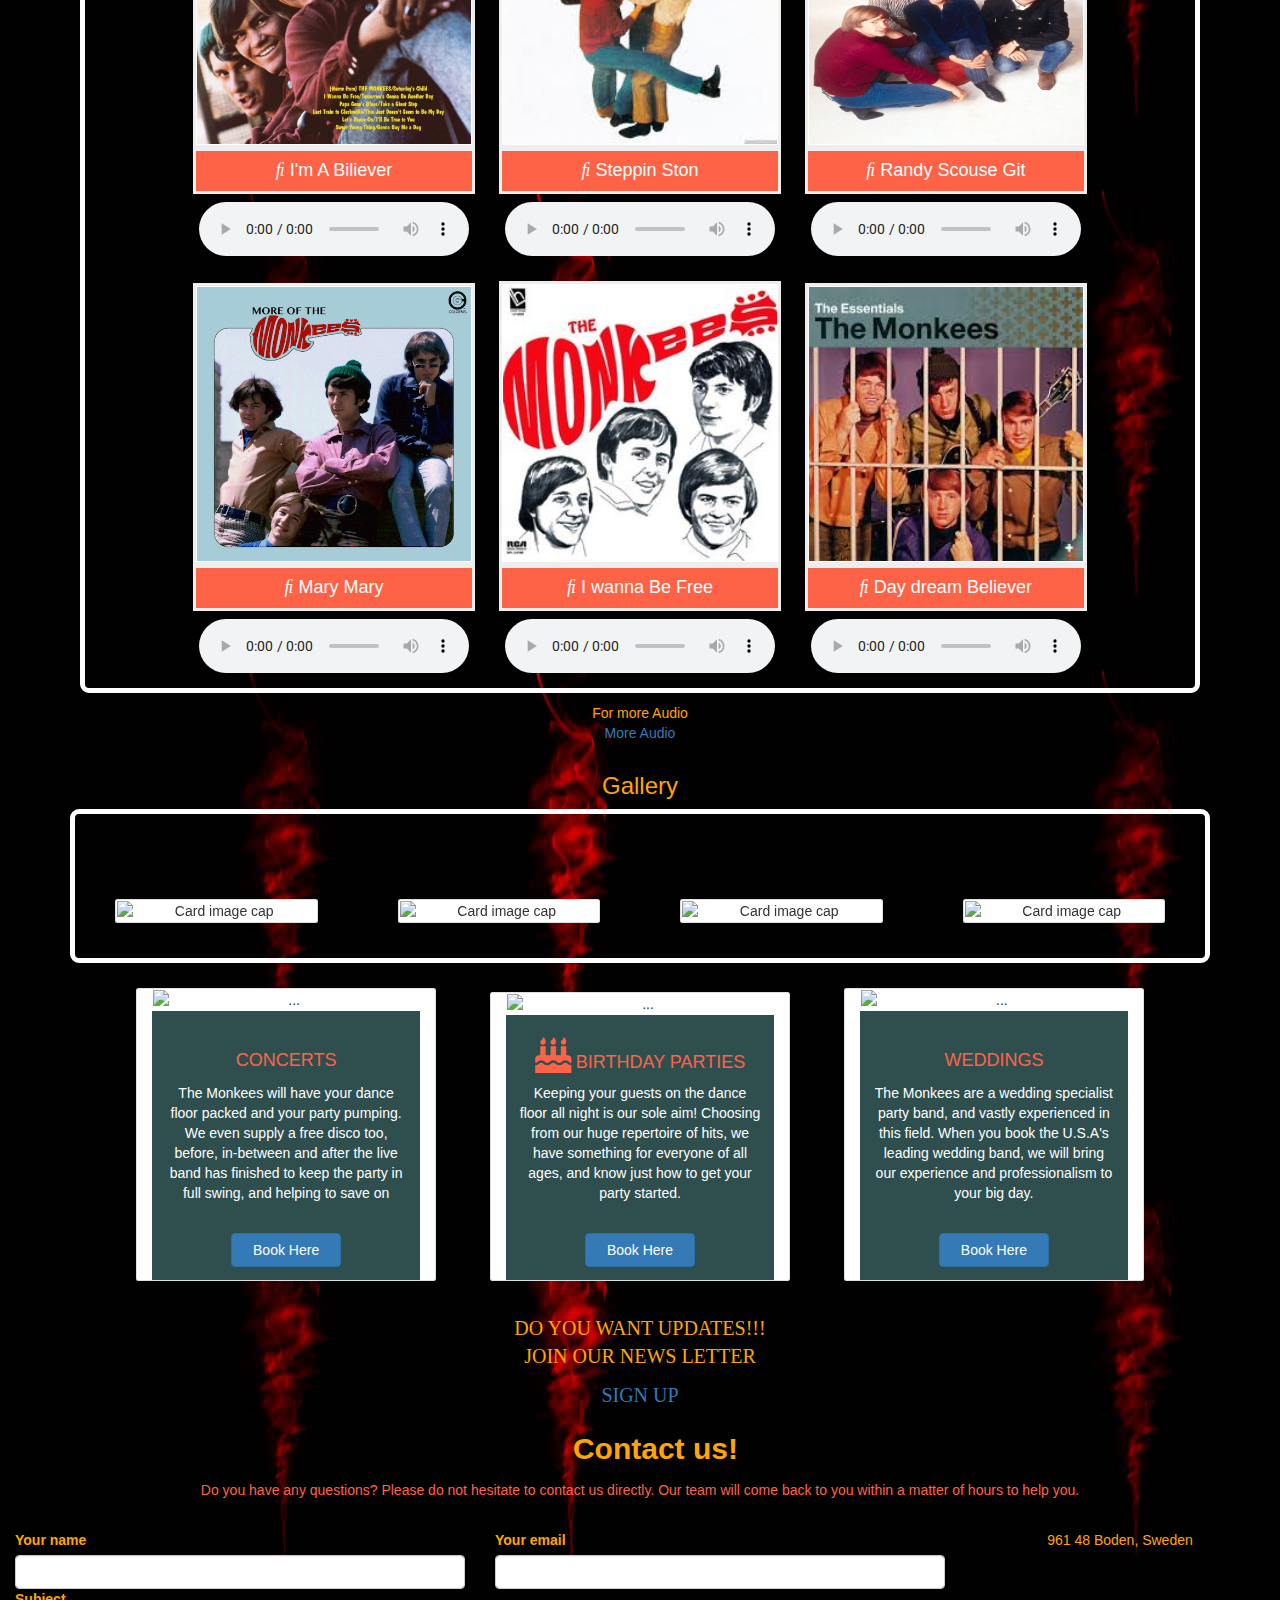
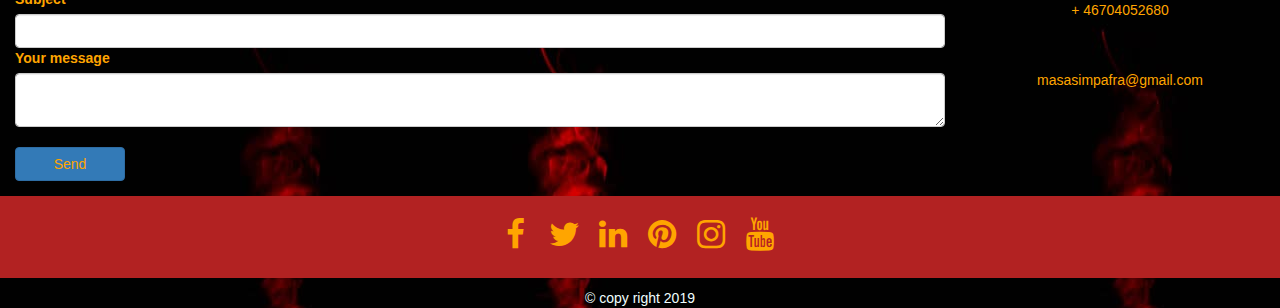
==== commit 55ff04f9: "add more changes" ====
--- a/tour.html
+++ b/tour.html
@@ -14,7 +14,7 @@
 
    
 
-          <link rel="stylesheet" href="https://www.w3schools.com/w3css/4/w3.css">
+        
         <link rel="stylesheet" href="https://fonts.googleapis.com/css?family=Lato">
         <link rel="stylesheet" href="https://cdnjs.cloudflare.com/ajax/libs/font-awesome/4.7.0/css/font-awesome.min.css">
         </head>
@@ -37,9 +37,9 @@
     <div class="collapse navbar-collapse " id="navbarNavDropdown">
         <ul class="navbar-nav mr-auto tangerine">
            
-            <li class="active nav-item mr-2 hovertop"><a class="nav-link" href="#gallery">Gallery</a></li>
-            <li class="active nav-item mr-2 hovertop"><a class="nav-link" href="#video" > Video </a></li>
-            <li class="active nav-item mr-2 hovertop"><a class="nav-link" href="#audio">Audio</a></li>
+            <li class="active nav-item mr-2 hovertop"><a class="nav-link" href="#myFunction1" onclick="myFunction()">Gallery</a></li>
+            <li class="active nav-item mr-2 hovertop"><a class="nav-link" href="#myFunction2" onclick="myFunction()"> Video </a></li>
+            <li class="active nav-item mr-2 hovertop"><a class="nav-link" href="#myFunction3" onclick="myFunction()">Audio</a></li>
        
             <li class="active nav-item mr-2 hovertop"><a class="nav-link" href="#contact">Contact Us</a></li>
         </ul>
@@ -388,8 +388,8 @@
      
   <!--audio-->  
   
- <section class="audio col-12 container"> 
-   <div class="cente " id="myFunction3">
+ <section class="audio col-12 container" id="myFunction3"> 
+   <div class="cente ">
     <h3><i class="fas fa-music"></i> Audio</h3>
      </div>
   
@@ -562,8 +562,8 @@
    
    
    <!--gallery-->
-   <section class="gallery col-12 container">
-   <div class="cente" id="myFunction1">
+   <section class="gallery col-12 container" id="myFunction1">
+   <div class="cente">
    <h3><i class="fas fa-images"></i> Gallery</h3>
      </div>
    
@@ -701,7 +701,7 @@
   <img src="images/concert.png" class="card-img-top" alt="...">
   <div class="card-body">
     <h4 class="card-book"><i class="fas fa-glass-cheers fa-2x"></i>CONCERTS</h4>
-    <p class="card-text">Some quick example text to build on the card title and make up the bulk of the card's content.</p>
+    <p class="card-text">The Monkees will have your dance floor packed and your party pumping. We even supply a free disco too, before, in-between and after the live band has finished to keep the party in full swing, and helping to save on </p>
     <a href="#" class="btn btn-primary">Book Here</a>
   </div>
 </div>
@@ -709,7 +709,7 @@
   <img src="images/bithdays.png" class="card-img-top" alt="...">
   <div class="card-body">
     <h4 class="card-book"><i class="fa fa-birthday-cake fa-2x"></i> BIRTHDAY PARTIES</h4>
-    <p class="card-text">Some quick example text to build on the card title and make up the bulk of the card's .</p>
+    <p class="card-text">Keeping your guests on the dance floor all night is our sole aim! Choosing from our huge repertoire of hits, we have something for everyone of all ages, and know just how to get your party started.</p>
     <a href="#" class="btn btn-primary">Book Here</a>
   </div>
 </div>
@@ -717,7 +717,7 @@
   <img src="images/wedding.jpg" class="card-img-top" alt="...">
   <div class="card-body">
     <h4 class="card-book"> <i class="fas fa-hand-holding-heart fa-2x"></i> WEDDINGS</h4>
-    <p class="card-text">Some quick example text to build on the card title and make up the bulk of the card's content.</p>
+    <p class="card-text">The Monkees are a wedding specialist party band, and vastly experienced in this field.  When you book the U.S.A's leading wedding band, we will bring our experience and professionalism to your big day.</p>
     <a href="#" class="btn btn-primary">Book Here</a>
   </div>
 </div>
@@ -727,191 +727,12 @@
 
 </section>
 
-<!-- end of booking section-->
-
-
- <!-- Section: Features v.2 -->
-<section class="my-5">
-
-  <!-- Section heading -->
- <h2 class="h1-responsive font-weight-bold text-center my-5 sub">Be one of us!!!</h2>
-  <!-- Section description -->
-  <p class="lead grey-text text-center w-responsive mx-auto mb-5">Lorem ipsum dolor sit amet, consectetur
-    adipiscing elit, sed do eiusmod tempor incididunt ut labore et dolore magna aliqua. Ut enim ad minim
-    veniam.</p>
-
-  <!-- Grid row -->
-  <div class="row">
-
-    <!-- Grid column -->
-    <div class="col-md-4 mb-md-0 mb-5">
-
-      <!-- Grid row -->
-      <div class="row">
-
-        <!-- Grid column -->
-        <div class="col-lg-2 col-md-3 col-2 sub" >
-         <i class="fas fa-users fa-2x"></i>
-        </div>
-        <!-- Grid column -->
-
-        <!-- Grid column -->
-       <div class="col-lg-10 col-md-9 col-10 tomato">
-         <h4 class="font-weight-bold">Fan Club</h4> 
-          <p class="join">Lorem ipsum dolor sit amet, consectetur adipiscing elit, sed do eiusmod tempor
-            incididunt ut labore et dolore magna aliqua. Ut enim ad minim veniam.</p>
-          <a class="btn btn-sm btn-success ">Join</a>
-        </div>
-        <!-- Grid column -->
-
-      </div>
-      <!-- Grid row -->
-
-    </div>
-    <!-- Grid column -->
-
-    <!-- Grid column -->
-    <div class="col-md-4 mb-md-0 mb-5">
-
-      <!-- Grid row -->
-      <div class="row">
-
-        <!-- Grid column -->
-        <div class="col-lg-2 col-md-3 col-2 sub" >
-       <i class="fas fa-donate fa-2x"></i>
-        </div>
-        <!-- Grid column -->
-
-        <!-- Grid column -->
-        <div class="col-lg-10 col-md-9 col-10 tomato">
-          <h4 class="font-weight-bold">Supporter</h4>
-          <p class="join">Lorem ipsum dolor sit amet, consectetur adipiscing elit, sed do eiusmod tempor
-            incididunt ut labore et dolore magna aliqua. Ut enim ad minim veniam.</p>
-          <a class="btn btn-success btn-sm">Learn more</a>
-        </div>
-        <!-- Grid column -->
-
-      </div>
-      <!-- Grid row -->
-
-    </div>
-    <!-- Grid column -->
-
-    <!-- Grid column -->
-    <div class="col-md-4">
-
-      <!-- Grid row -->
-      <div class="row">
-
-        <!-- Grid column -->
-        <div class="col-lg-2 col-md-3 col-2 sub" >
-        <i class="fas fa-handshake fa-2x"></i>
-        </div>
-        <!-- Grid column -->
-
-        <!-- Grid column -->
-        <div class="col-lg-10 col-md-9 col-10 tomato">
-         <h4 class="font-weight-bold"> Ambassador</h4>
-          <p class="join">Lorem ipsum dolor sit amet, consectetur adipiscing elit, sed do eiusmod tempor
-            incididunt ut labore et dolore magna aliqua. Ut enim ad minim veniam.</p>
-          <a class="btn btn-success btn-sm">Learn more</a>
-        </div>
-        <!-- Grid column -->
-
-      </div>
-      <!-- Grid row -->
-
-    </div>
-    <!-- Grid column -->
-
-  </div>
-  <!-- Grid row -->
-
-</section>
-<!-- Section: Features v.2 -->
-
-
-
-
-<div class="col-12 sub"  id="tour">
-          
-          <h3>More information about THE MONKEES World tour can be found <i>here</i>: <i class="fas fa-hand-point-right green"></i><a href="tour.html">WORLD TOUR</a> </h3>
-            <div>
-                <div >
-                   <p class="note note-primary text-center w-responsive mx-auto mb-5 tomato"> <strong>Note:</strong> All online ticket orders come with one CD copy of
-Monkees new album, scheduled for release this fall.</p>
-                </div>
-            </div>
-        </div>
-
-
-
-
-<!--tour-->
-
-<div class="table-wrapper-scroll-y my-custom-scrollbar col-12" id="local">
-
-  <table class="table table-bordered  mb-0 white" >
-    <thead>
-      <tr>
-        <th scope="col">PLACE</th>
-        <th scope="col">DATE</th>
-        <th scope="col">BOOK A TICKET</th>
-        <th scope="col">INFO</th>
-      </tr>
-    </thead>
-    <tbody>
-      <tr>
-        <th scope="row">STOCKHOLM</th>
-        <td>15-08-2019</td>
-        <td><button class="btn">TICKET</button></td>
-        <td><button class="button btn" >INFO</button></td>
-      </tr>
-      <tr>
-        <th scope="row">LULEÅ</th>
-        <td>20-08-2019</td>
-         <td><button class="btn">TICKET</button></td>
-         <td><button class="button btn" >INFO</button></td>
-      </tr>
-      <tr>
-        <th scope="row">UMEÅ</th>
-        <td>31-08-2019</td>
-        <td><button class="btn">TICKET</button></td>
-        <td><button class="button btn">INFO</button></td>
-      </tr>
-      <tr>
-        <th scope="row">SKELLEFTEÅ</th>
-        <td>05-09-2019</td>
-         <td><button class="btn">TICKET</button></td>
-       <td><button class="button btn" >INFO</button></td>
-      </tr>
-      <tr>
-        <th scope="row">PITEÅ</th>
-        <td>12-09-2019</td>
-         <td><button class="btn">TICKET</button></td>
-        <td><button class="button btn" >INFO</button></td>
-      </tr>
-      <tr>
-        <th scope="row">BODEN</th>
-        <td>25-10-2019</td>
-        <td><button class="btn">TICKET</button></td>
-       <td><button class="button btn" >INFO</button></td>
-      </tr>
-    </tbody>
-  </table>
-
-</div>
-
-
-
-
-
-<!-- end tour-->
+
 
 
 <!-- contact -->
-<div class=" uppercase tangerine call sub " id="my-content">
-     <p><i class="fa fa-envelope"></i> Do you want Updates!!!<br>Join our news letter <br><i class="fas fa-hand-point-down"></i></p>
+<div class=" uppercase tangerine call sub" id="my-content">
+     <p><i class="far fa-newspaper"></i> Do you want Updates!!!<br>Join our news letter <br><i class="fas fa-hand-point-down"></i></p>
     <a href="#">Sign Up</a>
 </div>
 
@@ -923,9 +744,9 @@
 <section class="mb-4 col-12" id="contact">
 
     <!--Section heading-->
-     <h2 class="h1-responsive font-weight-bold text-center my-4 sub">Contact us!</h2>
+     <h2 class="h1-responsive font-weight-bold text-center my-4 sub"><i class="fas fa-envelope mt-4 fa-2"></i> Contact us!</h2>
                           <!--Section description-->
-                          <p class="text-center w-responsive mx-auto mb-5 white"><i class="far fa-comment-alt"></i> Do you have any questions? Please do not hesitate to contact us directly. Our team will come back to you within
+                          <p class="text-center w-responsive mx-auto mb-5 tomato"> Do you have any questions? Please do not hesitate to contact us directly. Our team will come back to you within
                               a matter of hours to help you.</p>
                       
                           <div class="row sub" >
--- a/css/style.css
+++ b/css/style.css
@@ -86,11 +86,11 @@
     }
     .hovertop{
     display: inline;
-    width: 106px
+    
 }
 .navbar .navbar-toggler {
     border: 0;
-    border-radius: 25px;
+   
     }
 .navbar .navbar-brand {
     font-weight: bold;
@@ -327,44 +327,17 @@
     margin-top: 80px;
     text-align: center;
     color: orange;
-  
-    
-}
-.call{
-    background-color:#5cb85c;
-    margin-top: 40px;
-    border:6px solid #ccc;
-    border-radius:8px;
-    width:400px;
-    text-align:center;
-}
-
-
-
-
-/******** image fixed on jumbtron *******/
-
-
-.landing-view {
-    background-attachment: fixed;
-    background-image: url('../images/dd.png');
-    height: 100vh;
-    background-position: center;
-    background-repeat:no-repeat;
-    background-size: cover;
-    z-index: 1; 
-    top:0;
-    text-align: center;
-    color: white;
-    
-   
-}
+}
+
+
 
 
 /**jumbotron**/
 
 .jumbotron{
-   color: white; 
+   color: white;
+   background-color: red;
+   text-align: center;
 }
 
 .top {
@@ -390,22 +363,14 @@
     
    
 .footer {
-    background-color: 	#B22222;
+    background-color: #B22222;
     color: #F0FFFF;
-    height: 130px;
-   
-    border-radius: 7px;
+ 
     text-align: center;
     display: block;
-    margin-top:100px;
-    margin-left: 0px;
-    margin-right:0px;
-}
-.foot{
-    margin-top: 650px;
-    margin-left: 0px;
-    margin-right: 0px;
-}
+    margin-bottom: 0px
+}
+
 
 
 .social-links {
@@ -431,7 +396,10 @@
 }
  
  
- 
+ .about{
+   color: orange;
+   text-align:center;
+ }
  
  .cabout{
      margin: 40px;
@@ -527,12 +495,10 @@
 }
 .box{
     border: 5px solid white;
-    margin-bottom: 40px; 
-    margin-top: 40px;
+    margin: 40px,40px,10px,10px; 
     border-radius: 9px;
     text-align: center;
-   margin-left: 10px;
-   margin-right: 10px;
+  
     
    
 }
@@ -555,7 +521,7 @@
 }
 
 .controla{
-
+    margin-top: 8px;
     width:270px;
 }
 
@@ -569,9 +535,7 @@
 
 .carousel-multi-item-2 .card img {
 border-radius: 2px; }
-.join{
-    color: white;
-}
+
 
 /***end gallery**/
 
